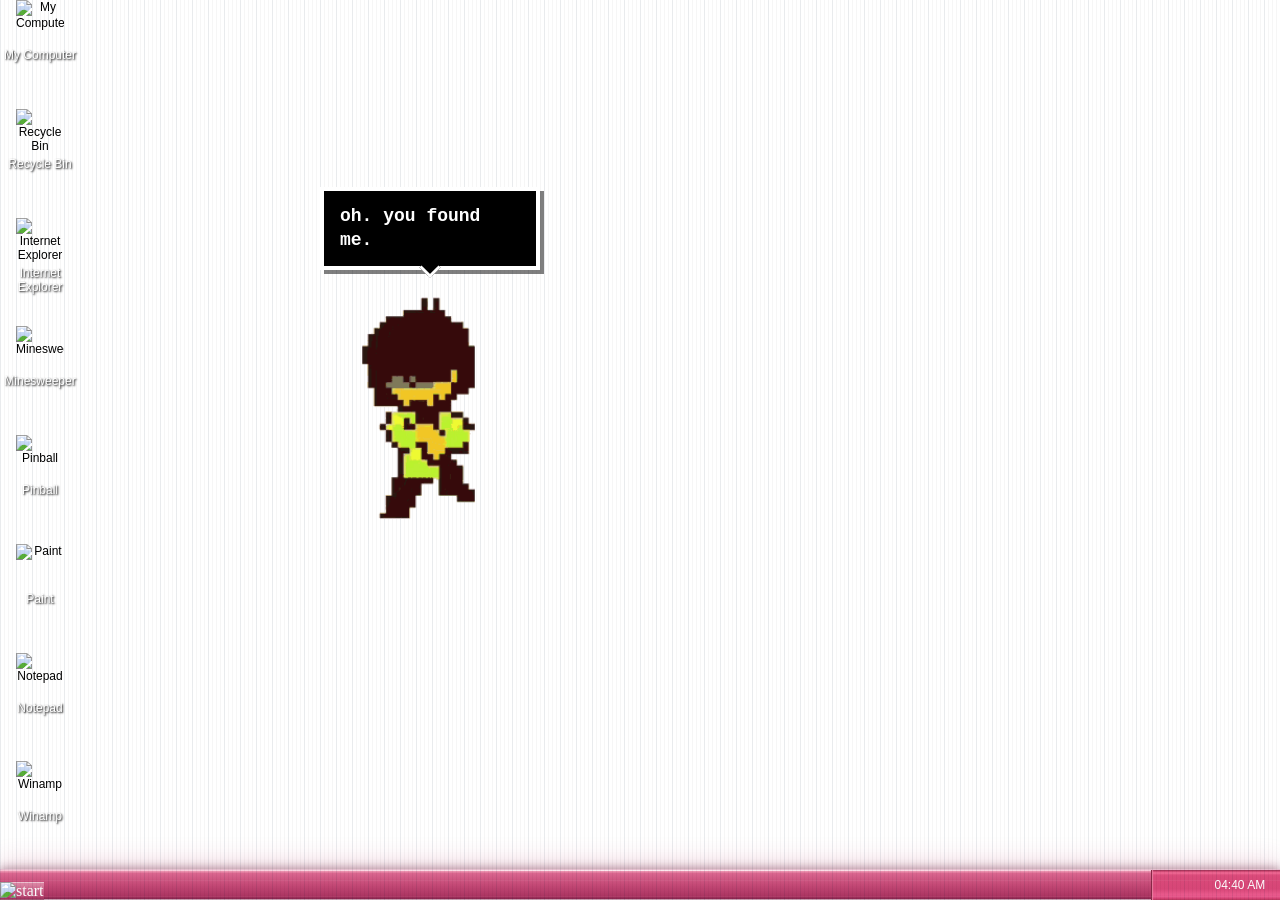
==== Bureau/Bureau.html @ 4ef2fa35 "Update Bureau.html" ====
<!DOCTYPE html>

<html lang="fr">
<head>

  <meta charset="UTF-8" />

  <meta
    name="viewport"
    content="width=device-width, initial-scale=1.0"
  />

  <title>Windows XPortfolio</title>

  <link
    rel="icon"
    type="image/ico"
    sizes="32x32"
    href="/Assets/Images/Windows_XP-min.ico"
  />

  <link rel="stylesheet" href="/Start_Menu/Log_Off/Base/Log_Off.css" />

  <link rel="stylesheet" href="/Start_Menu/Base/Start_Menu.css" />

  <link rel="stylesheet" href="/Open_Windows/Base/OpenWindow_Tooltip.css" />

  <link rel="stylesheet" href="/Start_Menu/All_Programs/Tooltip/Tooltip.css" />

  <link rel="stylesheet" href="/Bureau/Taskbar.css" />

  <link rel="stylesheet" href="/Open_Windows/Base/Open_Window.css" />

  <link
    rel="stylesheet"
    href="/Bureau/Bureau.css"
  />
  <script src="/Bureau/Bureau.js"></script>
  <script src="/Open_Windows/Minesweeper/Minesweeper.js"></script>



  <style>

    /*
     * =====================================================
     * DESKTOP
     * =====================================================
     */

    #desktop {

      position: relative;

      width: 100vw;

      height: calc(100vh - 30px);

      padding: 0;

      overflow: hidden;

    }


    /*
     * =====================================================
     * DESKTOP ICONS
     * =====================================================
     */

    #desktop .icon {

      position: absolute;

      margin: 0;

      user-select: none;

      -webkit-user-select: none;

      touch-action: none;

      box-sizing: border-box;

    }


    #desktop .icon.dragging {

      z-index: 9999;

      opacity: 0.85;

    }


    /*
     * =====================================================
     * PROJECTS FOLDER
     * =====================================================
     */

    #centered-folder {

      position: absolute;

      left: 50%;

      top: 50%;

      transform:
        translate(-50%, -50%);

    }


    /*
     * =====================================================
     * KRIS COMPANION
     * =====================================================
     */

    #kris-companion {

      position: absolute;

      left: 300px;

      top: 180px;

      width: 260px;

      height: 340px;

      z-index: 50000;

      cursor: grab;

      user-select: none;

      -webkit-user-select: none;

      touch-action: none;

      box-sizing: border-box;

    }


    #kris-companion.dragging {

      cursor: grabbing;

      z-index: 99999;

    }


    #kris-gif {

      position: absolute;

      left: 50%;

      bottom: 0;

      width: 230px;

      height: auto;

      transform:
        translateX(-50%);

      pointer-events: none;

      user-select: none;

      -webkit-user-drag: none;

    }


    /*
     * =====================================================
     * KRIS DIALOGUE
     * =====================================================
     */

    #kris-dialogue {

      position: absolute;

      left: 50%;

      bottom: 250px;

      transform:
        translateX(-50%);

      min-width: 220px;

      max-width: 340px;

      padding: 14px 16px;

      box-sizing: border-box;

      background: #000;

      border: 4px solid #fff;

      color: #fff;

      font-family:
        "Courier New",
        monospace;

      font-size: 18px;

      font-weight: bold;

      line-height: 1.3;

      z-index: 10000;

      pointer-events: none;

      white-space: normal;

      text-align: left;

      box-shadow:
        4px 4px 0 rgba(0,0,0,0.5);

    }


    #kris-dialogue.hidden {

      display: none;

    }


    #kris-dialogue::after {

      content: "";

      position: absolute;

      left: 50%;

      bottom: -9px;

      width: 12px;

      height: 12px;

      background: #000;

      border-right:
        3px solid #fff;

      border-bottom:
        3px solid #fff;

      transform:
        translateX(-50%)
        rotate(45deg);

    }

  </style>

</head>


<body>


<div
  id="main-content"
  style="
    background-repeat: no-repeat;
    background-position: center center;
    background-attachment: fixed;
    background-size: cover;
    min-height: 100vh;
  "
>


  <!-- =================================================
       TIME-BASED WALLPAPER
       ================================================= -->

  <script>

    function updateDesktopWallpaper() {

      const hour =
        new Date().getHours();

      let wallpaper;


      /*
       * MORNING
       * 06:00 - 11:59
       */

      if (
        hour >= 6 &&
        hour < 12
      ) {

        wallpaper =
          "https://media1.giphy.com/media/v1.Y2lkPTc5MGI3NjExdHV6ZTR1Zzg4NTF3dHZsOW1vNGtoOGxncTRybGpsamw1bHQzMWt0MCZlcD12MV9pbnRlcm5hbF9naWZfYnlfaWQmY3Q9Zw/13ZzYXkeIjcZy0/giphy.gif";

      }


      /*
       * AFTERNOON
       * 12:00 - 17:59
       */

      else if (
        hour >= 12 &&
        hour < 18
      ) {

        wallpaper =
          "https://media2.giphy.com/media/v1.Y2lkPTc5MGI3NjExam5kM2l4bGt3bzZnZWRxbGR2MWxsZ2VuNzVsdmczZ2d4Z2J1bjRtMSZlcD12MV9pbnRlcm5hbF9naWZfYnlfaWQmY3Q9Zw/NKicvKt6iisXS/giphy.gif";

      }


      /*
       * NIGHT
       * 18:00 - 05:59
       */

      else {

        wallpaper =
          "https://media0.giphy.com/media/v1.Y2lkPTc5MGI3NjExcmhsaDV5eDc4am52aXA3YzBlN21jNnRrOWt0c2xlbjBnZWNiaGJ0NiZlcD12MV9pbnRlcm5hbF9naWZfYnlfaWQmY3Q9Zw/lR5poYluERnRuaGQOd/giphy.gif";

      }


      const desktop =
        document.getElementById(
          "main-content"
        );


      if (desktop) {

        desktop.style.backgroundImage =
          `url("${wallpaper}")`;

      }

    }


    updateDesktopWallpaper();


    setInterval(
      updateDesktopWallpaper,
      60000
    );

  </script>


  <!-- =================================================
       DESKTOP
       ================================================= -->

  <div id="desktop">


    <!-- =================================================
         MY COMPUTER
         ================================================= -->

    <div
      class="icon"
      data-icon="my-computer"
      ondblclick="openWindow('My Computer')"
    >

      <img
        src="/Assets/Windows XP High Resolution Icon Pack avec MAOSX/Windows XP High Resolution Icon Pack/Windows XP Icons/My Computer.png"
        alt="My Computer"
      />

      <span>
        My Computer
      </span>

    </div>


    <!-- =================================================
         RECYCLE BIN
         ================================================= -->

    <div
      class="icon"
      data-icon="recycle-bin"
      ondblclick="openWindow('Recycle Bin (empty)')"
    >

      <img
        src="/Assets/Windows XP High Resolution Icon Pack avec MAOSX/Windows XP High Resolution Icon Pack/Windows XP Icons/Recycle Bin (empty).png"
        alt="Recycle Bin"
      />

      <span>
        Recycle Bin
      </span>

    </div>


    <!-- =================================================
         INTERNET EXPLORER
         ================================================= -->

    <div
      class="icon"
      data-icon="internet-explorer"
      ondblclick="openWindow('Internet Explorer 6')"
    >

      <img
        src="/Assets/Windows XP High Resolution Icon Pack avec MAOSX/Windows XP High Resolution Icon Pack/Windows XP Icons/Internet Explorer 6.png"
        alt="Internet Explorer"
      />

      <span>
        Internet Explorer
      </span>

    </div>


    <!-- =================================================
         MINESWEEPER
         ================================================= -->

    <div
      class="icon"
      data-icon="minesweeper"
      ondblclick="openWindow('Minesweeper'); SetLvl('Beginner')"
    >

      <img
        src="/Assets/Windows XP High Resolution Icon Pack avec MAOSX/Windows XP High Resolution Icon Pack/Windows XP Icons/Minesweeper.png"
        alt="Minesweeper"
      />

      <span>
        Minesweeper
      </span>

    </div>


    <!-- =================================================
         PINBALL
         ================================================= -->

    <div
      class="icon"
      data-icon="pinball"
      ondblclick="openWindow('Space Cadet Pinball')"
    >

      <img
        src="/Assets/Windows XP High Resolution Icon Pack avec MAOSX/Windows XP High Resolution Icon Pack/Windows XP Icons/Space Cadet Pinball.png"
        alt="Pinball"
      />

      <span>
        Pinball
      </span>

    </div>


    <!-- =================================================
         PAINT
         ================================================= -->

    <div
      class="icon"
      data-icon="paint"
      ondblclick="openWindow('Paint')"
    >

      <img
        src="/Assets/Windows XP High Resolution Icon Pack avec MAOSX/Windows XP High Resolution Icon Pack/Windows XP Icons/Paint.png"
        alt="Paint"
      />

      <span>
        Paint
      </span>

    </div>


    <!-- =================================================
         NOTEPAD
         ================================================= -->

    <div
      class="icon"
      data-icon="notepad"
      ondblclick="openWindow('Notepad')"
    >

      <img
        src="/Assets/Windows XP High Resolution Icon Pack avec MAOSX/Windows XP High Resolution Icon Pack/Windows XP Icons/Notepad.png"
        alt="Notepad"
      />

      <span>
        Notepad
      </span>

    </div>


    <!-- =================================================
         WINAMP
         ================================================= -->

    <div
      class="icon"
      data-icon="winamp"
      ondblclick="openRawWinamp()"
    >

      <img
        src="/Assets/Images/Winamp-logo.png"
        alt="Winamp"
      />

      <span>
        Winamp
      </span>

    </div>


    <!-- =================================================
         PROJECTS FOLDER
         ================================================= -->

  


    <!-- =================================================
         KRIS
         ================================================= -->

    <div
      id="kris-companion"
    >

      <div
        id="kris-dialogue"
        class="hidden"
      >

        <span
          id="kris-dialogue-text"
        ></span>

      </div>


      <img
        id="kris-gif"
        src="/Assets/krisdancinggif.gif"
        alt="Dancing Kris"
        draggable="false"
      />

    </div>

  </div>


  <!-- =================================================
       TASKBAR
       ================================================= -->

  <footer
    id="Desktop_Footer"
    class="footer_original"
  >

    <div
      class="footer__items left"
    >

      <div
        class="footer__start_menu"
        onclick="openStartMenu()"
      >

        <img
          src="/Assets/Images/windows_xp_start_button_normal.png"
          id="start-button"
          class="footer__start"
          alt="start"
        />

      </div>

    </div>


    <div
      class="footer__items right"
    >

      <img
        class="footer__icon"
        src="/Assets/Windows XP High Resolution Icon Pack avec MAOSX/Windows XP High Resolution Icon Pack/Windows XP Icons/Security - Ok.png"
        alt=""
      />


      <img
        class="footer__icon"
        src="/Assets/Windows XP High Resolution Icon Pack avec MAOSX/Windows XP High Resolution Icon Pack/Windows XP Icons/Volume.png"
        alt=""
      />


      <img
        class="footer__icon"
        src="/Assets/Windows XP High Resolution Icon Pack avec MAOSX/Windows XP High Resolution Icon Pack/Windows XP Icons/Safely Remove Hardware.png"
        alt=""
      />


      <div
        class="footer__time"
        id="footer-time"
      ></div>

    </div>

  </footer>

</div>



<script>
/* =====================================================
   DESKTOP ICON DRAG + MULTI-SELECTION + 19x8 GRID
   ===================================================== */

document.addEventListener("DOMContentLoaded", function () {

  const desktop = document.getElementById("desktop");

  if (!desktop) return;


  /* =====================================================
     SETTINGS
     ===================================================== */

  const GRID_COLUMNS = 19;
  const GRID_ROWS = 8;

  const icons = Array.from(
    desktop.querySelectorAll(".icon")
  );


  /* =====================================================
     SELECTION FRAME
     ===================================================== */

  let selectionFrame =
    document.getElementById("desktop-selection-frame");

  if (!selectionFrame) {

    selectionFrame =
      document.createElement("div");

    selectionFrame.id =
      "desktop-selection-frame";

    document.body.appendChild(
      selectionFrame
    );

  }


  /* =====================================================
     STATE
     ===================================================== */

  let selecting = false;

  let dragging = false;

  let draggedIcons = [];

  let selectionStartX = 0;

  let selectionStartY = 0;

  let dragStartMouseX = 0;

  let dragStartMouseY = 0;

  let originalPositions = [];


  /* =====================================================
     GRID
     ===================================================== */

  function getGridSize() {

    return {

      cellWidth:
        desktop.clientWidth /
        GRID_COLUMNS,

      cellHeight:
        desktop.clientHeight /
        GRID_ROWS

    };

  }


  function snapToGrid(x, y, icon) {

    const grid =
      getGridSize();


    /*
     * Keep the icon completely inside
     * the desktop.
     */

    const maxX =
      Math.max(
        0,
        desktop.clientWidth -
        icon.offsetWidth
      );

    const maxY =
      Math.max(
        0,
        desktop.clientHeight -
        icon.offsetHeight
      );


    let snappedX =
      Math.round(
        x /
        grid.cellWidth
      ) *
      grid.cellWidth;


    let snappedY =
      Math.round(
        y /
        grid.cellHeight
      ) *
      grid.cellHeight;


    snappedX =
      Math.max(
        0,
        Math.min(
          snappedX,
          maxX
        )
      );


    snappedY =
      Math.max(
        0,
        Math.min(
          snappedY,
          maxY
        )
      );


    return {

      x: Math.round(snappedX),

      y: Math.round(snappedY)

    };

  }


  /* =====================================================
     POSITION HELPERS
     ===================================================== */

  function getPosition(icon) {

    return {

      x:
        parseFloat(
          icon.style.left
        ) || 0,

      y:
        parseFloat(
          icon.style.top
        ) || 0

    };

  }


  function setPosition(icon, x, y) {

    icon.style.left =
      Math.round(x) +
      "px";

    icon.style.top =
      Math.round(y) +
      "px";

  }


  /* =====================================================
     CLEAR SELECTION
     ===================================================== */

  function clearSelection() {

    icons.forEach(
      function (icon) {

        icon.classList.remove(
          "desktop-selected"
        );

      }
    );

  }


  /* =====================================================
     SELECT ICONS INSIDE RECTANGLE
     ===================================================== */

  function updateSelection() {

    const left =
      Math.min(
        selectionStartX,
        window.event?.clientX ??
        selectionStartX
      );

    const top =
      Math.min(
        selectionStartY,
        window.event?.clientY ??
        selectionStartY
      );

  }


  function selectIconsInRectangle(
    rectangle
  ) {

    icons.forEach(
      function (icon) {

        const rect =
          icon.getBoundingClientRect();


        const intersects =
          rect.left <
            rectangle.right &&

          rect.right >
            rectangle.left &&

          rect.top <
            rectangle.bottom &&

          rect.bottom >
            rectangle.top;


        if (intersects) {

          icon.classList.add(
            "desktop-selected"
          );

        }

        else {

          icon.classList.remove(
            "desktop-selected"
          );

        }

      }
    );

  }


  /* =====================================================
     DESKTOP MOUSE DOWN
     ===================================================== */

  desktop.addEventListener(
    "mousedown",
    function (event) {

      if (event.button !== 0)
        return;


      /*
       * Clicking an icon starts
       * the icon drag system instead.
       */

      if (
        event.target.closest(".icon")
      ) {
        return;
      }


      /*
       * Don't select through windows.
       */

      if (
        event.target.closest(".window")
      ) {
        return;
      }


      selecting = true;


      selectionStartX =
        event.clientX;

      selectionStartY =
        event.clientY;


      selectionFrame.style.display =
        "block";


      selectionFrame.style.left =
        selectionStartX +
        "px";


      selectionFrame.style.top =
        selectionStartY +
        "px";


      selectionFrame.style.width =
        "0px";


      selectionFrame.style.height =
        "0px";


      clearSelection();


      event.preventDefault();

    }
  );


  /* =====================================================
     SELECTION MOUSE MOVE
     ===================================================== */

  document.addEventListener(
    "mousemove",
    function (event) {

      if (!selecting)
        return;


      const currentX =
        event.clientX;

      const currentY =
        event.clientY;


      const left =
        Math.min(
          selectionStartX,
          currentX
        );


      const top =
        Math.min(
          selectionStartY,
          currentY
        );


      const width =
        Math.abs(
          currentX -
          selectionStartX
        );


      const height =
        Math.abs(
          currentY -
          selectionStartY
        );


      selectionFrame.style.left =
        left +
        "px";


      selectionFrame.style.top =
        top +
        "px";


      selectionFrame.style.width =
        width +
        "px";


      selectionFrame.style.height =
        height +
        "px";


      const selectionRect =
        selectionFrame.getBoundingClientRect();


      selectIconsInRectangle(
        selectionRect
      );

    }
  );


  /* =====================================================
     SELECTION MOUSE UP
     ===================================================== */

  document.addEventListener(
    "mouseup",
    function () {

      if (!selecting)
        return;


      selecting = false;


      selectionFrame.style.display =
        "none";

    }
  );


  /* =====================================================
     ICON MOUSE DOWN
     ===================================================== */

  icons.forEach(
    function (icon) {

      icon.addEventListener(
        "mousedown",
        function (event) {

          if (event.button !== 0)
            return;


          /*
           * Don't allow the selection
           * rectangle to start.
           */

          event.stopPropagation();


          /*
           * If this icon isn't selected,
           * make it the only selected icon.
           *
           * If it IS selected, keep the
           * existing multi-selection.
           */

          if (
            !icon.classList.contains(
              "desktop-selected"
            )
          ) {

            clearSelection();

            icon.classList.add(
              "desktop-selected"
            );

          }


          draggedIcons =
            icons.filter(
              function (item) {

                return item.classList.contains(
                  "desktop-selected"
                );

              }
            );


          if (
            draggedIcons.length === 0
          ) {

            draggedIcons = [
              icon
            ];

          }


          dragging = true;


          dragStartMouseX =
            event.clientX;

          dragStartMouseY =
            event.clientY;


          originalPositions =
            draggedIcons.map(
              function (item) {

                const position =
                  getPosition(item);

                return {

                  icon: item,

                  x: position.x,

                  y: position.y

                };

              }
            );


          draggedIcons.forEach(
            function (item) {

              item.classList.add(
                "dragging"
              );

            }
          );


          event.preventDefault();

        }
      );


      /* =================================================
         TOUCH START
         ================================================= */

      icon.addEventListener(
        "touchstart",
        function (event) {

          const touch =
            event.touches[0];

          if (!touch)
            return;


          if (
            !icon.classList.contains(
              "desktop-selected"
            )
          ) {

            clearSelection();

            icon.classList.add(
              "desktop-selected"
            );

          }


          draggedIcons =
            icons.filter(
              function (item) {

                return item.classList.contains(
                  "desktop-selected"
                );

              }
            );


          if (
            draggedIcons.length === 0
          ) {

            draggedIcons = [
              icon
            ];

          }


          dragging = true;


          dragStartMouseX =
            touch.clientX;

          dragStartMouseY =
            touch.clientY;


          originalPositions =
            draggedIcons.map(
              function (item) {

                const position =
                  getPosition(item);

                return {

                  icon: item,

                  x: position.x,

                  y: position.y

                };

              }
            );


          draggedIcons.forEach(
            function (item) {

              item.classList.add(
                "dragging"
              );

            }
          );

        },
        {
          passive: true
        }
      );

    }
  );


  /* =====================================================
     MOVE SELECTED ICONS
     ===================================================== */

  document.addEventListener(
    "mousemove",
    function (event) {

      if (!dragging)
        return;


      const deltaX =
        event.clientX -
        dragStartMouseX;


      const deltaY =
        event.clientY -
        dragStartMouseY;


      originalPositions.forEach(
        function (original) {

          let x =
            original.x +
            deltaX;

          let y =
            original.y +
            deltaY;


          const maxX =
            Math.max(
              0,
              desktop.clientWidth -
              original.icon.offsetWidth
            );


          const maxY =
            Math.max(
              0,
              desktop.clientHeight -
              original.icon.offsetHeight
            );


          x =
            Math.max(
              0,
              Math.min(
                x,
                maxX
              )
            );


          y =
            Math.max(
              0,
              Math.min(
                y,
                maxY
              )
            );


          setPosition(
            original.icon,
            x,
            y
          );

        }
      );

    }
  );


  /* =====================================================
     TOUCH MOVE
     ===================================================== */

  document.addEventListener(
    "touchmove",
    function (event) {

      if (!dragging)
        return;


      const touch =
        event.touches[0];

      if (!touch)
        return;


      const deltaX =
        touch.clientX -
        dragStartMouseX;


      const deltaY =
        touch.clientY -
        dragStartMouseY;


      originalPositions.forEach(
        function (original) {

          let x =
            original.x +
            deltaX;

          let y =
            original.y +
            deltaY;


          const maxX =
            Math.max(
              0,
              desktop.clientWidth -
              original.icon.offsetWidth
            );


          const maxY =
            Math.max(
              0,
              desktop.clientHeight -
              original.icon.offsetHeight
            );


          x =
            Math.max(
              0,
              Math.min(
                x,
                maxX
              )
            );


          y =
            Math.max(
              0,
              Math.min(
                y,
                maxY
              )
            );


          setPosition(
            original.icon,
            x,
            y
          );

        }
      );


      event.preventDefault();

    },
    {
      passive: false
    }
  );


  /* =====================================================
     FINISH DRAG
     ===================================================== */

  function finishDrag() {

    if (!dragging)
      return;


    dragging = false;


    /*
     * Calculate how far the group moved.
     */

    if (
      originalPositions.length === 0
    ) {

      draggedIcons = [];

      return;

    }


    const firstOriginal =
      originalPositions[0];


    const firstCurrent =
      getPosition(
        firstOriginal.icon
      );


    const movedX =
      firstCurrent.x -
      firstOriginal.x;


    const movedY =
      firstCurrent.y -
      firstOriginal.y;


    /*
     * Snap the GROUP using the movement
     * of the first selected icon.
     *
     * This keeps selected icons together.
     */

    const snappedFirst =
      snapToGrid(
        firstOriginal.x +
        movedX,

        firstOriginal.y +
        movedY,

        firstOriginal.icon
      );


    const snapDeltaX =
      snappedFirst.x -
      firstCurrent.x;


    const snapDeltaY =
      snappedFirst.y -
      firstCurrent.y;


    originalPositions.forEach(
      function (original) {

        const current =
          getPosition(
            original.icon
          );


        let finalX =
          current.x +
          snapDeltaX;


        let finalY =
          current.y +
          snapDeltaY;


        const maxX =
          Math.max(
            0,
            desktop.clientWidth -
            original.icon.offsetWidth
          );


        const maxY =
          Math.max(
            0,
            desktop.clientHeight -
            original.icon.offsetHeight
          );


        finalX =
          Math.max(
            0,
            Math.min(
              finalX,
              maxX
            )
          );


        finalY =
          Math.max(
            0,
            Math.min(
              finalY,
              maxY
            )
          );


        setPosition(
          original.icon,
          finalX,
          finalY
        );


        saveIconPosition(
          original.icon
        );


        original.icon.classList.remove(
          "dragging"
        );

      }
    );


    draggedIcons = [];

    originalPositions = [];

  }


  /* =====================================================
     MOUSE UP
     ===================================================== */

  document.addEventListener(
    "mouseup",
    function () {

      finishDrag();

    },
    true
  );


  /* =====================================================
     TOUCH END
     ===================================================== */

  document.addEventListener(
    "touchend",
    function () {

      finishDrag();

    }
  );


  /* =====================================================
     SAVE POSITION
     ===================================================== */

  function saveIconPosition(icon) {

    const key =
      "desktop-icon-" +
      (
        icon.dataset.icon ||
        "unknown"
      );


    const position =
      getPosition(icon);


    localStorage.setItem(
      key,
      JSON.stringify({

        x:
          Math.round(
            position.x
          ),

        y:
          Math.round(
            position.y
          )

      })
    );

  }


  /* =====================================================
     RESTORE POSITIONS
     ===================================================== */

  const defaultPositions = [];


  /*
   * Create the initial positions using
   * the 19 x 8 grid.
   */

  icons.forEach(
    function (icon, index) {

      const key =
        "desktop-icon-" +
        (
          icon.dataset.icon ||
          index
        );


      const saved =
        localStorage.getItem(
          key
        );


      if (saved) {

        try {

          const position =
            JSON.parse(saved);


          setPosition(
            icon,
            position.x,
            position.y
          );


          return;

        }

        catch (error) {

          console.warn(
            "Could not restore icon position:",
            error
          );

        }

      }


      /*
       * Default layout:
       *
       * 19 columns
       * 8 rows
       */

      const column =
        Math.floor(
          index / GRID_ROWS
        );


      const row =
        index %
        GRID_ROWS;


      const grid =
        getGridSize();


      const x =
        column *
        grid.cellWidth;


      const y =
        row *
        grid.cellHeight;


      setPosition(
        icon,
        x,
        y
      );

    }
  );


  /* =====================================================
     KEEP GRID CORRECT AFTER RESIZE
     ===================================================== */

  let resizeTimer = null;


  window.addEventListener(
    "resize",
    function () {

      clearTimeout(
        resizeTimer
      );


      resizeTimer =
        setTimeout(
          function () {

            /*
             * We don't automatically move
             * saved icons on resize.
             *
             * This prevents icons from jumping
             * around unexpectedly.
             */

          },
          100
        );

    }
  );


});
</script>



<!-- =====================================================
     KRIS COMPANION
     ===================================================== -->

<script>

document.addEventListener(
  "DOMContentLoaded",
  function () {


    const kris =
      document.getElementById(
        "kris-companion"
      );


    const desktop =
      document.getElementById(
        "desktop"
      );


    const dialogue =
      document.getElementById(
        "kris-dialogue"
      );


    const dialogueText =
      document.getElementById(
        "kris-dialogue-text"
      );


    if (
      !kris ||
      !desktop ||
      !dialogue ||
      !dialogueText
    ) {

      console.error(
        "Kris Companion: Missing required element."
      );

      return;

    }


    /*
     * =================================================
     * KRIS GRID
     * =================================================
     *
     * Same basic grid concept as the desktop icons.
     *
     * BUT:
     *
     * Kris moves freely while dragging.
     *
     * He ONLY snaps when released.
     */

    const KRIS_GRID_X = 20;

    const KRIS_GRID_Y = 70;


    let dragging = false;

    let offsetX = 0;

    let offsetY = 0;

    let dialogueTimer = null;


    /*
     * =================================================
     * QUOTES
     * =================================================
     */

    const quotes = [

      "what are you doing.",

      "you opened that?",

      "wow.",

      "i'm watching you.",

      "this is productive.",

      "you have too much free time.",

      "i'm judging you.",

      "have you tried pressing X?",

      "the world is revolving.",

      "don't forget your [HeartShapedObject].",

      "you look like someone who would trust Spamton.",

      "NOELLE WOULD NOT APPROVE OF THIS.",

      "where's Susie when you need her?",

      "i wonder what Ralsei is baking.",

      "this desktop feels like a Dark World.",

      "did you just open another window?",

      "that's not very [[BIG SHOT]] of you.",

      "HEY EVERY !! IT'S ME.",

      "CHAOS, CHAOS!",

      "you ever wonder why the fountain is still there?",

      "Kris... where are we?",

      "this isn't Castle Town.",

      "the prophecy did not mention Windows XP.",

      "Susie would probably break this computer.",

      "Ralsei would probably say something nice.",

      "Lancer would probably eat the mouse.",

      "Queen would probably buy this computer.",

      "Berdly would explain why he's better at Minesweeper.",

      "Noelle is probably nervous about something right now.",

      "okay, serious question. why are there so many icons?",

      "you know you can just close the window, right?",

      "i've been dancing this entire time.",

      "my legs are getting tired. probably.",

      "do you think the Recycle Bin actually recycles anything?",

      "Internet Explorer? In this economy?",

      "wait. you actually use this?",

      "i have questions. many questions.",

      "you could be doing literally anything else right now.",

      "don't mind me. i'm just standing here.",

      "...",

      "... okay.",

      "this feels like a side quest.",

      "is this your save file?",

      "i think we're both lost.",

      "maybe try turning it off and on again.",

      "i've seen worse desktops.",

      "actually, no i haven't.",

      "WHY ARE YOU CLICKING THAT.",

      "hello???",

      "what is that.",

      "WHY.",

      "interesting choice.",

      "fascinating.",

      "i'm concerned.",

      "this computer has seen things.",

      "you are really committed to this.",

      "stop opening things.",

      "please.",

      "Kris.exe has stopped responding.",

      "my patience.exe has stopped responding.",

      "this is getting out of hand.",

      "okay this is actually kinda funny.",

      "i wasn't expecting that.",

      "you did WHAT.",

      "bruh.",

      "no way.",

      "what.",

      "what.",

      "WHAT.",

      "i'm just a little guy.",

      "i live here now.",

      "don't close me.",

      "i know what you did.",

      "i saw that.",

      "I SAW THAT."

    ];


    /*
     * =================================================
     * DRAG QUOTES
     * =================================================
     */

    const dragQuotes = [

      "HEY.",

      "WAIT.",

      "WHERE ARE WE GOING.",

      "why are you dragging me.",

      "put me down.",

      "NO.",

      "STOP.",

      "okay this is kinda fun.",

      "weeeeee.",

      "KRIS AIRLINES.",

      "i am being relocated.",

      "WHERE IS MY HOUSE.",

      "you can't just move me around.",

      "bro i'm not an icon.",

      "okay okay okay.",

      "let me dance over here.",

      "destination: unknown.",

      "this is not Castle Town."

    ];


    /*
     * =================================================
     * OPENING REACTIONS
     * =================================================
     */

    const openingReactions = {


      "My Computer": [

        "MY COMPUTER??",

        "you opened your own computer.",

        "very meta.",

        "welcome to My Computer.",

        "wow. computers inside computers.",

        "is this where i live now?"

      ],


      "Recycle Bin (empty)": [

        "the void.",

        "there is NOTHING in there.",

        "you threw nothing away.",

        "empty. just like my soul.",

        "the Recycle Bin has been spared.",

        "what were you expecting to find?"

      ],


      "Internet Explorer 6": [

        "INTERNET EXPLORER?!",

        "WHY.",

        "you actually opened Internet Explorer.",

        "this browser is older than half the internet.",

        "please don't browse anything.",

        "the internet is not ready for this."

      ],


      "Minesweeper": [

        "MINESWEEPER.",

        "don't click the bombs.",

        "this is serious business.",

        "Berdly would be screaming right now.",

        "okay. time to gamble.",

        "one wrong click and it's over."

      ],


      "Space Cadet Pinball": [

        "PINBALL?!",

        "SPACE CADET.",

        "now THIS is a good game.",

        "send it.",

        "FLIPPERS.",

        "i'm rooting for you."

      ],


      "Paint": [

        "PAINT.",

        "time to draw something stupid.",

        "MS Paint my beloved.",

        "make me a masterpiece.",

        "i hope you draw me.",

        "pixel art time."

      ],


      "Notepad": [

        "NOTEPAD.",

        "time to write secrets.",

        "don't type anything embarrassing.",

        "i can see what you're writing.",

        "probably.",

        "this is where lore begins."

      ]

    };


    /*
     * =================================================
     * WINAMP
     * =================================================
     */

    const winampReactions = [

      "WINAMP.",

      "IT REALLY WHIPS THE LLAMA'S ASS.",

      "oh we're listening to music now.",

      "music time.",

      "WINAMP?? in 2026??",

      "excellent choice.",

      "play something good."

    ];


    /*
     * =================================================
     * RANDOM QUOTE
     * =================================================
     */

    function randomQuote(
      list
    ) {

      return list[
        Math.floor(
          Math.random() *
          list.length
        )
      ];

    }


    /*
     * =================================================
     * TALK
     * =================================================
     */

    function talk(
      message,
      duration = 1500
    ) {

      clearTimeout(
        dialogueTimer
      );


      dialogueText.textContent =
        message;


      dialogue.classList.remove(
        "hidden"
      );


      dialogueTimer =
        setTimeout(
          function () {

            dialogue.classList.add(
              "hidden"
            );

          },
          duration
        );

    }


    /*
     * =================================================
     * WINDOW REACTION
     * =================================================
     */

    window.krisReactToWindow =
      function (
        windowName
      ) {

        let reaction;


        if (
          openingReactions[
            windowName
          ]
        ) {

          reaction =
            randomQuote(
              openingReactions[
                windowName
              ]
            );

        }

        else {

          reaction =
            randomQuote(
              quotes
            );

        }


        talk(
          reaction,
          1800
        );

      };


    /*
     * =================================================
     * HOOK openWindow
     * =================================================
     */

    if (
      typeof window.openWindow ===
      "function"
    ) {

      const originalOpenWindow =
        window.openWindow;


      window.openWindow =
        function (
          windowName
        ) {


          const result =
            originalOpenWindow.apply(
              this,
              arguments
            );


          setTimeout(
            function () {

              if (
                window.krisReactToWindow
              ) {

                window.krisReactToWindow(
                  windowName
                );

              }

            },
            80
          );


          return result;

        };

    }


    /*
     * =================================================
     * HOOK WINAMP
     * =================================================
     */

    if (
      typeof window.openRawWinamp ===
      "function"
    ) {

      const originalWinamp =
        window.openRawWinamp;


      window.openRawWinamp =
        function () {


          const result =
            originalWinamp.apply(
              this,
              arguments
            );


          setTimeout(
            function () {

              talk(
                randomQuote(
                  winampReactions
                ),
                1800
              );

            },
            80
          );


          return result;

        };

    }


    /*
     * =================================================
     * KRIS GRID SNAP
     * =================================================
     */

    function snapKrisToGrid(
      x,
      y
    ) {

      return {

        x:
          Math.round(
            x /
            KRIS_GRID_X
          ) *
          KRIS_GRID_X,

        y:
          Math.round(
            y /
            KRIS_GRID_Y
          ) *
          KRIS_GRID_Y

      };

    }


    /*
     * =================================================
     * KRIS MOUSE DOWN
     * =================================================
     */

    kris.addEventListener(
      "mousedown",
      function (event) {


        if (
          event.button !== 0
        ) return;


        /*
         * VERY IMPORTANT.
         *
         * This prevents Kris from activating
         * the desktop icon drag system.
         */

        event.preventDefault();

        event.stopPropagation();

        event.stopImmediatePropagation();


        dragging = true;


        const rect =
          kris.getBoundingClientRect();


        offsetX =
          event.clientX -
          rect.left;


        offsetY =
          event.clientY -
          rect.top;


        kris.classList.add(
          "dragging"
        );


        talk(
          randomQuote(
            dragQuotes
          ),
          1000
        );

      },
      true
    );


    /*
     * =================================================
     * KRIS MOUSE MOVE
     * =================================================
     *
     * FREE MOVEMENT.
     *
     * NO GRID HERE.
     */

    document.addEventListener(
      "mousemove",
      function (event) {


        if (
          !dragging
        ) return;


        event.preventDefault();

        event.stopPropagation();


        const desktopRect =
          desktop.getBoundingClientRect();


        let x =
          event.clientX -
          desktopRect.left -
          offsetX;


        let y =
          event.clientY -
          desktopRect.top -
          offsetY;


        const maxX =
          Math.max(
            0,
            desktop.clientWidth -
            kris.offsetWidth
          );


        const maxY =
          Math.max(
            0,
            desktop.clientHeight -
            kris.offsetHeight
          );


        x =
          Math.max(
            0,
            Math.min(
              x,
              maxX
            )
          );


        y =
          Math.max(
            0,
            Math.min(
              y,
              maxY
            )
          );


        /*
         * Kris moves freely.
         */

        kris.style.left =
          x +
          "px";


        kris.style.top =
          y +
          "px";

      },
      true
    );


    /*
     * =================================================
     * KRIS RELEASE
     * =================================================
     */

    document.addEventListener(
      "mouseup",
      function (event) {


        if (
          !dragging
        ) return;


        event.preventDefault();

        event.stopPropagation();


        dragging = false;


        const currentX =
          parseInt(
            kris.style.left
          ) || 0;


        const currentY =
          parseInt(
            kris.style.top
          ) || 0;


        /*
         * NOW snap Kris to the nearest grid.
         */

        const snapped =
          snapKrisToGrid(
            currentX,
            currentY
          );


        const maxX =
          Math.max(
            0,
            desktop.clientWidth -
            kris.offsetWidth
          );


        const maxY =
          Math.max(
            0,
            desktop.clientHeight -
            kris.offsetHeight
          );


        kris.style.left =
          Math.max(
            0,
            Math.min(
              snapped.x,
              maxX
            )
          ) +
          "px";


        kris.style.top =
          Math.max(
            0,
            Math.min(
              snapped.y,
              maxY
            )
          ) +
          "px";


        kris.classList.remove(
          "dragging"
        );


        /*
         * Save position.
         */

        localStorage.setItem(
          "kris-companion-position",
          JSON.stringify({

            x:
              parseInt(
                kris.style.left
              ) || 0,

            y:
              parseInt(
                kris.style.top
              ) || 0

          })
        );


        talk(
          randomQuote(
            dragQuotes
          ),
          1000
        );

      },
      true
    );


    /*
     * =================================================
     * TOUCH START
     * =================================================
     */

    kris.addEventListener(
      "touchstart",
      function (event) {


        const touch =
          event.touches[0];


        const rect =
          kris.getBoundingClientRect();


        dragging = true;


        offsetX =
          touch.clientX -
          rect.left;


        offsetY =
          touch.clientY -
          rect.top;


        kris.classList.add(
          "dragging"
        );


        talk(
          randomQuote(
            dragQuotes
          ),
          1000
        );

      },
      {
        passive: true
      }
    );


    /*
     * =================================================
     * TOUCH MOVE
     * =================================================
     *
     * Also completely free.
     */

    document.addEventListener(
      "touchmove",
      function (event) {


        if (
          !dragging
        ) return;


        event.preventDefault();


        const touch =
          event.touches[0];


        const desktopRect =
          desktop.getBoundingClientRect();


        let x =
          touch.clientX -
          desktopRect.left -
          offsetX;


        let y =
          touch.clientY -
          desktopRect.top -
          offsetY;


        const maxX =
          Math.max(
            0,
            desktop.clientWidth -
            kris.offsetWidth
          );


        const maxY =
          Math.max(
            0,
            desktop.clientHeight -
            kris.offsetHeight
          );


        x =
          Math.max(
            0,
            Math.min(
              x,
              maxX
            )
          );


        y =
          Math.max(
            0,
            Math.min(
              y,
              maxY
            )
          );


        kris.style.left =
          x +
          "px";


        kris.style.top =
          y +
          "px";


      },
      {
        passive: false
      }
    );


    /*
     * =================================================
     * TOUCH END
     * =================================================
     */

    document.addEventListener(
      "touchend",
      function () {


        if (
          !dragging
        ) return;


        dragging = false;


        const currentX =
          parseInt(
            kris.style.left
          ) || 0;


        const currentY =
          parseInt(
            kris.style.top
          ) || 0;


        /*
         * SNAP AFTER RELEASE.
         */

        const snapped =
          snapKrisToGrid(
            currentX,
            currentY
          );


        const maxX =
          Math.max(
            0,
            desktop.clientWidth -
            kris.offsetWidth
          );


        const maxY =
          Math.max(
            0,
            desktop.clientHeight -
            kris.offsetHeight
          );


        kris.style.left =
          Math.max(
            0,
            Math.min(
              snapped.x,
              maxX
            )
          ) +
          "px";


        kris.style.top =
          Math.max(
            0,
            Math.min(
              snapped.y,
              maxY
            )
          ) +
          "px";


        kris.classList.remove(
          "dragging"
        );


        localStorage.setItem(
          "kris-companion-position",
          JSON.stringify({

            x:
              parseInt(
                kris.style.left
              ) || 0,

            y:
              parseInt(
                kris.style.top
              ) || 0

          })
        );


      }
    );


    /*
     * =================================================
     * RESTORE KRIS
     * =================================================
     */

    const savedPosition =
      localStorage.getItem(
        "kris-companion-position"
      );


    if (
      savedPosition
    ) {

      try {

        const position =
          JSON.parse(
            savedPosition
          );


        kris.style.left =
          position.x +
          "px";


        kris.style.top =
          position.y +
          "px";

      }

      catch (error) {

        console.warn(
          "Kris Companion: Couldn't restore position.",
          error
        );

      }

    }


    /*
     * =================================================
     * FIRST MESSAGE
     * =================================================
     */

    setTimeout(
      function () {

        talk(
          "oh. you found me.",
          2500
        );

      },
      1000
    );


    /*
     * =================================================
     * FAST RANDOM YAPPING
     * =================================================
     */

    function randomComment() {


      if (
        !dragging
      ) {

        talk(
          randomQuote(
            quotes
          ),
          1500
        );

      }


      /*
       * New comment every 3-7 seconds.
       */

      const nextDelay =
        3000 +
        Math.random() *
        4000;


      setTimeout(
        randomComment,
        nextDelay
      );

    }


    setTimeout(
      randomComment,
      3500
    );


    /*
     * =================================================
     * RANDOM YAP BURSTS
     * =================================================
     */

    function yapBurst() {


      if (
        !dragging
      ) {

        talk(
          randomQuote(
            quotes
          ),
          900
        );

      }


      const nextBurst =
        15000 +
        Math.random() *
        25000;


      setTimeout(
        yapBurst,
        nextBurst
      );

    }


    setTimeout(
      yapBurst,
      12000
    );

  }
);

</script>
  
</body>
</html>
---- Start_Menu/Log_Off/Base/Log_Off.css ----
.modal-open {
  filter: saturate(0);
  transition: filter 2s;
}

.hAvTsp {
  font-family: Tahoma, "Noto Sans", sans-serif;
  position: absolute;
  inset: 0px;
  display: flex;
  -webkit-box-pack: center;
  justify-content: center;
}

.hAvTsp .modal {
  margin-top: 30vh;
  width: 300px;
  height: 190px;
  border: 1px solid black;
  display: flex;
  flex-direction: column;
}

.hAvTsp .header {
  height: 42px;
  display: flex;
  padding-left: 10px;
  -webkit-box-align: center;
  align-items: center;

  /* Rose */
  background: rgb(134, 31, 67);
}

.hAvTsp .header__text {
  font-size: 17px;
  color: rgb(255, 255, 255);
  flex: 1 1 0%;
}

.hAvTsp .header__img {
  width: auto;
  height: 30px;
  margin-right: 5px;
}

.hAvTsp .content {
  flex: 1 1 0%;

  /* Rose XP gradient */
  background: linear-gradient(
    to right,
    rgb(196, 49, 101) 0%,
    rgb(229, 54, 130) 47%,
    rgb(229, 54, 130) 53%,
    rgb(196, 49, 101) 100%
  );

  display: flex;
  -webkit-box-align: center;
  align-items: center;
  justify-content: space-around;
  padding: 0px 30px;
  position: relative;
}

.hAvTsp .content::before {
  content: "";
  display: block;
  position: absolute;
  height: 2px;
  top: 0px;
  left: 0px;
  right: 0px;

  background: linear-gradient(
    to right,
    transparent 0px,
    rgba(255, 255, 255, 0.3) 40%,
    rgba(255, 255, 255, 0.3) 60%,
    transparent 100%
  );
}

.hAvTsp .button-container {
  display: flex;
  flex-direction: column;
  -webkit-box-align: center;
  align-items: center;
  color: rgb(255, 255, 255);
}

.hAvTsp .button-img {
  height: 30px;
  width: 30px;
}

.hAvTsp .button-img:hover {
  filter: brightness(1.1);
}

.hAvTsp .button-img:active {
  filter: brightness(0.6);
}

element.style {
  border: 1px solid rgb(255, 255, 255);
  border-radius: 3px;
}

.hAvTsp .button-text {
  padding-top: 3px;
  font-weight: bold;
  font-size: 11px;
}

.hAvTsp .Log_Off_Footer {
  height: 42px;

  /* Rose */
  background: rgb(134, 31, 67);

  display: flex;
  -webkit-box-pack: end;
  justify-content: flex-end;
  -webkit-box-align: center;
  align-items: center;
}

.hAvTsp .footer__button {
  font-size: 11px;
  padding: 0px 8px;
  line-height: 10px;
  background: rgb(240, 240, 240);
  margin-right: 10px;
  height: 16px;
  border-radius: 1px;

  box-shadow:
    rgb(176, 40, 82) 2px 2px 4px 1px,
    white 2px 2px 2px 0px,
    rgb(255, 137, 171) 0px 0px 0px 1px inset,
    rgb(255, 137, 171) 2px -2px inset;

  border: none;
  outline: none;
}

.hAvTsp .footer__button:hover {
  box-shadow:
    black 1px 1px,
    white 1px 1px 2px 0px,
    rgb(218, 91, 130) 0px 0px 0px 1px inset,
    rgb(218, 91, 130) 2px -2px inset;
}

.hAvTsp .footer__button:hover:active {
  box-shadow: none;
  background: rgb(220, 220, 220);
}

.button-container.disable {
  color: gray;
}

.button-container.disable .button-img {
  opacity: 0.3;
}

.button-container.disable .button-img:hover {
  filter: none;
}

.button-container.disable .button-img:active {
  filter: none;
}
---- Start_Menu/Base/Start_Menu.css ----
.BigRectangle {
  /*overflow: hidden;*/
  border-radius: 5px;
  position: absolute;
  left: 0px;
  box-shadow: rgba(0, 0, 0, 0.5) 2px 4px 2px;
  bottom: 100%;
}

.OCD {
  font-size: 11px;
  line-height: 14px;
  display: flex;
  flex-direction: column;
  -webkit-box-align: center;
  align-items: center;
  background-color: rgb(214, 91, 132);
  border-top-left-radius: 5px;
  border-top-right-radius: 5px;
  position: relative;
  width: 100%;
  height: 100%;
}

.StartMenuHeader {
  position: relative;
  font-family: trebuc, sans-serif;
  font-size: 14px;
  font-weight: 700;
  text-shadow: rgba(0, 0, 0, 0.7) 1px 1px;
  align-self: flex-start;
  display: flex;
  -webkit-box-align: center;
  align-items: center;
  color: rgb(255, 255, 255);
  height: 50px;
  padding: 6px 5px 5px;
  width: 405px;
  border-top-left-radius: 5px;
  border-top-right-radius: 5px;

  background: linear-gradient(
    rgb(206, 68, 111) 0%,
    rgb(194, 58, 101) 12%,
    rgb(194, 58, 101) 20%,
    rgb(198, 62, 105) 32%,
    rgb(203, 67, 110) 33%,
    rgb(209, 74, 117) 47%,
    rgb(214, 81, 125) 54%,
    rgb(219, 89, 133) 60%,
    rgb(223, 96, 140) 65%,
    rgb(228, 107, 149) 77%,
    rgb(231, 112, 153) 79%,
    rgb(235, 123, 162) 90%,
    rgb(238, 128, 167) 100%
  );
}

.StartMenuHeader::before {
  content: "";
  display: block;
  position: absolute;
  top: 1px;
  left: 0px;
  width: 100%;
  height: 3px;

  background: linear-gradient(
    to right,
    transparent 0px,
    rgba(255, 255, 255, 0.3) 1%,
    rgba(255, 255, 255, 0.5) 2%,
    rgba(255, 255, 255, 0.5) 95%,
    rgba(255, 255, 255, 0.3) 98%,
    rgba(255, 255, 255, 0.2) 99%,
    transparent 100%
  );

  box-shadow:
    rgb(194, 58, 101) 0px -1px 1px inset;
}

.StartMenuHeader img {
  width: 42px;
  height: 42px;
  margin-right: 5px;
  border-radius: 3px;
  border: 2px solid rgba(222, 222, 222, 0.8);
}

.Menu {
  display: flex;
  margin: 0px 2px;
  position: relative;

  border-top: 1px solid rgb(205, 104, 137);
  box-shadow: rgb(205, 104, 137) 0px 1px;

  width: auto;
  height: 100%;
}

.OrangeLine {
  display: block;
  position: absolute;
  left: 0px;
  right: 0px;
  top: -6px;
  height: 2px;

  background: linear-gradient(
    to right,
    rgba(0, 0, 0, 0) 0%,
    rgb(218, 91, 130) 50%,
    rgba(0, 0, 0, 0) 100%
  );

  border: 0px;
}

.LeftMenu {
  background-color: rgb(255, 255, 255);
  padding: 6px 5px 0px;
  width: 200px;
  display: flex;
  flex-direction: column;
  color: black;
  font-family: trebuc, sans-serif;
  font-size: 11px;
}

.RightMenu {
  background-color: rgb(255, 218, 229);

  border-left: 1px solid rgba(190, 65, 108, 0.37);

  padding: 6px 5px 5px;
  width: 190px;

  color: rgb(107, 19, 52);

  font-family: trebuc, sans-serif;
  font-size: 11px;
}

.RightMenu .MenuItemImg {
  margin-right: 3px;
  width: 22px;
  height: 22px;
}

.Menu .RightMenu .ItemMenu {
  width: 179px;
  height: 26px;
  margin-bottom: 4px;
  line-height: 13px;
}

.Menu .RightMenu .ItemMenu:nth-child(-n + 5) .MenuItemTxt,
.Menu .LeftMenu .ItemMenu:nth-child(-n + 2) .MenuItemTxt,
.Menu .LeftMenu .ItemMenu:last-child .MenuItemTxt {
  font-weight: 700;
}

.ItemMenu {
  display: flex;
  -webkit-box-align: center;
  align-items: center;
  margin-bottom: 4px;
  height: 34px;
  padding: 1px;
}

.ItemMenu img {
  margin-right: 3px;
}


/* =========================================
   ROSE HOVER
   ========================================= */

.ItemMenu:hover {
  color: white;
  background-color: rgb(205, 75, 119);
}

.ItemMenu:hover .MenuItemSubtxt {
  color: white;
}

.ItemMenu:hover .MenuArrow {
  border-left-color: white;
}

.MenuItemImg {
  width: 35px;
  height: 35px;
}

.MenuItemTxts {
  display: flex;
  flex-direction: column;
  -webkit-box-pack: center;
  justify-content: center;
  height: 100%;
  position: relative;
}

.MenuItemSubtxt {
  color: rgba(0, 0, 0, 0.4);
  line-height: 12px;
  margin-bottom: 1px;
}

.MenuSeparator {
  height: 2px;

  background: linear-gradient(
      to right,
      rgba(0, 0, 0, 0) 0%,
      rgba(180, 60, 100, 0.1) 50%,
      rgba(0, 0, 0, 0) 100%
    )
    content-box;

  border-top: 3px solid transparent;
  border-bottom: 3px solid transparent;
}

.AllProgMenu {
  position: static;
  margin-bottom: 5px;
}

.AllProgTxt {
  display: flex;
  align-items: center;
  justify-content: center;
  font-weight: 700;
  gap: 5px;
  font-size: 12px;
  line-height: 14px;
  height: 25px;
}

.AllProgMenu:hover {
  color: white;
  background-color: rgb(205, 75, 119);
}

.AllProgImg {
  width: 20px;
}

.MenuArrow {
  border-width: 3.5px 0px 3.5px 3.5px;
  border-top-style: solid;
  border-bottom-style: solid;
  border-left-style: solid;
  border-top-color: transparent;
  border-bottom-color: transparent;
  border-image: initial;
  border-right-style: initial;
  border-right-color: initial;

  border-left-color: rgb(107, 19, 52);

  position: absolute;
  left: 140px;
}


/*
.AllProgMenuDropDown {
  position: absolute;
  z-index: 1;
  left: 100%;
  bottom: -1px;
  background-color: white;
  padding-left: 1px;
  box-shadow: rgb(205, 104, 137) 0px 0px 0px 1px inset,
    rgba(0, 0, 0, 0.5) 2px 3px 3px;
}

.AllProgMenuDropDownItem {
  height: 25px;
  display: flex;
  -webkit-box-align: center;
  align-items: center;
  padding: 0px 22px 0px 10px;
  box-shadow: rgb(205, 75, 119) 3px 0px inset;
  position: relative;
  color: black;
}
*/


.footer_item {
  font-family: trebuc, sans-serif;
  font-size: 11px;
  padding: 3px;
  display: flex;
  margin-right: 10px;
  -webkit-box-align: center;
  align-items: center;
}

.footer_item img {
  width: 25px;
  height: 25px;
  margin-right: 5px;
}


/* =========================================
   ROSE START MENU FOOTER
   ========================================= */

.FooterStartMenu {
  position: relative;
  display: flex;
  align-self: flex-end;
  -webkit-box-align: center;
  align-items: center;
  -webkit-box-pack: end;
  justify-content: flex-end;

  color: rgb(255, 255, 255);

  height: 40px;
  width: 100%;

  background: linear-gradient(
    rgb(214, 91, 132) 0%,
    rgb(210, 94, 136) 3%,
    rgb(216, 101, 143) 5%,
    rgb(216, 101, 143) 17%,
    rgb(211, 98, 140) 21%,
    rgb(207, 96, 140) 26%,
    rgb(203, 92, 136) 29%,
    rgb(196, 87, 131) 39%,
    rgb(186, 78, 123) 49%,
    rgb(181, 75, 119) 57%,
    rgb(176, 70, 115) 62%,
    rgb(172, 67, 111) 72%,
    rgb(168, 64, 108) 75%,
    rgb(163, 61, 104) 83%,
    rgb(157, 57, 100) 88%
  );
}
---- Bureau/Taskbar.css ----
#taskbar {
  font-family: trebuc, sans-serif;
  font-size: 12px;
  color: white;
  display: flex;
  align-items: center;
  border-radius: 2px;
  height: 22px;
  padding-left: 2px;
  margin-bottom: 2px;
  min-width: max-content;
}

.taskbar-item {
  display: flex;
  align-items: center;
  border-radius: 2px;
  height: 22px;
  padding-left: 10px;
  padding-right: 50px;
  margin-bottom: 2px;
  min-width: max-content;
  background-color: rgba(57, 127, 240, 255);
  box-shadow: rgba(0, 0, 0, 0.3) -1px 0px inset,
    rgba(255, 255, 255, 0.2) 1px 1px 1px inset;
}

.taskbar-item img {
  margin-right: 5px;
}

.taskbar-item:hover {
  background-color: rgba(57, 150, 255, 255);
}

/* .taskbar-item.active {
  background-color: rgba(26, 80, 183, 255);
} */
---- Bureau/Bureau.css ----
body {
  margin: 0;
  padding: 0;
  overflow: hidden;
}

#desktop {
  display: flex;
  flex-direction: column;
  align-items: flex-start;
  padding: 20px;

  font-family: trebuc, sans-serif;
  font-size: 12px;
  width: max-content;
}

#centered-folder {
  position: fixed;
  left: 50%;
  top: 50%;
  transform: translate(-50%, -50%);
}

.icon {
  display: flex;
  flex-direction: column;
  align-items: center;
  width: 80px;
  cursor: pointer;
  margin-bottom: 15px;
  justify-content: center;
  align-items: center;
  text-align: center;
}

.icon img {
  width: 48px;
  height: 48px;
}

.icon span {
  color: white;
  font-size: 12px;
  text-shadow: 1px 1px 2px black;
}

.hidden {
  display: none;
}

#clock {
  color: white;
}

.show {
  display: block !important;
}


/* =========================================
   ROSE WINDOWS XP TASKBAR
   ========================================= */

#Desktop_Footer {
  position: fixed;
  bottom: 0;
  left: 0;
  width: 100%;
  height: 30px;
  color: #fff;

  background: linear-gradient(
    rgb(134, 31, 67) 0px,
    rgb(196, 49, 101) 3%,
    rgb(229, 54, 130) 6%,
    rgb(230, 68, 144) 10%,
    rgb(229, 56, 131) 12%,
    rgb(224, 43, 113) 15%,
    rgb(218, 38, 99) 18%,
    rgb(214, 35, 91) 20%,
    rgb(213, 34, 88) 23%,
    rgb(214, 33, 87) 38%,
    rgb(219, 36, 93) 54%,
    rgb(223, 37, 98) 86%,
    rgb(220, 36, 95) 89%,
    rgb(212, 33, 88) 92%,
    rgb(192, 29, 78) 95%,
    rgb(165, 25, 65) 98%
  );

  /* DO NOT REMOVE THESE */
  display: flex;
  align-items: flex-end;
  justify-content: space-between;
  padding: 0;
  z-index: 1000;
}


.footer__items {
  display: flex;
  align-items: flex-end;
}

.footer__items.left {
  gap: 5px;
}


/* =========================================
   ROSE SYSTEM TRAY / CLOCK
   ========================================= */

.footer__items.right {
  align-items: center;
  height: 30px;
  padding: 0 10px;
  position: relative;

  background: linear-gradient(
    rgb(150, 42, 78) 1%,
    rgb(222, 83, 126) 6%,
    rgb(241, 108, 151) 10%,
    rgb(228, 86, 132) 14%,
    rgb(218, 74, 122) 19%,
    rgb(215, 70, 119) 63%,
    rgb(232, 88, 139) 81%,
    rgb(229, 84, 136) 88%,
    rgb(224, 79, 131) 91%,
    rgb(215, 69, 119) 94%,
    rgb(198, 57, 103) 97%,
    rgb(161, 39, 75) 100%
  );

  border-left: 1px solid rgb(135, 40, 70);

  box-shadow:
    rgb(255, 137, 171) 1px 0px 1px inset;
}


.footer__start {
  cursor: pointer;
}

.footer__start_menu img {
  display: block;
  padding: 0;
  margin: 0;
}

#start-button {
  height: auto;
}

.footer__icon {
  width: 16px;
  height: 16px;
}

.footer__text {
  font-family: trebuc, sans-serif;
  font-size: 12px;
  color: white;
}

.footer__time {
  font-family: trebuc, sans-serif;
  font-size: 12px;
  color: white;
  margin: 0px 0.4em;
}


/* =========================================
   OLD COMPUTER SCREEN PIXEL / DOT EFFECT
   ========================================= */


/* =========================================
   CRT SCREEN + PIXEL GRID EFFECT
   ========================================= */

#main-content {
    position: relative;
}

/* CRT screen texture overlay */
#main-content::before {
    content: "";
    position: absolute;
    inset: 0;

    /* Don't block buttons, windows, etc. */
    pointer-events: none;

    /* Keep the texture above the wallpaper */
    z-index: 9999;

    background-image:

        /* Horizontal pixel grid */
        linear-gradient(
            rgba(255, 255, 255, 0.07) 1px,
            transparent 1px
        ),

        /* Vertical pixel grid */
        linear-gradient(
            90deg,
            rgba(0, 40, 80, 0.08) 1px,
            transparent 1px
        ),

        /* Vertical CRT lines */
        repeating-linear-gradient(
            90deg,
            rgba(0, 0, 0, 0.05) 0px,
            rgba(0, 0, 0, 0.05) 1px,
            transparent 1px,
            transparent 4px
        );

    background-size:
        16px 16px,
        16px 16px,
        4px 100%;

    opacity: 0.7;
}
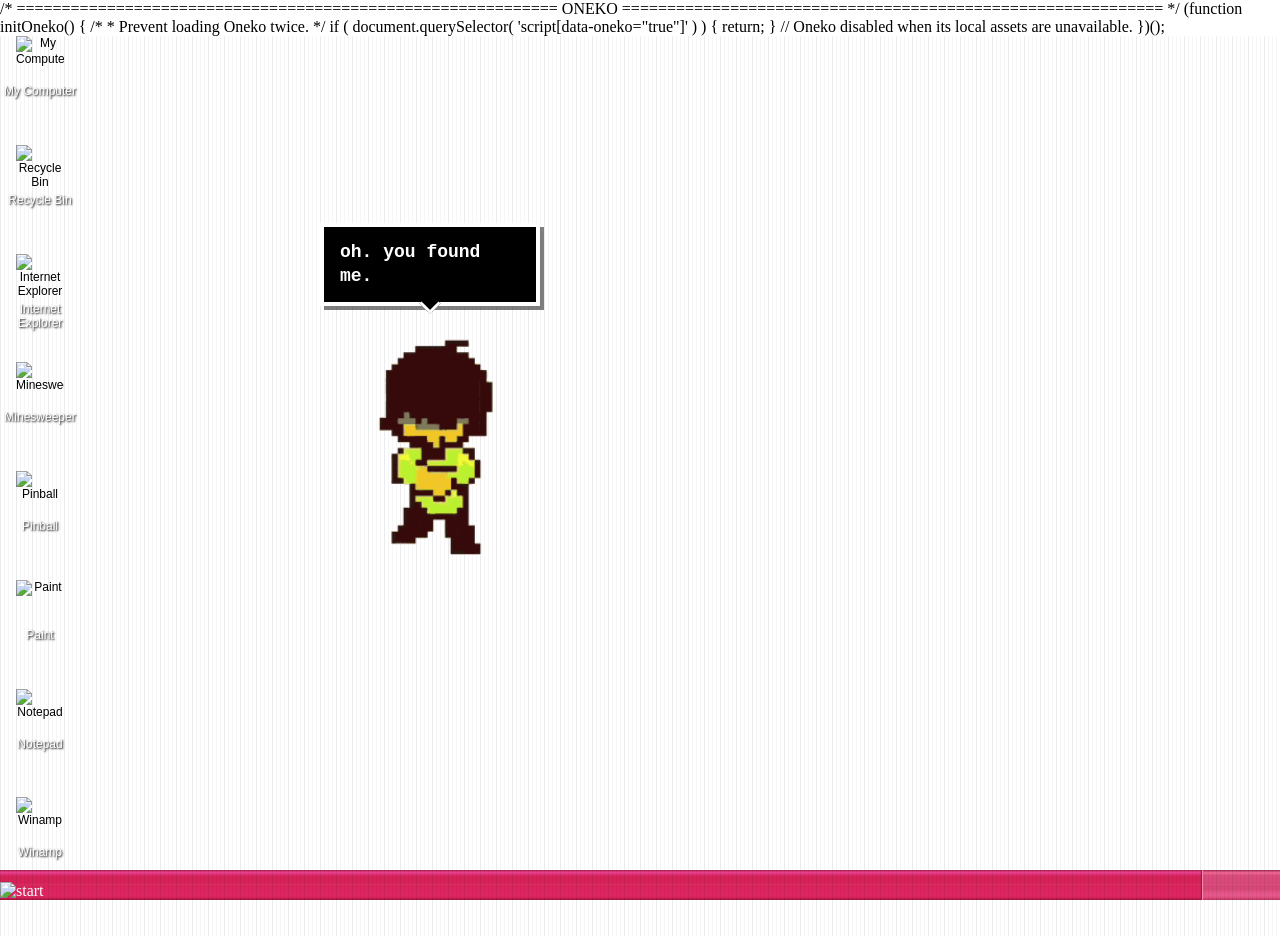
==== commit d84ebd70: "Update Bureau.html" ====
--- a/Bureau/Bureau.html
+++ b/Bureau/Bureau.html
@@ -35,8 +35,5144 @@
     rel="stylesheet"
     href="/Bureau/Bureau.css"
   />
-  <script src="/Bureau/Bureau.js"></script>
+
   <script src="/Open_Windows/Minesweeper/Minesweeper.js"></script>
+
+  <script>
+let startMenuHTML = "";
+let openWindowHTML = "";
+let openLogOffHTML = "";
+let turnOffComputerHTML = "";
+
+let zIndexCounter = 1;
+const savedZ = localStorage.getItem("zIndexCounter");
+if (savedZ !== null) {
+  zIndexCounter = parseInt(savedZ, 10);
+}
+
+let isResizingGlobal = false;
+
+let currentTooltipContainer = null;
+let currentLabel = null;
+
+let recentlyClosedStartMenu = false;
+
+let hoverTooltipMouseEnterHandler = null;
+let hoverTooltipMouseLeaveHandler = null;
+
+async function loadHTML(filePath) {
+  const res = await fetch(filePath);
+  if (!res.ok) throw new Error(`Loading error : ${filePath}`);
+  return await res.text();
+}
+
+loadHTML("/Start_Menu/Base/Start_Menu.html")
+  .then((html) => (startMenuHTML = html))
+  .catch((error) => console.error("Start Menu failed to load:", error));
+
+loadHTML("/Open_Windows/Base/Open_Window.html")
+  .then((html) => (openWindowHTML = html))
+  .catch((error) => console.error("Window template failed to load:", error));
+
+loadHTML("/Start_Menu/Log_Off/Base/Log_Off.html")
+  .then((html) => (openLogOffHTML = html))
+  .catch((error) => console.error("Log Off failed to load:", error));
+
+loadHTML("/Start_Menu/Turn_Off_Computer/Turn_Off_Computer.html")
+  .then((html) => (turnOffComputerHTML = html))
+  .catch((error) => console.error("Turn Off Computer failed to load:", error));
+
+function playSoundOnPage(path, defaultSoundPath, onLoadCallback) {
+  if (window.location.pathname.endsWith(path)) {
+    window.addEventListener("load", function () {
+      let soundPath = defaultSoundPath;
+
+      if (
+        path === "/Bureau/Bureau.html" &&
+        localStorage.getItem("fromSwitchUser") === "1"
+      ) {
+        soundPath = "/Assets/Sounds/Resume_Users.mp3";
+        localStorage.removeItem("fromSwitchUser");
+      }
+
+      const guestUser = document.getElementById("guest-user");
+
+      if (guestUser && guestUser.querySelector("#loaded")) {
+        soundPath = "/Assets/Sounds/Resume_Users.mp3";
+      }
+
+      const audio = new Audio(soundPath);
+
+      audio.play().catch((error) =>
+        console.error("Audio error:", error)
+      );
+
+      if (typeof onLoadCallback === "function") {
+        onLoadCallback();
+      }
+    });
+  }
+}
+
+/*
+ * Windows XP startup sound
+ *
+ * LinkedIn startup opening has been completely removed.
+ */
+playSoundOnPage(
+  "/Bureau/Bureau.html",
+  "/Assets/Sounds/windows-xp-startup.mp3"
+);
+
+playSoundOnPage(
+  "/Start_Menu/Log_Off/Transition/Switch_User.html",
+  "/Assets/Sounds/Switch_Users.mp3"
+);
+
+document.addEventListener("DOMContentLoaded", () => {
+  updateTaskbarVisibility();
+
+  function updateClock() {
+    const now = new Date().toLocaleTimeString([], {
+      hour12: true,
+      hour: "2-digit",
+      minute: "2-digit",
+    });
+
+    const footerTime = document.getElementById("footer-time");
+
+    if (footerTime) {
+      footerTime.textContent = now;
+    }
+  }
+
+  updateClock();
+  setInterval(updateClock, 52000);
+
+  const startBtn = document.getElementById("start-button");
+
+  if (startBtn) {
+    startBtn.addEventListener("mouseenter", () => {
+      startBtn.src =
+        "/Assets/Images/windows_xp_start_button_hover.png";
+    });
+
+    startBtn.addEventListener("mouseleave", () => {
+      startBtn.src =
+        "/Assets/Images/windows_xp_start_button_normal.png";
+    });
+
+    startBtn.addEventListener("mousedown", () => {
+      startBtn.src =
+        "/Assets/Images/windows_xp_start_button_onclick.png";
+    });
+
+    startBtn.addEventListener("mouseup", () => {
+      const isHovering = startBtn.matches(":hover");
+
+      startBtn.src = isHovering
+        ? "/Assets/Images/windows_xp_start_button_hover.png"
+        : "/Assets/Images/windows_xp_start_button_normal.png";
+    });
+  }
+});
+
+document.addEventListener("click", function (event) {
+  const menu = document.getElementById("StartMenu");
+  const startMenuBtn = document.querySelector(".footer__start_menu");
+
+  if (
+    menu &&
+    startMenuBtn &&
+    !menu.contains(event.target) &&
+    !startMenuBtn.contains(event.target)
+  ) {
+    menu.remove();
+  }
+});
+
+function openWindow(appName) {
+  let windowTooltipContainer = null;
+  let windowCurrentLabel = null;
+
+  createTaskbar();
+
+  injectStyle(
+    "bureau-styles",
+    "/Open_Windows/Base/Open_Window.css"
+  );
+
+  injectStyle(
+    "taskbar-styles",
+    "/Bureau/Taskbar.css"
+  );
+
+  injectStyle(
+    `window-${appName}`,
+    `/Open_Windows/${appName}/${appName}.css`
+  );
+
+  const taskbar = document.getElementById("taskbar");
+
+  if (document.getElementById(`window-${appName}`)) return;
+
+  const windowElement = document.createElement("div");
+
+  windowElement.id = `window-${appName}`;
+  windowElement.classList.add("window");
+
+  const personalizedHTML = openWindowHTML.replace(
+    /\$\{appName\}/g,
+    appName
+  );
+
+  windowElement.innerHTML = personalizedHTML;
+
+  if (appName === "Minesweeper") {
+    const maximazeButton = windowElement.querySelector(
+      ".header-button--maximaze"
+    );
+
+    if (maximazeButton) {
+      maximazeButton.removeAttribute("onclick");
+      maximazeButton.disabled = true;
+      maximazeButton.style.opacity = "0.5";
+      maximazeButton.style.pointerEvents = "none";
+
+      windowElement.style.width = "auto";
+      windowElement.style.height = "auto";
+    }
+  } else {
+    makeResizable(windowElement);
+
+    const header = windowElement.querySelector(".window-header");
+
+    if (header) {
+      header.setAttribute(
+        "ondblclick",
+        `maximazeWindow('${appName}')`
+      );
+    }
+  }
+
+  if (appName === "Space Cadet Pinball") {
+    windowElement.style.visibility = "hidden";
+    windowElement.style.opacity = "0";
+  }
+
+  fetch(`/Open_Windows/${appName}/${appName}.html`)
+    .then((response) => {
+      if (!response.ok) {
+        throw new Error("Fichier introuvable");
+      }
+
+      return response.text();
+    })
+    .then((htmlContent) => {
+      const contentContainer =
+        windowElement.querySelector(".window-content");
+
+      if (contentContainer) {
+        contentContainer.innerHTML = htmlContent;
+      } else {
+        windowElement.innerHTML = htmlContent;
+      }
+
+      const labelDivs = windowElement.querySelectorAll(
+        ".drop_down_label, .Minesweeper_drop_down_label"
+      );
+
+      labelDivs.forEach((labelDiv) => {
+        labelDiv.addEventListener("click", function () {
+          if (
+            windowTooltipContainer &&
+            windowTooltipContainer.parentNode
+          ) {
+            windowTooltipContainer.removeAttribute(
+              "data-tooltip-initialized"
+            );
+
+            windowTooltipContainer.parentNode.removeChild(
+              windowTooltipContainer
+            );
+
+            windowTooltipContainer = null;
+          }
+
+          windowCurrentLabel = labelDiv;
+
+          const fileName = labelDiv.textContent.trim();
+
+          fetch(
+            `/Open_Windows/${appName}/Tooltip/${fileName}.html`
+          )
+            .then((response) => response.text())
+            .then((htmlContent) => {
+              const container = document.createElement("div");
+
+              container.className = "window-tooltip";
+              container.innerHTML = htmlContent;
+
+              observeMinesweeperTooltipLoad();
+              observeSecondaryTooltipRows(appName);
+
+              labelDiv.parentNode.insertBefore(
+                container,
+                labelDiv.nextSibling
+              );
+
+              windowTooltipContainer = container;
+
+              const closeDivs =
+                container.querySelectorAll(".drop-down__text");
+
+              closeDivs.forEach((div) => {
+                const txt = div.textContent
+                  .trim()
+                  .toLowerCase();
+
+                if (txt === "close" || txt === "exit") {
+                  div.setAttribute(
+                    "onclick",
+                    `closeWindow('${appName}')`
+                  );
+                }
+              });
+            })
+            .catch((err) => {
+              console.error(
+                "Erreur de chargement du fichier HTML:",
+                err
+              );
+            });
+        });
+
+        labelDiv.addEventListener("mouseenter", function () {
+          if (!windowTooltipContainer) return;
+          if (windowCurrentLabel === labelDiv) return;
+
+          if (
+            windowTooltipContainer &&
+            windowTooltipContainer.parentNode
+          ) {
+            windowTooltipContainer.removeAttribute(
+              "data-tooltip-initialized"
+            );
+
+            windowTooltipContainer.parentNode.removeChild(
+              windowTooltipContainer
+            );
+
+            windowTooltipContainer = null;
+          }
+
+          windowCurrentLabel = labelDiv;
+
+          const fileName = labelDiv.textContent.trim();
+
+          fetch(
+            `/Open_Windows/${appName}/Tooltip/${fileName}.html`
+          )
+            .then((response) => response.text())
+            .then((htmlContent) => {
+              const container = document.createElement("div");
+
+              container.className = "window-tooltip";
+              container.innerHTML = htmlContent;
+
+              observeMinesweeperTooltipLoad();
+              observeSecondaryTooltipRows(appName);
+
+              labelDiv.parentNode.insertBefore(
+                container,
+                labelDiv.nextSibling
+              );
+
+              windowTooltipContainer = container;
+
+              const closeDivs =
+                container.querySelectorAll(".drop-down__text");
+
+              closeDivs.forEach((div) => {
+                const txt = div.textContent
+                  .trim()
+                  .toLowerCase();
+
+                if (txt === "close" || txt === "exit") {
+                  div.setAttribute(
+                    "onclick",
+                    `closeWindow('${appName}')`
+                  );
+                }
+              });
+            })
+            .catch((err) => {
+              console.error(
+                "Erreur de chargement du fichier HTML:",
+                err
+              );
+            });
+        });
+      });
+
+      windowElement.addEventListener("mousedown", function (event) {
+        const isOnLabel = Array.from(labelDivs).some((label) =>
+          label.contains(event.target)
+        );
+
+        const isOnTooltip =
+          windowTooltipContainer &&
+          windowTooltipContainer.contains(event.target);
+
+        if (
+          !isOnLabel &&
+          !isOnTooltip &&
+          windowTooltipContainer
+        ) {
+          if (
+            windowTooltipContainer &&
+            windowTooltipContainer.parentNode
+          ) {
+            windowTooltipContainer.removeAttribute(
+              "data-tooltip-initialized"
+            );
+
+            windowTooltipContainer.parentNode.removeChild(
+              windowTooltipContainer
+            );
+
+            windowTooltipContainer = null;
+            windowCurrentLabel = null;
+          }
+        }
+      });
+    })
+    .catch((error) => {
+      console.error("Erreur de chargement :", error);
+    });
+
+  document.body.appendChild(windowElement);
+
+  windowElement.style.top = "115px";
+  windowElement.style.left = "115px";
+
+  makeDraggable(windowElement);
+
+  if (!document.getElementById(`taskbar-${appName}`)) {
+    const taskbarItem = document.createElement("div");
+
+    taskbarItem.id = `taskbar-${appName}`;
+    taskbarItem.classList.add("taskbar-item");
+
+    taskbarItem.innerHTML = `
+      <img
+        src="/Assets/Windows XP High Resolution Icon Pack avec MAOSX/Windows XP High Resolution Icon Pack/Windows XP Icons/${appName}.png"
+        width="16"
+      >
+      <span>${appName}</span>
+    `;
+
+    taskbarItem.onmousedown = () =>
+      toggleWindow(appName);
+
+    taskbar.appendChild(taskbarItem);
+  }
+
+  window.addEventListener("mousedown", function (event) {
+    const windowEl = windowElement;
+
+    if (!windowEl) return;
+
+    const isInWindow = windowEl.contains(event.target);
+
+    const isInTooltip =
+      windowTooltipContainer &&
+      windowTooltipContainer.contains(event.target);
+
+    if (
+      !isInWindow &&
+      !isInTooltip &&
+      windowTooltipContainer
+    ) {
+      windowTooltipContainer.removeAttribute(
+        "data-tooltip-initialized"
+      );
+
+      windowTooltipContainer.remove();
+
+      windowTooltipContainer = null;
+      windowCurrentLabel = null;
+    }
+  });
+}
+
+function observeSecondaryTooltipRows(appName) {
+  const windowElement = document.getElementById(
+    `window-${appName}`
+  );
+
+  if (!windowElement) return;
+
+  const observer = new MutationObserver(() => {
+    const tooltipWindows = Array.from(
+      windowElement.querySelectorAll(
+        ".window-tooltip:not([data-tooltip-initialized])"
+      )
+    ).filter((el) => el.offsetParent !== null);
+
+    tooltipWindows.forEach((tooltipWindow) => {
+      tooltipWindow.setAttribute(
+        "data-tooltip-initialized",
+        "true"
+      );
+
+      const dropDownRows =
+        tooltipWindow.querySelectorAll(".drop-down__row");
+
+      let windowSecondTooltip = null;
+      let windowSecondCurrentRow = null;
+
+      dropDownRows.forEach((row) => {
+        row.addEventListener("mouseenter", function () {
+          const textDiv =
+            row.querySelector(".drop-down__text");
+
+          if (!textDiv) return;
+
+          const fileName = textDiv.textContent.trim();
+
+          if (windowSecondCurrentRow === row) return;
+
+          if (windowSecondTooltip?.parentNode) {
+            windowSecondTooltip.parentNode.removeChild(
+              windowSecondTooltip
+            );
+
+            windowSecondTooltip = null;
+          }
+
+          windowSecondCurrentRow = row;
+
+          const allowedTooltips = [
+            "Encoding",
+            "Explorer Bar",
+            "Go to",
+            "Mail and News",
+            "New",
+            "Send",
+            "Text Size",
+            "Toolbars",
+            "Arrange Icons by",
+            "Links",
+            "Pop-up Blocker",
+          ];
+
+          if (!allowedTooltips.includes(fileName)) return;
+
+          fetch(
+            `/Open_Windows/${appName}/Sub_Tooltip/${fileName}.html`
+          )
+            .then((response) => {
+              if (!response.ok) {
+                if (response.status === 404) return null;
+
+                throw new Error(
+                  `Erreur HTTP: ${response.status}`
+                );
+              }
+
+              return response.text();
+            })
+            .then((htmlContent) => {
+              if (!htmlContent) return;
+
+              const container =
+                document.createElement("div");
+
+              container.className =
+                "window-Sub_tooltip";
+
+              container.innerHTML = htmlContent;
+
+              const tooltipWindow =
+                row.closest(".window-tooltip");
+
+              if (!tooltipWindow) return;
+
+              const reference =
+                row.querySelector(".drop-down__text");
+
+              const referenceRect =
+                reference.getBoundingClientRect();
+
+              const parentRect =
+                tooltipWindow.getBoundingClientRect();
+
+              const offsetX =
+                referenceRect.left - parentRect.left;
+
+              const offsetY =
+                referenceRect.bottom -
+                parentRect.top +
+                5;
+
+              container.style.position = "absolute";
+
+              container.style.left =
+                `${offsetX + 110}px`;
+
+              container.style.top =
+                `${offsetY - 5}px`;
+
+              tooltipWindow.appendChild(container);
+
+              windowSecondTooltip = container;
+            })
+            .catch(() => {});
+        });
+      });
+    });
+  });
+
+  observer.observe(windowElement, {
+    childList: true,
+    subtree: true,
+  });
+}
+
+function updateCheckmarkInTooltip() {
+  const selectedLevel =
+    localStorage.getItem("SelectedLevel");
+
+  if (!selectedLevel) return;
+
+  const minesweeperMenu =
+    document.querySelector(".Minesweeper_drop_down");
+
+  if (!minesweeperMenu) return;
+
+  const rows =
+    minesweeperMenu.querySelectorAll(".drop-down__row");
+
+  rows.forEach((row) => {
+    const checkContainer =
+      row.querySelector(".drop-down__check");
+
+    const textContainer =
+      row.querySelector(".drop-down__text");
+
+    if (!checkContainer || !textContainer) return;
+
+    checkContainer.innerHTML = "";
+
+    const levelText =
+      textContainer.textContent.trim().toLowerCase();
+
+    const selectedText =
+      selectedLevel.trim().toLowerCase();
+
+    if (levelText === selectedText) {
+      const img = document.createElement("img");
+
+      img.src =
+        "/Assets/Images/Tooltip_CheckMark.png";
+
+      img.alt = "Check Mark";
+
+      checkContainer.appendChild(img);
+    }
+  });
+}
+
+function observeMinesweeperTooltipLoad() {
+  const observer = new MutationObserver(() => {
+    const tooltip = document.querySelector(
+      ".Minesweeper_drop_down"
+    );
+
+    if (tooltip) {
+      updateCheckmarkInTooltip();
+      observer.disconnect();
+    }
+  });
+
+  observer.observe(document.body, {
+    childList: true,
+    subtree: true,
+  });
+}
+
+function openRawWinamp() {
+  if (
+    document.getElementById("app") ||
+    document.getElementById("webamp")
+  ) {
+    return;
+  }
+
+  const winampDiv =
+    document.createElement("div");
+
+  winampDiv.id = "app";
+
+  winampDiv.style.position = "absolute";
+  winampDiv.style.left = "0";
+  winampDiv.style.top = "0";
+
+  document.body.appendChild(winampDiv);
+
+  const script =
+    document.createElement("script");
+
+  script.src =
+    "https://unpkg.com/webamp@latest/built/webamp.bundle.min.js";
+
+  script.onload = () => {
+    if (typeof Webamp === "undefined") {
+      console.error("Webamp is not loaded!");
+      return;
+    }
+
+// Clear Webamp's saved playlist/state so it starts fresh
+localStorage.removeItem("webamp");
+sessionStorage.removeItem("webamp");
+
+const webamp = new Webamp({
+  initialTracks: [
+    {
+      metaData: {
+        artist: "Aikakone",
+        title: "Anna mun bailaa",
+      },
+      url: "/Assets/Sounds/Anna mun bailaa.mp3",
+    },
+    {
+      metaData: {
+        artist: "Aikakone",
+        title: "Odota",
+      },
+      url: "/Assets/Sounds/Odota.mp3",
+    },
+    {
+      metaData: {
+        artist: "Movetron",
+        title: "Romeo Ja Julia (Original Mix)",
+      },
+      url: "/Assets/Sounds/Romeo Ja Julia (Original Mix).mp3",
+    },
+        {
+      metaData: {
+        artist: "Evangelion Finally",
+        title: "KOMM, SUSSER TOD M-10 Director's Edit Version",
+      },
+      url: "/Assets/Sounds/KOMM, SUSSER TOD M-10 Directors Edit Version _ Evangelion Finally.mp3",
+    },
+  ],
+});
+
+webamp.renderWhenReady(winampDiv).then(() => {
+  const observer = new MutationObserver(() => {
+    const webampDiv = document.getElementById("webamp");
+
+    if (webampDiv) {
+      observer.disconnect();
+
+      const classObserver = new MutationObserver((mutations) => {
+        mutations.forEach((mutation) => {
+          if (mutation.attributeName === "class") {
+            if (
+              webampDiv.classList.contains("window-inactive")
+            ) {
+              webampDiv.classList.remove("window-inactive");
+            }
+
+            const inactiveChildren =
+              webampDiv.querySelectorAll(".window-inactive");
+
+            inactiveChildren.forEach((el) => {
+              el.classList.remove("window-inactive");
+
+              el.style.setProperty(
+                "background-color",
+                "transparent",
+                "important"
+              );
+            });
+
+            webampDiv.style.setProperty(
+              "background-color",
+              "",
+              "important"
+            );
+          }
+        });
+      });
+
+      classObserver.observe(webampDiv, {
+        attributes: true,
+        subtree: true,
+      });
+
+      zIndexCounter++;
+
+      webampDiv.style.zIndex =
+        zIndexCounter.toString();
+
+      webampDiv.classList.add(
+        "window",
+        "no-bg"
+      );
+
+      updateTaskbarHighlight();
+
+      const windowEl =
+        document.querySelector(
+          "#webamp .window"
+        );
+
+      // Do not force Webamp's dimensions. Webamp manages its own window size.
+      // The previous observer repeatedly forced width/height to 0px.
+      if (!windowEl) {
+        console.warn("Webamp window element was not found after render.");
+      }
+
+      webampDiv.addEventListener(
+        "mousedown",
+        () => {
+          zIndexCounter++;
+
+          webampDiv.style.zIndex =
+            zIndexCounter;
+
+          updateTaskbarHighlight();
+        }
+      );
+    }
+  });
+
+  observer.observe(document.body, {
+    childList: true,
+    subtree: true,
+  });
+});
+
+
+    webamp.onClose(() => {
+      if (taskbarItem) taskbarItem.remove();
+
+      if (winampDiv.parentNode) {
+        winampDiv.parentNode.removeChild(winampDiv);
+      }
+
+      if (script.parentNode) {
+        script.parentNode.removeChild(script);
+      }
+
+      const webampContainer =
+        document.getElementById("webamp");
+
+      if (
+        webampContainer &&
+        webampContainer.parentNode
+      ) {
+        webampContainer.parentNode.removeChild(
+          webampContainer
+        );
+      }
+    });
+
+    setTimeout(() => {
+      const closeBtn =
+        document.getElementById("close");
+
+      if (closeBtn) {
+        closeBtn.addEventListener(
+          "click",
+          () => {
+            if (winampDiv.parentNode) {
+              winampDiv.parentNode.removeChild(
+                winampDiv
+              );
+            }
+
+            if (script.parentNode) {
+              script.parentNode.removeChild(
+                script
+              );
+            }
+
+            const webampContainer =
+              document.getElementById("webamp");
+
+            if (
+              webampContainer &&
+              webampContainer.parentNode
+            ) {
+              webampContainer.parentNode.removeChild(
+                webampContainer
+              );
+
+              updateTaskbarHighlight();
+            }
+          }
+        );
+      }
+    }, 1150);
+
+    setTimeout(() => {
+      const minimizeBtn =
+        document.querySelector(
+          "#webamp #minimize"
+        );
+
+      if (minimizeBtn) {
+        minimizeBtn.addEventListener(
+          "click",
+          () => {
+            const win =
+              document.getElementById("webamp");
+
+            if (win) {
+              win.style.display = "none";
+            }
+
+            updateTaskbarHighlight();
+          }
+        );
+      }
+    }, 1000);
+  };
+
+  winampDiv.appendChild(script);
+
+  let taskbarItem =
+    document.getElementById("taskbar-Winamp");
+
+  if (!document.getElementById("taskbar-Winamp")) {
+    taskbarItem =
+      document.createElement("div");
+
+    taskbarItem.id = "taskbar-Winamp";
+
+    taskbarItem.classList.add(
+      "taskbar-item"
+    );
+
+    taskbarItem.innerHTML = `
+      <img
+        src="/Assets/Images/Winamp-logo.png"
+        width="16"
+      >
+      <span>Winamp</span>
+    `;
+
+    taskbarItem.onmousedown = () => {
+      const winampWindow =
+        document.getElementById("webamp");
+
+      if (!winampWindow) return;
+
+      const winampZ =
+        parseInt(
+          winampWindow.style.zIndex || "0",
+          10
+        );
+
+      if (
+        winampWindow.style.display === "none" ||
+        getComputedStyle(winampWindow).display ===
+          "none"
+      ) {
+        winampWindow.style.display = "block";
+
+        zIndexCounter++;
+
+        winampWindow.style.zIndex =
+          zIndexCounter;
+
+        updateTaskbarHighlight();
+      } else if (winampZ < zIndexCounter) {
+        zIndexCounter++;
+
+        winampWindow.style.zIndex =
+          zIndexCounter;
+
+        updateTaskbarHighlight();
+      } else if (winampZ >= zIndexCounter) {
+        winampWindow.style.display = "none";
+
+        updateTaskbarHighlight();
+      }
+    };
+
+    taskbar.appendChild(taskbarItem);
+  }
+}
+
+
+/* ============================================================
+   AUTO-START WEBAMP
+   ============================================================ */
+
+document.addEventListener("DOMContentLoaded", function () {
+
+  /*
+   * Wait a moment for the desktop to finish loading.
+   * This uses your EXISTING openRawWinamp() function,
+   * so there is still only one Webamp implementation.
+   */
+
+  setTimeout(function () {
+
+    if (typeof window.openRawWinamp === "function") {
+      window.openRawWinamp();
+    }
+
+  }, 500);
+
+});
+
+
+
+function waitForGameToLoad() {
+  console.log("waitForGameToLoad started");
+
+  const iframe =
+    document.getElementById("pinball-frame");
+
+  const iframeDoc =
+    iframe.contentDocument ||
+    iframe.contentWindow.document;
+
+  const observer =
+    new MutationObserver(() => {
+      checkGameReady();
+    });
+
+  const styleObserver =
+    new MutationObserver(() => {
+      checkGameReady();
+    });
+
+  function checkGameReady() {
+    try {
+      const canvas =
+        iframeDoc.querySelector(
+          "canvas.emscripten#canvas"
+        );
+
+      const statusElement =
+        iframeDoc.querySelector("#status");
+
+      console.log(
+        `Canvas found: ${!!canvas}, Status element found: ${!!statusElement}`
+      );
+
+      if (canvas) {
+        console.log(
+          `Canvas display: ${canvas.style.display}, Width: ${canvas.width}, Height: ${canvas.height}`
+        );
+      }
+
+      const isGameLoaded =
+        statusElement &&
+        (
+          statusElement.innerHTML === "" ||
+          statusElement.style.display === "none"
+        ) &&
+        canvas &&
+        canvas.style.display !== "none" &&
+        (
+          canvas.width > 0 ||
+          canvas.clientWidth > 0
+        );
+
+      console.log(
+        `Game loaded: ${isGameLoaded}`
+      );
+
+      if (isGameLoaded) {
+        observer.disconnect();
+        styleObserver.disconnect();
+
+        const finalWidth =
+          canvas.width ||
+          canvas.clientWidth ||
+          600;
+
+        const finalHeight =
+          canvas.height ||
+          canvas.clientHeight ||
+          440;
+
+        applyCanvasDimensionsToWindow(
+          finalWidth,
+          finalHeight
+        );
+
+        resizeWindow(
+          finalWidth,
+          finalHeight
+        );
+
+        setTimeout(() => {
+          showWindow();
+          hideLoading();
+        }, 100);
+
+        return;
+      }
+
+      if (
+        canvas &&
+        !canvas.dataset.observed
+      ) {
+        canvas.dataset.observed = "true";
+
+        styleObserver.observe(canvas, {
+          attributes: true,
+          attributeFilter: [
+            "style",
+            "width",
+            "height",
+          ],
+        });
+      }
+    } catch (e) {
+      console.error(
+        "Error accessing iframe:",
+        e
+      );
+
+      observer.disconnect();
+      styleObserver.disconnect();
+
+      applyCanvasDimensionsToWindow(
+        600,
+        440
+      );
+
+      resizeWindow(
+        600,
+        440
+      );
+
+      setTimeout(() => {
+        showWindow();
+        hideLoading();
+      }, 100);
+    }
+  }
+
+  observer.observe(iframeDoc.body, {
+    childList: true,
+    subtree: true,
+    attributes: true,
+    attributeFilter: ["style"],
+  });
+
+  checkGameReady();
+
+  const fallbackTimeout = setTimeout(() => {
+    observer.disconnect();
+    styleObserver.disconnect();
+
+    console.log(
+      "Fallback: using default dimensions"
+    );
+
+    applyCanvasDimensionsToWindow(
+      600,
+      440
+    );
+
+    resizeWindow(
+      600,
+      440
+    );
+
+    showWindow();
+    hideLoading();
+  }, 30000);
+
+  const originalDisconnect =
+    observer.disconnect;
+
+  observer.disconnect = function () {
+    clearTimeout(fallbackTimeout);
+
+    originalDisconnect.call(this);
+  };
+}
+
+function showWindow() {
+  const windowElement =
+    window.parent.document.getElementById(
+      "window-Space Cadet Pinball"
+    );
+
+  const iframe =
+    document.getElementById(
+      "pinball-frame"
+    );
+
+  if (windowElement) {
+    windowElement.style.visibility =
+      "visible";
+
+    windowElement.style.opacity = "1";
+
+    console.log(
+      "Window is now visible"
+    );
+  }
+
+  if (iframe) {
+    iframe.style.visibility =
+      "visible";
+  }
+}
+
+function hideLoading() {
+  const loading =
+    document.getElementById("loading");
+
+  if (loading) {
+    loading.style.opacity = "0";
+
+    setTimeout(() => {
+      loading.style.display = "none";
+    }, 300);
+  }
+}
+
+function applyCanvasDimensionsToWindow(
+  canvasWidth,
+  canvasHeight
+) {
+  const headerHeight = 30;
+  const borderWidth = 3;
+
+  const totalWidth =
+    canvasWidth + borderWidth;
+
+  const totalHeight =
+    canvasHeight + headerHeight;
+
+  const existingStyles =
+    window.parent.document.querySelectorAll(
+      "style[data-pinball-resize]"
+    );
+
+  existingStyles.forEach((style) =>
+    style.remove()
+  );
+
+  const style =
+    document.createElement("style");
+
+  style.setAttribute(
+    "data-pinball-resize",
+    "true"
+  );
+
+  style.textContent = `
+    #window-Space\\ Cadet\\ Pinball.window {
+      width: ${totalWidth}px !important;
+      height: ${totalHeight}px !important;
+      min-width: ${totalWidth}px !important;
+      min-height: ${totalHeight}px !important;
+      max-width: ${totalWidth}px !important;
+      max-height: ${totalHeight}px !important;
+    }
+
+    #window-Space\\ Cadet\\ Pinball {
+      height: ${canvasHeight}px !important;
+      overflow: hidden !important;
+    }
+  `;
+
+  window.parent.document.head.appendChild(
+    style
+  );
+
+  console.log(
+    `Canvas dimensions applied to CSS: ${canvasWidth}x${canvasHeight} -> Window: ${totalWidth}x${totalHeight}`
+  );
+
+  applyInlineStyles(
+    canvasWidth,
+    canvasHeight,
+    totalWidth,
+    totalHeight
+  );
+}
+
+function applyInlineStyles(
+  canvasWidth,
+  canvasHeight,
+  totalWidth,
+  totalHeight
+) {
+  const windowElement =
+    window.parent.document.getElementById(
+      "window-Space Cadet Pinball"
+    );
+
+  if (windowElement) {
+    windowElement.style.setProperty(
+      "width",
+      `${totalWidth}px`,
+      "important"
+    );
+
+    windowElement.style.setProperty(
+      "height",
+      `${totalHeight}px`,
+      "important"
+    );
+
+    console.log(
+      `Inline styles applied to window: ${totalWidth}x${totalHeight}`
+    );
+  }
+}
+
+function resizeWindow(
+  canvasWidth,
+  canvasHeight
+) {
+  let windowElement =
+    window.parent.document.getElementById(
+      "window-Space Cadet Pinball"
+    );
+
+  if (!windowElement) {
+    windowElement =
+      window.parent.document.querySelector(
+        '[data-app-name="Space Cadet Pinball"]'
+      );
+  }
+
+  if (windowElement) {
+    const headerHeight = 30;
+    const borderWidth = 3;
+
+    const totalWidth =
+      canvasWidth + borderWidth;
+
+    const totalHeight =
+      canvasHeight + headerHeight;
+
+    windowElement.style.width =
+      totalWidth + "px";
+
+    windowElement.style.height =
+      totalHeight + "px";
+
+    console.log(
+      `Window resized to: ${totalWidth}x${totalHeight} (canvas: ${canvasWidth}x${canvasHeight})`
+    );
+  } else {
+    console.warn(
+      "Could not find window elements"
+    );
+  }
+}
+
+function openSimpleModal(
+  id,
+  htmlContent,
+  cssHref =
+    "/Start_Menu/Log_Off/Base/Log_Off.css"
+) {
+  injectStyle(
+    "Log_Off-styles",
+    cssHref
+  );
+
+  const modalDiv =
+    document.createElement("div");
+
+  modalDiv.id = id;
+  modalDiv.innerHTML = htmlContent;
+
+  modalDiv.style.position = "fixed";
+  modalDiv.style.zIndex = "99999";
+  modalDiv.style.left = "0";
+  modalDiv.style.top = "0";
+  modalDiv.style.width = "100vw";
+  modalDiv.style.height = "100vh";
+
+  document.body.appendChild(
+    modalDiv
+  );
+
+  Array.from(
+    document.body.children
+  ).forEach((child) => {
+    if (child.id !== id) {
+      child.classList.add(
+        "modal-open"
+      );
+    }
+  });
+
+  const closeBtn =
+    modalDiv.querySelector(
+      ".footer__button"
+    );
+
+  if (closeBtn) {
+    closeBtn.addEventListener(
+      "click",
+      () => {
+        Array.from(
+          document.body.children
+        ).forEach((child) => {
+          child.classList.remove(
+            "modal-open"
+          );
+        });
+
+        document.body.classList.remove(
+          "modal-open"
+        );
+
+        modalDiv.remove();
+      }
+    );
+  }
+}
+
+function openLogOff() {
+  openSimpleModal(
+    "Log_Off",
+    openLogOffHTML
+  );
+}
+
+function turnOffComputer() {
+  openSimpleModal(
+    "Turn_Off_Computer",
+    turnOffComputerHTML
+  );
+}
+
+window.turnOffComputer =
+  turnOffComputer;
+
+function switchUser() {
+  injectStyle(
+    "Switch_User-styles",
+    "/Loader_Login/Login_Screen.css"
+  );
+
+  const windows =
+    Array.from(
+      document.querySelectorAll(
+        '[id^="window-"]'
+      )
+    );
+
+  const windowStates =
+    windows.map((win) => ({
+      appName:
+        win.id.replace(
+          "window-",
+          ""
+        ),
+
+      left: win.style.left,
+      top: win.style.top,
+      width: win.style.width,
+      height: win.style.height,
+      display: win.style.display,
+      zIndex: win.style.zIndex,
+    }));
+
+  localStorage.setItem(
+    "openWindows",
+    JSON.stringify(
+      windowStates
+    )
+  );
+
+  localStorage.setItem(
+    "zIndexCounter",
+    zIndexCounter
+  );
+
+  window.location.href =
+    "/Start_Menu/Log_Off/Transition/Switch_User.html";
+}
+
+function logOff() {
+  const icones =
+    document.getElementById(
+      "desktop"
+    );
+
+  const taskbarHidden =
+    document.getElementById(
+      "Desktop_Footer"
+    );
+
+  const logOff =
+    document.getElementById(
+      "Log_Off"
+    );
+
+  let step = 0;
+
+  const interval =
+    setInterval(() => {
+      switch (step) {
+        case 0:
+          Array.from(
+            document.body.children
+          ).forEach((child) => {
+            child.classList.remove(
+              "modal-open"
+            );
+          });
+
+          document.body.classList.remove(
+            "modal-open"
+          );
+          break;
+
+        case 1:
+          if (logOff) {
+            logOff.style.display =
+              "none";
+          }
+
+          if (icones) {
+            icones.style.display =
+              "none";
+          }
+          break;
+
+        case 2:
+          if (taskbarHidden) {
+            taskbarHidden.style.display =
+              "none";
+          }
+          break;
+
+        case 3:
+          clearInterval(interval);
+
+          window.location.href =
+            "/Start_Menu/Log_Off/Transition/Login.html";
+
+          return;
+      }
+
+      step++;
+    }, 250);
+}
+
+function PowerState(event) {
+  const icones =
+    document.getElementById(
+      "desktop"
+    );
+
+  const taskbarHidden =
+    document.getElementById(
+      "Desktop_Footer"
+    );
+
+  const turnOffComputer =
+    document.getElementById(
+      "Turn_Off_Computer"
+    );
+
+  const targetId =
+    event?.target?.id;
+
+  localStorage.setItem(
+    "powerAction",
+    targetId
+  );
+
+  let step = 0;
+
+  const interval =
+    setInterval(() => {
+      switch (step) {
+        case 0:
+          Array.from(
+            document.body.children
+          ).forEach((child) =>
+            child.classList.remove(
+              "modal-open"
+            )
+          );
+
+          document.body.classList.remove(
+            "modal-open"
+          );
+          break;
+
+        case 1:
+          if (turnOffComputer) {
+            turnOffComputer.style.display =
+              "none";
+          }
+
+          if (icones) {
+            icones.style.display =
+              "none";
+          }
+          break;
+
+        case 2:
+          if (taskbarHidden) {
+            taskbarHidden.style.display =
+              "none";
+          }
+          break;
+
+        case 3:
+          clearInterval(interval);
+
+          window.location.href =
+            "/Start_Menu/Turn_Off_Computer/Shut_Down/Shut_Down.html";
+
+          break;
+      }
+
+      step++;
+    }, 250);
+}
+
+function closeWindow(appName) {
+  const windowElement =
+    document.getElementById(
+      `window-${appName}`
+    );
+
+  const taskbarItem =
+    document.getElementById(
+      `taskbar-${appName}`
+    );
+
+  if (windowElement) {
+    windowElement.remove();
+  }
+
+  if (taskbarItem) {
+    taskbarItem.remove();
+  }
+
+  const styleLink =
+    document.getElementById(
+      `css-window-${appName}`
+    );
+
+  if (
+    styleLink &&
+    styleLink.tagName === "LINK"
+  ) {
+    styleLink.remove();
+  }
+
+  updateTaskbarVisibility();
+}
+
+function toggleWindow(appName) {
+  const windowElement =
+    document.getElementById(
+      `window-${appName}`
+    );
+
+  const taskbarItem =
+    document.getElementById(
+      `taskbar-${appName}`
+    );
+
+  if (!windowElement || !taskbarItem) {
+    return;
+  }
+
+  const isHidden =
+    windowElement.style.display ===
+    "none";
+
+  const isInactive =
+    windowElement.classList.contains(
+      "window-inactive"
+    );
+
+  if (isInactive && !isHidden) {
+    return;
+  }
+
+  const isOnTop =
+    parseInt(
+      windowElement.style.zIndex
+    ) === zIndexCounter;
+
+  if (isHidden) {
+    windowElement.style.removeProperty(
+      "display"
+    );
+
+    windowElement.classList.remove(
+      "window-inactive"
+    );
+
+    zIndexCounter++;
+
+    windowElement.style.zIndex =
+      zIndexCounter;
+
+    updateTaskbarHighlight(
+      appName,
+      true
+    );
+  } else {
+    if (isOnTop) {
+      windowElement.style.display =
+        "none";
+
+      windowElement.classList.add(
+        "window-inactive"
+      );
+
+      updateTaskbarHighlight(
+        appName,
+        false
+      );
+    } else {
+      zIndexCounter++;
+
+      windowElement.style.zIndex =
+        zIndexCounter;
+
+      updateTaskbarHighlight(
+        appName,
+        true
+      );
+    }
+  }
+}
+
+function maximazeWindow(appName) {
+  const windowElement =
+    document.getElementById(
+      `window-${appName}`
+    );
+
+  const taskbarItem =
+    document.getElementById(
+      `taskbar-${appName}`
+    );
+
+  if (!windowElement || !taskbarItem) {
+    return;
+  }
+
+  const footerHeight = 35;
+
+  const maxWidth =
+    document.documentElement.clientWidth;
+
+  const maxHeight =
+    document.documentElement.clientHeight -
+    footerHeight;
+
+  const isMaximized =
+    windowElement.dataset.maximized ===
+    "true";
+
+  const maximizeButton =
+    windowElement.querySelector(
+      ".header-button--maximaze, .header_button--maximized"
+    );
+
+  if (!isMaximized) {
+    windowElement.dataset.originalWidth =
+      windowElement.offsetWidth;
+
+    windowElement.dataset.originalHeight =
+      windowElement.offsetHeight;
+
+    windowElement.dataset.originalLeft =
+      windowElement.style.left;
+
+    windowElement.dataset.originalTop =
+      windowElement.style.top;
+
+    windowElement.style.left =
+      "0px";
+
+    windowElement.style.top =
+      "0px";
+
+    windowElement.style.width =
+      `${maxWidth}px`;
+
+    windowElement.style.height =
+      `${maxHeight}px`;
+
+    windowElement.dataset.maximized =
+      "true";
+
+    windowElement.style.zIndex =
+      zIndexCounter;
+
+    if (maximizeButton) {
+      maximizeButton.classList.remove(
+        "header-button--maximaze"
+      );
+
+      maximizeButton.classList.remove(
+        "header_button--maximaze"
+      );
+
+      maximizeButton.classList.add(
+        "header-button--maximized"
+      );
+
+      maximizeButton.classList.add(
+        "header_button--maximized"
+      );
+    }
+
+    updateTaskbarHighlight(
+      appName,
+      true
+    );
+  } else {
+    windowElement.style.width =
+      `${windowElement.dataset.originalWidth}px`;
+
+    windowElement.style.height =
+      `${windowElement.dataset.originalHeight}px`;
+
+    windowElement.style.left =
+      windowElement.dataset.originalLeft;
+
+    windowElement.style.top =
+      windowElement.dataset.originalTop;
+
+    windowElement.dataset.maximized =
+      "false";
+
+    windowElement.style.zIndex =
+      zIndexCounter;
+
+    if (maximizeButton) {
+      maximizeButton.classList.remove(
+        "header-button--maximized"
+      );
+
+      maximizeButton.classList.remove(
+        "header_button--maximized"
+      );
+
+      maximizeButton.classList.add(
+        "header-button--maximaze"
+      );
+
+      maximizeButton.classList.add(
+        "header_button--maximaze"
+      );
+    }
+
+    updateTaskbarHighlight(
+      appName,
+      false
+    );
+  }
+}
+
+function makeDraggable(element) {
+  const header =
+    element.querySelector(
+      ".window-header"
+    );
+
+  let offsetX = 0;
+  let offsetY = 0;
+  let isDragging = false;
+
+  header.addEventListener(
+    "mousedown",
+    (e) => {
+      if (isResizingGlobal) return;
+
+      isDragging = true;
+
+      offsetX =
+        e.clientX -
+        element.offsetLeft;
+
+      offsetY =
+        e.clientY -
+        element.offsetTop;
+
+      element.style.zIndex =
+        zIndexCounter;
+
+      updateTaskbarHighlight();
+
+      document.addEventListener(
+        "mousemove",
+        moveWindow
+      );
+
+      document.addEventListener(
+        "mouseup",
+        () => {
+          isDragging = false;
+
+          document.removeEventListener(
+            "mousemove",
+            moveWindow
+          );
+        }
+      );
+    }
+  );
+
+  function moveWindow(e) {
+    if (!isDragging) return;
+
+    let newX =
+      e.clientX - offsetX;
+
+    let newY =
+      e.clientY - offsetY;
+
+    const screenWidth =
+      window.innerWidth;
+
+    const screenHeight =
+      window.innerHeight;
+
+    const windowWidth =
+      element.offsetWidth;
+
+    const windowHeight =
+      element.offsetHeight;
+
+    newX = Math.max(
+      0,
+      Math.min(
+        screenWidth -
+          windowWidth,
+        newX
+      )
+    );
+
+    newY = Math.max(
+      0,
+      Math.min(
+        screenHeight -
+          windowHeight,
+        newY
+      )
+    );
+
+    element.style.left =
+      `${newX}px`;
+
+    element.style.top =
+      `${newY}px`;
+  }
+
+  element.addEventListener(
+    "mousedown",
+    () => {
+      zIndexCounter++;
+
+      element.style.zIndex =
+        zIndexCounter;
+
+      updateTaskbarHighlight();
+    }
+  );
+}
+
+function makeResizable(windowElement) {
+  const minWidth = 150;
+  const minHeight = 115;
+
+  let isResizing = false;
+
+  let startX;
+  let startY;
+  let startWidth;
+  let startHeight;
+  let startTop;
+  let startLeft;
+  let resizeDir = "";
+
+  let iframe;
+
+  windowElement.addEventListener(
+    "mousedown",
+    (e) => {
+      const rect =
+        windowElement.getBoundingClientRect();
+
+      const borderSize = 2;
+
+      const mouseX =
+        e.clientX;
+
+      const mouseY =
+        e.clientY;
+
+      const onLeft =
+        mouseX >= rect.left &&
+        mouseX <=
+          rect.left +
+            borderSize;
+
+      const onRight =
+        mouseX >=
+          rect.right -
+            borderSize &&
+        mouseX <=
+          rect.right;
+
+      const onTop =
+        mouseY >= rect.top &&
+        mouseY <=
+          rect.top +
+            borderSize;
+
+      const onBottom =
+        mouseY >=
+          rect.bottom -
+            borderSize &&
+        mouseY <=
+          rect.bottom;
+
+      resizeDir = "";
+
+      if (onRight) resizeDir += "e";
+      if (onLeft) resizeDir += "w";
+      if (onTop) resizeDir += "n";
+      if (onBottom) resizeDir += "s";
+
+      if (resizeDir !== "") {
+        isResizing = true;
+        isResizingGlobal = true;
+
+        startX = e.clientX;
+        startY = e.clientY;
+
+        startWidth = rect.width;
+        startHeight = rect.height;
+
+        startTop = rect.top;
+        startLeft = rect.left;
+
+        iframe =
+          windowElement.querySelector(
+            "iframe"
+          );
+
+        if (iframe) {
+          iframe.style.pointerEvents =
+            "none";
+        }
+
+        document.addEventListener(
+          "mousemove",
+          onMouseMove
+        );
+
+        document.addEventListener(
+          "mouseup",
+          onMouseUp
+        );
+
+        e.preventDefault();
+      }
+    }
+  );
+
+  windowElement.addEventListener(
+    "mousemove",
+    (e) => {
+      if (isResizing) {
+        if (
+          resizeDir.includes("n") &&
+          resizeDir.includes("e")
+        ) {
+          windowElement.style.cursor =
+            "nesw-resize";
+        } else if (
+          resizeDir.includes("s") &&
+          resizeDir.includes("w")
+        ) {
+          windowElement.style.cursor =
+            "nesw-resize";
+        } else if (
+          resizeDir.includes("n") &&
+          resizeDir.includes("w")
+        ) {
+          windowElement.style.cursor =
+            "nwse-resize";
+        } else if (
+          resizeDir.includes("s") &&
+          resizeDir.includes("e")
+        ) {
+          windowElement.style.cursor =
+            "nwse-resize";
+        } else if (
+          resizeDir.includes("e") ||
+          resizeDir.includes("w")
+        ) {
+          windowElement.style.cursor =
+            "ew-resize";
+        } else if (
+          resizeDir.includes("n") ||
+          resizeDir.includes("s")
+        ) {
+          windowElement.style.cursor =
+            "ns-resize";
+        }
+
+        return;
+      }
+
+      const rect =
+        windowElement.getBoundingClientRect();
+
+      const borderSize = 2;
+
+      const mouseX =
+        e.clientX;
+
+      const mouseY =
+        e.clientY;
+
+      const onLeft =
+        mouseX >= rect.left &&
+        mouseX <=
+          rect.left +
+            borderSize;
+
+      const onRight =
+        mouseX >=
+          rect.right -
+            borderSize &&
+        mouseX <=
+          rect.right;
+
+      const onTop =
+        mouseY >= rect.top &&
+        mouseY <=
+          rect.top +
+            borderSize;
+
+      const onBottom =
+        mouseY >=
+          rect.bottom -
+            borderSize &&
+        mouseY <=
+          rect.bottom;
+
+      if (
+        (onLeft && onTop) ||
+        (onRight && onBottom)
+      ) {
+        windowElement.style.cursor =
+          "nwse-resize";
+      } else if (
+        (onRight && onTop) ||
+        (onLeft && onBottom)
+      ) {
+        windowElement.style.cursor =
+          "nesw-resize";
+      } else if (
+        onLeft ||
+        onRight
+      ) {
+        windowElement.style.cursor =
+          "ew-resize";
+      } else if (
+        onTop ||
+        onBottom
+      ) {
+        windowElement.style.cursor =
+          "ns-resize";
+      } else {
+        windowElement.style.cursor =
+          "default";
+      }
+    }
+  );
+
+  function onMouseMove(e) {
+    if (!isResizing) return;
+
+    const dx =
+      e.clientX - startX;
+
+    const dy =
+      e.clientY - startY;
+
+    if (resizeDir.includes("e")) {
+      let newWidth =
+        startWidth + dx;
+
+      if (newWidth < minWidth) {
+        newWidth = minWidth;
+      }
+
+      windowElement.style.width =
+        newWidth + "px";
+    }
+
+    if (resizeDir.includes("s")) {
+      let newHeight =
+        startHeight + dy;
+
+      if (newHeight < minHeight) {
+        newHeight = minHeight;
+      }
+
+      windowElement.style.height =
+        newHeight + "px";
+    }
+
+    if (resizeDir.includes("w")) {
+      let newWidth =
+        startWidth - dx;
+
+      let newLeft =
+        startLeft + dx;
+
+      if (newWidth < minWidth) {
+        newLeft -=
+          minWidth -
+          newWidth;
+
+        newWidth =
+          minWidth;
+      }
+
+      windowElement.style.width =
+        newWidth + "px";
+
+      windowElement.style.left =
+        newLeft + "px";
+    }
+
+    if (resizeDir.includes("n")) {
+      let newHeight =
+        startHeight - dy;
+
+      let newTop =
+        startTop + dy;
+
+      if (newHeight < minHeight) {
+        newTop -=
+          minHeight -
+          newHeight;
+
+        newHeight =
+          minHeight;
+      }
+
+      windowElement.style.height =
+        newHeight + "px";
+
+      windowElement.style.top =
+        newTop + "px";
+    }
+  }
+
+  function onMouseUp() {
+    isResizing = false;
+    isResizingGlobal = false;
+
+    if (iframe) {
+      iframe.style.pointerEvents =
+        "auto";
+    }
+
+    document.removeEventListener(
+      "mousemove",
+      onMouseMove
+    );
+
+    document.removeEventListener(
+      "mouseup",
+      onMouseUp
+    );
+  }
+}
+
+function updateTaskbarHighlight() {
+  const windows =
+    Array.from(
+      document.querySelectorAll(
+        ".window"
+      )
+    ).filter(
+      (win) =>
+        win.style.display !== "none"
+    );
+
+  const webampDiv =
+    document.getElementById(
+      "webamp"
+    );
+
+  if (
+    webampDiv &&
+    webampDiv.style.display !==
+      "none" &&
+    !windows.includes(webampDiv)
+  ) {
+    windows.push(webampDiv);
+  }
+
+  let topWindow = null;
+  let maxZ = -1;
+
+  windows.forEach((win) => {
+    const z =
+      parseInt(
+        win.style.zIndex || 0,
+        10
+      );
+
+    if (z > maxZ) {
+      maxZ = z;
+      topWindow = win;
+    }
+  });
+
+  document
+    .querySelectorAll(
+      ".taskbar-item"
+    )
+    .forEach((item) => {
+      item.style.background = "";
+      item.style.backgroundColor = "";
+      item.style.boxShadow = "";
+    });
+
+  windows.forEach((win) => {
+    const isTop =
+      win === topWindow;
+
+    const headerBg =
+      win.querySelector &&
+      win.querySelector(
+        ".window-header-background"
+      );
+
+    const headerButtons =
+      win.querySelector &&
+      win.querySelector(
+        ".window-header-buttons"
+      );
+
+    if (isTop) {
+      win.classList.remove(
+        "window-inactive"
+      );
+
+      win.style.backgroundColor =
+        "";
+
+      if (headerBg) {
+        headerBg.style.background =
+          "";
+      }
+
+      if (headerButtons) {
+        headerButtons.style.opacity =
+          "1";
+      }
+    } else {
+      win.classList.add(
+        "window-inactive"
+      );
+
+      if (headerBg) {
+        headerBg.style.background =
+          `
+          linear-gradient(
+            rgb(205, 115, 145) 0%,
+            rgb(215, 125, 155) 3%,
+            rgb(225, 145, 170) 6%,
+            rgb(228, 150, 175) 8%,
+            rgb(220, 135, 165) 14%,
+            rgb(215, 125, 155) 17%,
+            rgb(208, 110, 145) 25%,
+            rgb(210, 115, 150) 56%,
+            rgb(220, 135, 165) 81%,
+            rgb(215, 125, 155) 89%,
+            rgb(205, 105, 140) 94%,
+            rgb(200, 100, 135) 97%,
+            rgb(235, 175, 195) 115%
+          )
+        `;
+      }
+
+      if (headerButtons) {
+        headerButtons.style.opacity =
+          "0.4";
+      }
+    }
+  });
+
+  if (topWindow) {
+    let topAppId;
+
+    if (topWindow.id === "webamp") {
+      topAppId = "Winamp";
+    } else {
+      topAppId =
+        topWindow.id.replace(
+          "window-",
+          ""
+        );
+    }
+
+    const taskbarItem =
+      document.getElementById(
+        `taskbar-${topAppId}`
+      );
+
+    if (taskbarItem) {
+      taskbarItem.style.background =
+        `
+        linear-gradient(
+          180deg,
+          rgba(255, 195, 218, 0.95) 0%,
+          rgba(235, 100, 145, 0.95) 45%,
+          rgba(185, 45, 95, 0.98) 100%
+        )
+      `;
+
+      taskbarItem.style.boxShadow =
+        `
+        inset 0 1px 0 rgba(255,255,255,.55),
+        inset 0 -1px 0 rgba(100,15,45,.3),
+        0 0 8px rgba(255,120,165,.35)
+      `;
+    }
+  }
+
+  if (
+    !updateTaskbarHighlight._blurListenerAdded
+  ) {
+    document.addEventListener(
+      "mousedown",
+      (event) => {
+        const windows =
+          Array.from(
+            document.querySelectorAll(
+              ".window"
+            )
+          ).filter(
+            (win) =>
+              win.style.display !==
+              "none"
+          );
+
+        const webampDiv =
+          document.getElementById(
+            "webamp"
+          );
+
+        if (
+          webampDiv &&
+          webampDiv.style.display !==
+            "none" &&
+          !windows.includes(
+            webampDiv
+          )
+        ) {
+          windows.push(webampDiv);
+        }
+
+        let clickedOnWindow =
+          null;
+
+        let clickedOnTaskbar =
+          null;
+
+        windows.forEach((win) => {
+          let appId;
+
+          if (win.id === "webamp") {
+            appId = "Winamp";
+          } else {
+            appId =
+              win.id.replace(
+                "window-",
+                ""
+              );
+          }
+
+          const taskbarItem =
+            document.getElementById(
+              `taskbar-${appId}`
+            );
+
+          if (
+            win.contains(
+              event.target
+            )
+          ) {
+            clickedOnWindow = win;
+          }
+
+          if (
+            taskbarItem &&
+            taskbarItem.contains(
+              event.target
+            )
+          ) {
+            clickedOnTaskbar = win;
+          }
+        });
+
+        if (
+          !clickedOnWindow &&
+          !clickedOnTaskbar
+        ) {
+          windows.forEach((win) => {
+            win.classList.add(
+              "window-inactive"
+            );
+
+            const headerBg =
+              win.querySelector &&
+              win.querySelector(
+                ".window-header-background"
+              );
+
+            const headerButtons =
+              win.querySelector &&
+              win.querySelector(
+                ".window-header-buttons"
+              );
+
+            if (headerBg) {
+              headerBg.style.background =
+                `
+                linear-gradient(
+                  rgb(205, 115, 145) 0%,
+                  rgb(215, 125, 155) 3%,
+                  rgb(225, 145, 170) 6%,
+                  rgb(228, 150, 175) 8%,
+                  rgb(220, 135, 165) 14%,
+                  rgb(215, 125, 155) 17%,
+                  rgb(208, 110, 145) 25%,
+                  rgb(210, 115, 150) 56%,
+                  rgb(220, 135, 165) 81%,
+                  rgb(215, 125, 155) 89%,
+                  rgb(205, 105, 140) 94%,
+                  rgb(200, 100, 135) 97%,
+                  rgb(235, 175, 195) 115%
+                )
+              `;
+            }
+
+            if (headerButtons) {
+              headerButtons.style.opacity =
+                "0.4";
+            }
+          });
+
+          document
+            .querySelectorAll(
+              ".taskbar-item"
+            )
+            .forEach((item) => {
+              item.style.background =
+                "";
+
+              item.style.backgroundColor =
+                "";
+
+              item.style.boxShadow =
+                "";
+            });
+        } else {
+          const win =
+            clickedOnWindow ||
+            clickedOnTaskbar;
+
+          if (
+            win &&
+            win.classList.contains(
+              "window-inactive"
+            )
+          ) {
+            win.classList.remove(
+              "window-inactive"
+            );
+
+            zIndexCounter++;
+
+            win.style.zIndex =
+              zIndexCounter;
+
+            updateTaskbarHighlight();
+          }
+        }
+      }
+    );
+
+    updateTaskbarHighlight._blurListenerAdded =
+      true;
+  }
+}
+
+function createTaskbar() {
+  if (
+    !document.getElementById(
+      "taskbar"
+    )
+  ) {
+    const taskbar =
+      document.createElement(
+        "div"
+      );
+
+    taskbar.id = "taskbar";
+
+    const start_menu =
+      document.querySelector(
+        ".footer__start_menu"
+      );
+
+    if (start_menu) {
+      start_menu.insertAdjacentElement(
+        "afterend",
+        taskbar
+      );
+    }
+  }
+}
+
+function updateTaskbarVisibility() {
+  const taskbar =
+    document.getElementById(
+      "taskbar"
+    );
+
+  if (
+    taskbar &&
+    taskbar.children.length ===
+      0
+  ) {
+    taskbar.remove();
+  }
+}
+
+async function openStartMenu() {
+  if (recentlyClosedStartMenu) {
+    return;
+  }
+
+  injectStyle(
+    "StartMenu-styles",
+    "/Start_Menu/Base/Start_Menu.css"
+  );
+
+  if (!startMenuHTML) {
+    try {
+      startMenuHTML = await loadHTML(
+        "/Start_Menu/Base/Start_Menu.html"
+      );
+    } catch (error) {
+      console.error("Start Menu failed to load:", error);
+      return;
+    }
+  }
+
+  const container =
+    document.querySelector(
+      ".footer__start_menu"
+    );
+
+  if (!container) return;
+
+  const existingMenu =
+    container.querySelector(
+      "#StartMenu"
+    );
+
+  if (existingMenu) {
+    existingMenu.remove();
+
+    recentlyClosedStartMenu =
+      true;
+
+    setTimeout(() => {
+      recentlyClosedStartMenu =
+        false;
+    }, 115);
+
+    return;
+  }
+
+  const StartMenu =
+    document.createElement(
+      "div"
+    );
+
+  StartMenu.id = "StartMenu";
+  StartMenu.innerHTML =
+    startMenuHTML;
+
+  setTimeout(() => {
+    container.appendChild(
+      StartMenu
+    );
+
+    attachHoverTooltip();
+
+    document.addEventListener(
+      "mousedown",
+      handleOutsideClick
+    );
+  }, 10);
+
+  function handleOutsideClick(e) {
+    setTimeout(() => {
+      const startMenu =
+        document.getElementById(
+          "StartMenu"
+        );
+
+      if (
+        startMenu &&
+        !startMenu.contains(
+          e.target
+        )
+      ) {
+        startMenu.remove();
+
+        document.removeEventListener(
+          "mousedown",
+          handleOutsideClick
+        );
+
+        recentlyClosedStartMenu =
+          true;
+
+        setTimeout(() => {
+          recentlyClosedStartMenu =
+            false;
+        }, 115);
+      }
+    }, 0);
+  }
+}
+
+function attachHoverTooltip() {
+  injectStyle(
+    "hover-info-styles",
+    "/Start_Menu/All_Programs/Tooltip/tooltip.css"
+  );
+
+  let tooltipHierarchy = [];
+
+  const menu =
+    document.querySelector(
+      ".AllProgMenu"
+    ) ||
+    document.querySelector(
+      ".ItemMenu"
+    );
+
+  if (!menu) return;
+
+  const createTooltip = (
+    content,
+    parent
+  ) => {
+    let level = 0;
+
+    const tooltip =
+      document.createElement(
+        "div"
+      );
+
+    tooltip.className =
+      "hover-info";
+
+    tooltip.innerHTML =
+      content;
+
+    const infoitm =
+      parent.closest(
+        ".hover-infoitm"
+      );
+
+    const tooltipParent =
+      parent.closest(
+        ".hover-info"
+      );
+
+    if (
+      infoitm &&
+      tooltipParent
+    ) {
+      const rectInfoitm =
+        infoitm.getBoundingClientRect();
+
+      const rectTooltip =
+        tooltipParent.getBoundingClientRect();
+
+      const ecart =
+        rectTooltip.bottom -
+        rectInfoitm.bottom;
+    }
+
+    const rect =
+      parent.getBoundingClientRect();
+
+    console.log(
+      "Parent Rect:",
+      rect
+    );
+
+    tooltip.style.visibility =
+      "hidden";
+
+    tooltip.style.position =
+      "absolute";
+
+    document.body.appendChild(
+      tooltip
+    );
+
+    const parentTooltip =
+      parent.closest(
+        ".hover-info"
+      );
+
+    const specificTooltip =
+      parent.closest(
+        ".hover-infotxt"
+      );
+
+    if (
+      parentTooltip &&
+      parentTooltip.dataset.level
+    ) {
+      level =
+        parseInt(
+          parentTooltip.dataset.level,
+          10
+        ) + 1;
+    }
+
+    tooltip.dataset.level =
+      level.toString();
+
+    let tooltipName = "";
+
+    const infotxt =
+      parent.querySelector(
+        ".hover-infotxt"
+      );
+
+    if (infotxt) {
+      tooltipName =
+        infotxt.textContent.trim();
+    }
+
+    if (level === 0) {
+      tooltip.style.visibility =
+        "";
+
+      tooltip.style.left =
+        `${rect.right}px`;
+
+      tooltip.style.top =
+        `${405 - rect.height}px`;
+    } else if (
+      tooltipName ===
+      "Accessories"
+    ) {
+      tooltip.style.visibility =
+        "";
+
+      tooltip.style.left =
+        `${rect.right - 112}px`;
+
+      tooltip.style.top =
+        `${rect.height - 30}px`;
+    } else if (
+      tooltipName ===
+      "Games"
+    ) {
+      tooltip.style.visibility =
+        "";
+
+      tooltip.style.left =
+        `${rect.right - 112}px`;
+
+      tooltip.style.top =
+        `${rect.height - 22}px`;
+    } else if (
+      tooltipName ===
+      "Startup"
+    ) {
+      tooltip.style.visibility =
+        "";
+
+      tooltip.style.left =
+        `${rect.right - 112}px`;
+
+      tooltip.style.top =
+        `${rect.height - 3}px`;
+    } else if (
+      tooltipName ===
+      "Accessibility"
+    ) {
+      tooltip.style.visibility =
+        "";
+
+      tooltip.style.left =
+        `${rect.right - 329}px`;
+
+      tooltip.style.top =
+        `${rect.height + 90}px`;
+    } else if (
+      tooltipName ===
+      "Communication"
+    ) {
+      tooltip.style.visibility =
+        "";
+
+      tooltip.style.left =
+        `${rect.right - 329}px`;
+
+      tooltip.style.top =
+        `${rect.height + 90}px`;
+    } else if (
+      tooltipName ===
+      "Entertainement"
+    ) {
+      tooltip.style.visibility =
+        "";
+
+      tooltip.style.left =
+        `${rect.right - 329}px`;
+
+      tooltip.style.top =
+        `${rect.height + 44}px`;
+    } else if (
+      tooltipName ===
+      "System Tools"
+    ) {
+      tooltip.style.visibility =
+        "";
+
+      tooltip.style.left =
+        `${rect.right - 329}px`;
+
+      tooltip.style.top =
+        `${rect.height + 182}px`;
+    }
+
+    const itemMenu =
+      parent.closest(
+        ".ItemMenu"
+      );
+
+    if (
+      itemMenu &&
+      itemMenu.id ===
+        "Connect To"
+    ) {
+      tooltip.style.left =
+        `${rect.right + 48}px`;
+
+      tooltip.style.top =
+        `${rect.height + 256}px`;
+    } else if (
+      itemMenu &&
+      itemMenu.id ===
+        "My Recent Documents"
+    ) {
+      tooltip.style.left =
+        `${rect.right + 48}px`;
+
+      tooltip.style.top =
+        `${rect.height + 34}px`;
+    }
+
+    tooltip.style.zIndex =
+      9999;
+
+    if (
+      parent.classList.contains(
+        "AllProgTxt"
+      )
+    ) {
+      parent.appendChild(
+        tooltip
+      );
+    } else if (
+      parent.classList.contains(
+        "hover-infotxt"
+      )
+    ) {
+      parent.appendChild(
+        tooltip
+      );
+    } else if (
+      specificTooltip
+    ) {
+      specificTooltip.appendChild(
+        tooltip
+      );
+    } else {
+      parent.appendChild(
+        tooltip
+      );
+    }
+
+    return tooltip;
+  };
+
+  const closeAllTooltips =
+    () => {
+      tooltipHierarchy.forEach(
+        (t) => t.remove()
+      );
+
+      tooltipHierarchy = [];
+    };
+
+  const isMouseOverAnyTooltip =
+    () => {
+      return (
+        tooltipHierarchy.some(
+          (t) =>
+            t.matches(
+              ":hover"
+            )
+        ) ||
+        menu.matches(":hover") ||
+        document.querySelector(
+          ".ItemMenu:hover"
+        ) ||
+        document.querySelector(
+          ".hover-infoitm:hover"
+        ) ||
+        document.querySelector(
+          ".hover-infotxt:hover"
+        )
+      );
+    };
+
+  const scheduleTooltipClose =
+    () => {
+      if (
+        !isMouseOverAnyTooltip()
+      ) {
+        closeAllTooltips();
+      }
+    };
+
+  const handleMouseEnter =
+    async (e) => {
+      const target =
+        e.target.closest(
+          ".AllProgMenu, .ItemMenu, .hover-infoitm"
+        );
+
+      if (!target) return;
+
+      let contentFile = null;
+
+      const textElement =
+        target.querySelector(
+          ".hover-infotxt"
+        );
+
+      const allowedTexts = [
+        "Accessories",
+        "Games",
+        "Startup",
+        "Accessibility",
+        "Communication",
+        "Entertainement",
+        "System Tools",
+      ];
+
+      if (textElement) {
+        const text =
+          textElement.textContent.trim();
+
+        if (
+          allowedTexts.includes(
+            text
+          )
+        ) {
+          contentFile =
+            `/Start_Menu/All_Programs/Sub_Tooltip/${text}.html`;
+        }
+      }
+
+      if (!contentFile) {
+        const textTest =
+          target.querySelector(
+            ".AllProgTxt"
+          );
+
+        if (textTest) {
+          const text =
+            textTest.textContent.trim();
+
+          if (
+            text ===
+            "All Programs"
+          ) {
+            contentFile =
+              "/Start_Menu/All_Programs/Tooltip/Tooltip.html";
+          }
+        }
+      }
+
+      if (!contentFile) {
+        let itemMenu = null;
+
+        if (
+          target.classList &&
+          target.classList.contains(
+            "ItemMenu"
+          ) &&
+          (
+            target.id ===
+              "Connect To" ||
+            target.id ===
+              "My Recent Documents"
+          )
+        ) {
+          itemMenu = target;
+
+          contentFile =
+            `/Start_Menu/Tooltip/${itemMenu.id}.html`;
+        }
+
+        if (!itemMenu) return;
+      }
+
+      if (!contentFile) return;
+
+      if (!target.dataset.tooltipId) {
+        target.dataset.tooltipId =
+          `tt-${Date.now()}-${Math.random()
+            .toString(36)}`;
+      }
+
+      const existing =
+        tooltipHierarchy.find(
+          (t) =>
+            t.dataset.parent ===
+              target.dataset.tooltipId &&
+            t.dataset.file ===
+              contentFile
+        );
+
+      if (existing) return;
+
+      const content =
+        await loadHTML(
+          contentFile
+        );
+
+      const tooltip =
+        createTooltip(
+          content,
+          target
+        );
+
+      attachTooltipListeners(
+        tooltip
+      );
+
+      const text =
+        textElement
+          ? textElement.textContent.trim()
+          : "";
+
+      if (
+        allowedTexts.includes(
+          text
+        )
+      ) {
+        target.addEventListener(
+          "mouseleave",
+          function onLeave() {
+            tooltip.remove();
+
+            tooltipHierarchy =
+              tooltipHierarchy.filter(
+                (t) =>
+                  t !== tooltip
+              );
+
+            target.removeEventListener(
+              "mouseleave",
+              onLeave
+            );
+          }
+        );
+      }
+
+      const currentLevel =
+        parseInt(
+          tooltip.dataset.level,
+          10
+        );
+
+      tooltipHierarchy =
+        tooltipHierarchy.filter(
+          (t) => {
+            const tooltipLevel =
+              parseInt(
+                t.dataset.level,
+                10
+              );
+
+            if (
+              tooltipLevel ===
+                currentLevel &&
+              t !== tooltip
+            ) {
+              t.remove();
+              return false;
+            }
+
+            return true;
+          }
+        );
+
+      tooltip.dataset.parent =
+        target.dataset.tooltipId;
+
+      tooltip.dataset.file =
+        contentFile;
+
+      tooltipHierarchy.push(
+        tooltip
+      );
+    };
+
+  let lastActiveLevel =
+    null;
+
+  const attachTooltipListeners =
+    (tooltip) => {
+      tooltip.addEventListener(
+        "mouseenter",
+        (e) => {
+          const currentLevel =
+            parseInt(
+              e.currentTarget.dataset.level,
+              10
+            );
+
+          if (
+            lastActiveLevel !==
+              null &&
+            currentLevel <
+              lastActiveLevel
+          ) {
+            setTimeout(() => {
+              tooltipHierarchy =
+                tooltipHierarchy.filter(
+                  (t) => {
+                    const tooltipLevel =
+                      parseInt(
+                        t.dataset.level,
+                        10
+                      );
+
+                    if (
+                      tooltipLevel >
+                      currentLevel
+                    ) {
+                      t.remove();
+                      return false;
+                    }
+
+                    return true;
+                  }
+                );
+            }, 250);
+          }
+        }
+      );
+
+      tooltip.addEventListener(
+        "mouseleave",
+        (e) => {
+          const leavingLevel =
+            parseInt(
+              e.currentTarget.dataset.level,
+              10
+            );
+
+          lastActiveLevel =
+            leavingLevel;
+        }
+      );
+    };
+
+  if (
+    hoverTooltipMouseEnterHandler
+  ) {
+    document.body.removeEventListener(
+      "mouseenter",
+      hoverTooltipMouseEnterHandler,
+      true
+    );
+  }
+
+  if (
+    hoverTooltipMouseLeaveHandler
+  ) {
+    document.body.removeEventListener(
+      "mouseleave",
+      hoverTooltipMouseLeaveHandler,
+      true
+    );
+  }
+
+  hoverTooltipMouseEnterHandler =
+    function (e) {
+      if (
+        e.target.closest(
+          ".AllProgMenu, .ItemMenu, .hover-infoitm"
+        )
+      ) {
+        handleMouseEnter(e);
+      }
+    };
+
+  hoverTooltipMouseLeaveHandler =
+    function () {
+      scheduleTooltipClose();
+    };
+
+  document.body.addEventListener(
+    "mouseenter",
+    hoverTooltipMouseEnterHandler,
+    true
+  );
+
+  document.body.addEventListener(
+    "mouseleave",
+    hoverTooltipMouseLeaveHandler,
+    true
+  );
+}
+
+function injectStyle(
+  id,
+  href
+) {
+  const cssId =
+    `css-${id}`;
+
+  if (
+    !document.getElementById(
+      cssId
+    )
+  ) {
+    const link =
+      document.createElement(
+        "link"
+      );
+
+    link.id = cssId;
+    link.rel =
+      "stylesheet";
+
+    link.href =
+      href;
+
+    document.head.appendChild(
+      link
+    );
+  }
+}
+
+document.addEventListener(
+  "mousedown",
+  function (event) {
+    document
+      .querySelectorAll(
+        ".window"
+      )
+      .forEach((windowEl) => {
+        const labelDivs =
+          windowEl.querySelectorAll(
+            ".drop_down_label"
+          );
+
+        const tooltip =
+          windowEl.querySelector(
+            ".tooltip, .window-tooltip, .hover-info"
+          );
+
+        if (!tooltip) return;
+
+        const isOnLabel =
+          Array.from(
+            labelDivs
+          ).some((label) =>
+            label.contains(
+              event.target
+            )
+          );
+
+        const isOnTooltip =
+          tooltip.contains(
+            event.target
+          );
+
+        if (
+          !isOnLabel &&
+          !isOnTooltip
+        ) {
+          tooltip.parentNode.removeChild(
+            tooltip
+          );
+        }
+      });
+  }
+);
+
+document.addEventListener(
+  "click",
+  function (event) {
+    const tooltip =
+      event.target.closest(
+        ".window-tooltip"
+      );
+
+    if (tooltip) {
+      tooltip.remove();
+    }
+  }
+);
+
+setTimeout(() => {
+  const windowStates =
+    JSON.parse(
+      localStorage.getItem(
+        "openWindows"
+      ) || "[]"
+    );
+
+  windowStates.forEach(
+    ({
+      appName,
+      left,
+      top,
+      width,
+      height,
+      display,
+      zIndex,
+    }) => {
+      openWindow(
+        appName
+      );
+
+      const win =
+        document.getElementById(
+          `window-${appName}`
+        );
+
+      if (win) {
+        win.classList.add(
+          "window-inactive"
+        );
+
+        if (left) {
+          win.style.left =
+            left;
+        }
+
+        if (top) {
+          win.style.top =
+            top;
+        }
+
+        if (width) {
+          win.style.width =
+            width;
+        }
+
+        if (height) {
+          win.style.height =
+            height;
+        }
+
+        if (display) {
+          win.style.display =
+            display;
+        }
+
+        if (zIndex) {
+          win.style.zIndex =
+            zIndex;
+        }
+      }
+    }
+  );
+
+  localStorage.removeItem(
+    "openWindows"
+  );
+
+  localStorage.removeItem(
+    "zIndexCounter"
+  );
+}, 200);
+
+function writeDateTime() {
+  const textarea =
+    document.querySelector(
+      ".write"
+    );
+
+  if (!textarea) return;
+
+  const now =
+    new Date();
+
+  const dateOptions = {
+    year: "numeric",
+    month: "2-digit",
+    day: "2-digit",
+  };
+
+  const timeOptions = {
+    hour: "2-digit",
+    minute: "2-digit",
+  };
+
+  const dateStr =
+    now.toLocaleDateString(
+      "en-US",
+      dateOptions
+    );
+
+  const timeStr =
+    now.toLocaleTimeString(
+      "en-US",
+      timeOptions
+    );
+
+  textarea.value +=
+    `${timeStr} ${dateStr} \n`;
+}
+
+
+
+
+
+/* =========================================================
+   ROSE GLASS THEME + DESKTOP SELECTION + ICON GRID
+   ========================================================= */
+
+(function () {
+  "use strict";
+
+  /* ---------------------------------------------------------
+     ROSE COLORS
+     --------------------------------------------------------- */
+
+  const ROSE = {
+    dark: "#7b234f",
+    darker: "#581936",
+    main: "#c94f82",
+    light: "#e98daf",
+    pale: "#f7c1d2",
+    highlight: "#ffdce8",
+    taskbar: "#b83f70",
+    taskbarDark: "#762247",
+    active: "#d85b8d",
+    inactive: "#a83b69",
+    border: "#702044",
+    glass: "rgba(214, 88, 133, 0.72)",
+    glassLight: "rgba(255, 205, 222, 0.30)"
+  };
+
+  /* ---------------------------------------------------------
+     ROSE GLASS CSS
+     --------------------------------------------------------- */
+
+  function installRoseGlassTheme() {
+    if (document.getElementById("rose-glass-theme")) return;
+
+    const style = document.createElement("style");
+    style.id = "rose-glass-theme";
+
+    style.textContent = `
+      /* =====================================================
+         DESKTOP
+         ===================================================== */
+
+      #desktop {
+        position: relative;
+      }
+
+      /* =====================================================
+         MAIN XP TASKBAR
+         ===================================================== */
+
+      #Desktop_Footer {
+        background:
+          linear-gradient(
+            to bottom,
+            rgba(255, 211, 226, 0.78) 0%,
+            rgba(234, 139, 169, 0.90) 4%,
+            rgba(215, 91, 135, 0.94) 12%,
+            rgba(193, 65, 112, 0.96) 50%,
+            rgba(169, 48, 94, 0.98) 88%,
+            rgba(119, 31, 70, 1) 100%
+          ) !important;
+
+        border-top: 1px solid rgba(255, 230, 240, 0.8) !important;
+
+        box-shadow:
+          0 -1px 0 rgba(255,255,255,.55) inset,
+          0 -2px 8px rgba(80, 15, 42, .35),
+          0 -8px 25px rgba(190, 55, 105, .18);
+
+        backdrop-filter: blur(12px);
+        -webkit-backdrop-filter: blur(12px);
+      }
+
+      /* =====================================================
+         START BUTTON CONTAINER
+         ===================================================== */
+
+      #Desktop_Footer .footer__start_menu {
+        background:
+          linear-gradient(
+            to bottom,
+            rgba(255, 226, 235, .42),
+            rgba(196, 62, 111, .35)
+          );
+
+        box-shadow:
+          inset 0 1px rgba(255,255,255,.45),
+          inset 0 -1px rgba(91,20,52,.35);
+      }
+
+      /* =====================================================
+         DYNAMIC APP TASKBAR
+         ===================================================== */
+
+      #taskbar {
+        background:
+          linear-gradient(
+            to bottom,
+            rgba(246, 170, 194, .88) 0%,
+            rgba(218, 105, 145, .90) 6%,
+            rgba(194, 64, 112, .95) 50%,
+            rgba(156, 43, 84, .98) 100%
+          ) !important;
+
+        border-left: 1px solid rgba(255,255,255,.25);
+        border-right: 1px solid rgba(255,255,255,.15);
+
+        box-shadow:
+          inset 0 1px rgba(255,255,255,.35),
+          inset 0 -1px rgba(86,18,49,.4),
+          0 0 14px rgba(93, 17, 48, .28);
+
+        backdrop-filter: blur(14px);
+        -webkit-backdrop-filter: blur(14px);
+      }
+
+      /* =====================================================
+         TASKBAR ITEMS
+         ===================================================== */
+
+      #taskbar .taskbar-item {
+        position: relative;
+
+        background:
+          linear-gradient(
+            to bottom,
+            rgba(255, 209, 225, .30),
+            rgba(185, 55, 103, .42)
+          ) !important;
+
+        border-left: 1px solid rgba(255,255,255,.16);
+        border-right: 1px solid rgba(87,18,48,.22);
+
+        color: white !important;
+
+        text-shadow:
+          0 1px 1px rgba(70, 10, 35, .8);
+
+        box-shadow:
+          inset 0 1px rgba(255,255,255,.20),
+          inset 0 -1px rgba(74,12,39,.30);
+
+        backdrop-filter: blur(8px);
+        -webkit-backdrop-filter: blur(8px);
+
+        transition:
+          background .12s ease,
+          box-shadow .12s ease,
+          filter .12s ease;
+      }
+
+      #taskbar .taskbar-item:hover {
+        background:
+          linear-gradient(
+            to bottom,
+            rgba(255, 225, 236, .55),
+            rgba(211, 75, 124, .70)
+          ) !important;
+
+        box-shadow:
+          inset 0 1px rgba(255,255,255,.42),
+          inset 0 -1px rgba(86,15,46,.35),
+          0 0 8px rgba(255, 160, 193, .18);
+      }
+
+      #taskbar .taskbar-item img {
+        filter:
+          drop-shadow(0 1px 1px rgba(50, 5, 25, .65));
+      }
+
+      /* =====================================================
+         ACTIVE TASKBAR ITEM
+         ===================================================== */
+
+      #taskbar .taskbar-item.rose-active {
+        background:
+          linear-gradient(
+            to bottom,
+            rgba(255, 215, 230, .70),
+            rgba(220, 80, 130, .95) 40%,
+            rgba(171, 45, 91, .98)
+          ) !important;
+
+        box-shadow:
+          inset 0 1px rgba(255,255,255,.55),
+          inset 0 -1px rgba(76,12,39,.65),
+          0 0 7px rgba(255, 164, 194, .28);
+      }
+
+      /* =====================================================
+         WINDOWS
+         ===================================================== */
+
+      .window {
+        border-color: ${ROSE.border} !important;
+
+        box-shadow:
+          0 8px 28px rgba(57, 7, 30, .34),
+          0 2px 7px rgba(44, 5, 23, .25),
+          inset 0 0 0 1px rgba(255,255,255,.22);
+
+        background:
+          rgba(255, 225, 236, .13) !important;
+
+        backdrop-filter: blur(10px);
+        -webkit-backdrop-filter: blur(10px);
+      }
+
+      /* =====================================================
+         WINDOW HEADER
+         ===================================================== */
+
+      .window-header,
+      .window-header-background {
+        background:
+          linear-gradient(
+            rgb(143, 47, 86) 0%,
+            rgb(220, 106, 143) 3%,
+            rgb(241, 146, 174) 7%,
+            rgb(229, 117, 151) 14%,
+            rgb(205, 76, 119) 25%,
+            rgb(201, 72, 116) 55%,
+            rgb(211, 86, 128) 81%,
+            rgb(192, 60, 105) 94%,
+            rgb(155, 43, 81) 100%
+          ) !important;
+
+        box-shadow:
+          inset 0 1px rgba(255,255,255,.55),
+          inset 0 -1px rgba(91,17,48,.40);
+
+        color: white !important;
+
+        text-shadow:
+          0 1px 1px rgba(65, 8, 32, .8);
+      }
+
+      .window-header-background::after {
+        content: "";
+        position: absolute;
+        left: 0;
+        right: 0;
+        top: 1px;
+        height: 2px;
+
+        background:
+          linear-gradient(
+            to right,
+            transparent,
+            rgba(255,255,255,.65),
+            transparent
+          );
+
+        pointer-events: none;
+      }
+
+      /* =====================================================
+         WINDOW CONTENT GLASS
+         ===================================================== */
+
+      .window-content {
+        background:
+          linear-gradient(
+            135deg,
+            rgba(255,255,255,.22),
+            rgba(255,185,211,.08)
+          ) !important;
+
+        backdrop-filter: blur(7px);
+        -webkit-backdrop-filter: blur(7px);
+      }
+
+      /* =====================================================
+         WINDOW BUTTONS
+         ===================================================== */
+
+      .window-header-buttons button,
+      .header-button--close,
+      .header-button--maximaze,
+      .header-button--minimize,
+      .header-button--maximized,
+      [class*="header-button"] {
+        filter:
+          hue-rotate(300deg)
+          saturate(1.15);
+
+        box-shadow:
+          inset 0 1px rgba(255,255,255,.28);
+      }
+
+      /* =====================================================
+         INACTIVE WINDOWS
+         ===================================================== */
+
+      .window.window-inactive
+      .window-header-background {
+        background:
+          linear-gradient(
+            rgb(112, 48, 76) 0%,
+            rgb(159, 83, 110) 3%,
+            rgb(190, 117, 143) 7%,
+            rgb(181, 104, 133) 14%,
+            rgb(162, 82, 115) 25%,
+            rgb(166, 88, 119) 56%,
+            rgb(175, 99, 128) 81%,
+            rgb(160, 79, 111) 94%,
+            rgb(130, 61, 89) 100%
+          ) !important;
+
+        filter: saturate(.82);
+      }
+
+      /* =====================================================
+         START MENU / XP MENUS
+         ===================================================== */
+
+      #StartMenu,
+      .StartMenu,
+      .AllProgMenu,
+      .ItemMenu,
+      .hover-info {
+        border-color: rgba(105, 25, 59, .75) !important;
+
+        box-shadow:
+          0 8px 25px rgba(54, 7, 28, .35),
+          inset 0 1px rgba(255,255,255,.35);
+
+        backdrop-filter: blur(12px);
+        -webkit-backdrop-filter: blur(12px);
+      }
+
+      /* broad rose tint for existing blue XP menu gradients */
+      #StartMenu [style*="blue"],
+      .AllProgMenu [style*="blue"],
+      .ItemMenu [style*="blue"] {
+        filter: hue-rotate(300deg) saturate(1.05);
+      }
+
+      /* =====================================================
+         DESKTOP ICONS
+         ===================================================== */
+
+      #desktop .icon {
+        user-select: none;
+        -webkit-user-select: none;
+        touch-action: none;
+        cursor: default;
+      }
+
+      #desktop .icon.dragging {
+        opacity: .82;
+        z-index: 9999;
+
+        filter:
+          drop-shadow(0 4px 9px rgba(35, 3, 18, .45));
+      }
+
+      #desktop .icon.rose-selected {
+        background: rgba(224, 91, 140, .30) !important;
+
+        border: 1px solid rgba(255, 199, 218, .85);
+
+        box-shadow:
+          inset 0 0 0 1px rgba(121, 31, 67, .30),
+          0 0 8px rgba(244, 130, 168, .18);
+
+        border-radius: 2px;
+      }
+
+      /* =====================================================
+         SELECTION RECTANGLE
+         ===================================================== */
+
+      #desktop-selection-box {
+        position: absolute;
+
+        display: none;
+
+        pointer-events: none;
+
+        z-index: 9998;
+
+        box-sizing: border-box;
+
+        border: 1px solid rgba(255, 190, 215, .95);
+
+        background:
+          rgba(210, 76, 127, .22);
+
+        box-shadow:
+          inset 0 0 0 1px rgba(104, 28, 60, .28),
+          0 0 5px rgba(240, 117, 160, .18);
+      }
+
+      /* =====================================================
+         GRID
+         ===================================================== */
+
+      #desktop-grid-overlay {
+        position: absolute;
+
+        inset: 0;
+
+        pointer-events: none;
+
+        display: none;
+
+        z-index: 9990;
+
+        opacity: .42;
+
+        background-image:
+          linear-gradient(
+            rgba(255, 174, 203, .18) 1px,
+            transparent 1px
+          ),
+          linear-gradient(
+            90deg,
+            rgba(255, 174, 203, .18) 1px,
+            transparent 1px
+          );
+
+        background-size:
+          70px 70px;
+
+        background-position:
+          20px 20px;
+
+        mask-image:
+          linear-gradient(
+            to bottom,
+            rgba(0,0,0,.85),
+            rgba(0,0,0,.25)
+          );
+      }
+
+      /* =====================================================
+         SMALL GLASS HIGHLIGHT
+         ===================================================== */
+
+      #Desktop_Footer::before,
+      #taskbar::before {
+        content: "";
+
+        position: absolute;
+
+        left: 0;
+        right: 0;
+        top: 0;
+
+        height: 1px;
+
+        background:
+          linear-gradient(
+            to right,
+            transparent,
+            rgba(255,255,255,.65),
+            transparent
+          );
+
+        pointer-events: none;
+      }
+    `;
+
+    document.head.appendChild(style);
+  }
+
+  /* ---------------------------------------------------------
+     CREATE DESKTOP SELECTION BOX
+     --------------------------------------------------------- */
+
+  function installDesktopSelection() {
+    const desktop = document.getElementById("desktop");
+
+    if (!desktop) return;
+
+    if (!document.getElementById("desktop-selection-box")) {
+      const selection = document.createElement("div");
+      selection.id = "desktop-selection-box";
+      desktop.appendChild(selection);
+    }
+
+    if (!document.getElementById("desktop-grid-overlay")) {
+      const grid = document.createElement("div");
+      grid.id = "desktop-grid-overlay";
+      desktop.appendChild(grid);
+    }
+
+    const selectionBox =
+      document.getElementById("desktop-selection-box");
+
+    const gridOverlay =
+      document.getElementById("desktop-grid-overlay");
+
+    let selecting = false;
+
+    let startX = 0;
+    let startY = 0;
+
+    function clearSelections() {
+      desktop
+        .querySelectorAll(".icon.rose-selected")
+        .forEach((icon) => {
+          icon.classList.remove("rose-selected");
+        });
+    }
+
+    function pointInsideRectangle(rect, x, y) {
+      return (
+        x >= rect.left &&
+        x <= rect.right &&
+        y >= rect.top &&
+        y <= rect.bottom
+      );
+    }
+
+    function updateSelection(event) {
+      if (!selecting) return;
+
+      const desktopRect =
+        desktop.getBoundingClientRect();
+
+      const currentX =
+        event.clientX - desktopRect.left;
+
+      const currentY =
+        event.clientY - desktopRect.top;
+
+      const left = Math.min(startX, currentX);
+      const top = Math.min(startY, currentY);
+
+      const width =
+        Math.abs(currentX - startX);
+
+      const height =
+        Math.abs(currentY - startY);
+
+      selectionBox.style.display = "block";
+
+      selectionBox.style.left =
+        `${left}px`;
+
+      selectionBox.style.top =
+        `${top}px`;
+
+      selectionBox.style.width =
+        `${width}px`;
+
+      selectionBox.style.height =
+        `${height}px`;
+
+      const selectionRect = {
+        left,
+        top,
+        right: left + width,
+        bottom: top + height
+      };
+
+      desktop
+        .querySelectorAll(".icon")
+        .forEach((icon) => {
+          const iconLeft =
+            parseInt(icon.style.left || "0", 10);
+
+          const iconTop =
+            parseInt(icon.style.top || "0", 10);
+
+          const iconRight =
+            iconLeft + icon.offsetWidth;
+
+          const iconBottom =
+            iconTop + icon.offsetHeight;
+
+          const overlaps =
+            iconLeft < selectionRect.right &&
+            iconRight > selectionRect.left &&
+            iconTop < selectionRect.bottom &&
+            iconBottom > selectionRect.top;
+
+          if (overlaps) {
+            icon.classList.add("rose-selected");
+          } else {
+            icon.classList.remove("rose-selected");
+          }
+        });
+    }
+
+    desktop.addEventListener("mousedown", function (event) {
+      if (event.button !== 0) return;
+
+      /*
+       * Do not start selection when clicking an icon,
+       * a window, or another interactive element.
+       */
+      if (event.target.closest(".icon")) return;
+
+      if (event.target !== desktop) return;
+
+      const rect =
+        desktop.getBoundingClientRect();
+
+      startX =
+        event.clientX - rect.left;
+
+      startY =
+        event.clientY - rect.top;
+
+      selecting = true;
+
+      clearSelections();
+
+      selectionBox.style.display = "block";
+
+      selectionBox.style.left =
+        `${startX}px`;
+
+      selectionBox.style.top =
+        `${startY}px`;
+
+      selectionBox.style.width = "0px";
+      selectionBox.style.height = "0px";
+
+      event.preventDefault();
+    });
+
+    document.addEventListener("mousemove", function (event) {
+      if (!selecting) return;
+
+      updateSelection(event);
+    });
+
+    document.addEventListener("mouseup", function () {
+      if (!selecting) return;
+
+      selecting = false;
+
+      selectionBox.style.display = "none";
+    });
+
+    /*
+     * Click desktop with no drag = deselect.
+     */
+    desktop.addEventListener("click", function (event) {
+      if (
+        event.target === desktop &&
+        !selecting
+      ) {
+        clearSelections();
+      }
+    });
+  }
+
+  /* ---------------------------------------------------------
+     GRID SNAP
+     --------------------------------------------------------- */
+
+  const GRID_X = 70;
+  const GRID_Y = 70;
+
+  const GRID_ORIGIN_X = 20;
+  const GRID_ORIGIN_Y = 20;
+
+  const SNAP_DISTANCE = 28;
+
+  function nearestGrid(value, grid, origin) {
+    return (
+      origin +
+      Math.round(
+        (value - origin) / grid
+      ) *
+        grid
+    );
+  }
+
+  function getOtherIconPositions(currentIcon) {
+    const desktop =
+      document.getElementById("desktop");
+
+    if (!desktop) return [];
+
+    return Array.from(
+      desktop.querySelectorAll(".icon")
+    )
+      .filter((icon) => icon !== currentIcon)
+      .map((icon) => ({
+        x: parseInt(
+          icon.style.left || "0",
+          10
+        ),
+        y: parseInt(
+          icon.style.top || "0",
+          10
+        )
+      }));
+  }
+
+  function snapIconPosition(icon, rawX, rawY) {
+    let x = nearestGrid(
+      rawX,
+      GRID_X,
+      GRID_ORIGIN_X
+    );
+
+    let y = nearestGrid(
+      rawY,
+      GRID_Y,
+      GRID_ORIGIN_Y
+    );
+
+    /*
+     * First snap to the normal grid.
+     */
+
+    const otherIcons =
+      getOtherIconPositions(icon);
+
+    /*
+     * Then see if another icon is nearby.
+     * This makes icons "magnetically" line up.
+     */
+
+    let bestX = x;
+    let bestY = y;
+
+    let bestDistance =
+      Number.POSITIVE_INFINITY;
+
+    otherIcons.forEach((position) => {
+      const dx =
+        Math.abs(rawX - position.x);
+
+      const dy =
+        Math.abs(rawY - position.y);
+
+      /*
+       * Same-column snapping
+       */
+      if (dx <= SNAP_DISTANCE && dy <= 45) {
+        const distance = dx;
+
+        if (distance < bestDistance) {
+          bestDistance = distance;
+          bestX = position.x;
+        }
+      }
+
+      /*
+       * Same-row snapping
+       */
+      if (dy <= SNAP_DISTANCE && dx <= 45) {
+        const distance = dy;
+
+        if (distance < bestDistance) {
+          bestDistance = distance;
+          bestY = position.y;
+        }
+      }
+    });
+
+    return {
+      x: bestX,
+      y: bestY
+    };
+  }
+
+  /* ---------------------------------------------------------
+     PATCH EXISTING ICON DRAGGING
+     --------------------------------------------------------- */
+
+  function installIconSnapSystem() {
+    const desktop =
+      document.getElementById("desktop");
+
+    if (!desktop) return;
+
+    let draggedIcon = null;
+
+    /*
+     * Detect the icon currently being dragged.
+     *
+     * The existing Bureau.html drag system still does
+     * the actual movement. We simply snap its resulting
+     * position to our grid.
+     */
+
+    desktop
+      .querySelectorAll(".icon")
+      .forEach((icon) => {
+        icon.addEventListener(
+          "mousedown",
+          function (event) {
+            if (event.button !== 0) return;
+
+            draggedIcon = icon;
+
+            const grid =
+              document.getElementById(
+                "desktop-grid-overlay"
+              );
+
+            if (grid) {
+              grid.style.display = "block";
+            }
+          },
+          true
+        );
+      });
+
+    document.addEventListener(
+      "mousemove",
+      function () {
+        if (!draggedIcon) return;
+
+        /*
+         * The original drag handler has already updated
+         * left/top by this point.
+         */
+
+        const rawX =
+          parseInt(
+            draggedIcon.style.left || "0",
+            10
+          );
+
+        const rawY =
+          parseInt(
+            draggedIcon.style.top || "0",
+            10
+          );
+
+        const snapped =
+          snapIconPosition(
+            draggedIcon,
+            rawX,
+            rawY
+          );
+
+        draggedIcon.style.left =
+          `${snapped.x}px`;
+
+        draggedIcon.style.top =
+          `${snapped.y}px`;
+      },
+      true
+    );
+
+    document.addEventListener(
+      "mouseup",
+      function () {
+        if (!draggedIcon) return;
+
+        const snapped =
+          snapIconPosition(
+            draggedIcon,
+            parseInt(
+              draggedIcon.style.left || "0",
+              10
+            ),
+            parseInt(
+              draggedIcon.style.top || "0",
+              10
+            )
+          );
+
+        draggedIcon.style.left =
+          `${snapped.x}px`;
+
+        draggedIcon.style.top =
+          `${snapped.y}px`;
+
+        /*
+         * Save position using the same localStorage
+         * format as the existing desktop system.
+         */
+
+        if (draggedIcon.dataset.icon) {
+          localStorage.setItem(
+            "desktop-icon-" +
+              draggedIcon.dataset.icon,
+            JSON.stringify({
+              x: snapped.x,
+              y: snapped.y
+            })
+          );
+        }
+
+        draggedIcon.classList.remove(
+          "dragging"
+        );
+
+        const grid =
+          document.getElementById(
+            "desktop-grid-overlay"
+          );
+
+        if (grid) {
+          grid.style.display = "none";
+        }
+
+        draggedIcon = null;
+      },
+      true
+    );
+  }
+
+  /* ---------------------------------------------------------
+     MAKE DYNAMIC TASKBAR ITEMS ROSE
+     --------------------------------------------------------- */
+
+  function refreshRoseTaskbar() {
+    const taskbar =
+      document.getElementById("taskbar");
+
+    if (!taskbar) return;
+
+    taskbar
+      .querySelectorAll(".taskbar-item")
+      .forEach((item) => {
+        item.style.setProperty(
+          "color",
+          "#fff",
+          "important"
+        );
+
+        item.style.setProperty(
+          "text-shadow",
+          "0 1px 1px rgba(70,10,35,.8)",
+          "important"
+        );
+      });
+  }
+
+  /* ---------------------------------------------------------
+     FORCE ACTIVE TASKBAR COLOR
+     --------------------------------------------------------- */
+
+  function patchTaskbarHighlight() {
+    if (
+      typeof updateTaskbarHighlight !==
+      "function"
+    ) {
+      return;
+    }
+
+    const original =
+      updateTaskbarHighlight;
+
+    /*
+     * Don't patch repeatedly.
+     */
+
+    if (
+      updateTaskbarHighlight
+        ._rosePatched
+    ) {
+      return;
+    }
+
+    function roseHighlight() {
+      original.apply(this, arguments);
+
+      const taskbar =
+        document.getElementById("taskbar");
+
+      if (!taskbar) return;
+
+      taskbar
+        .querySelectorAll(".taskbar-item")
+        .forEach((item) => {
+          /*
+           * The original function gives the active
+           * item an inline blue background.
+           * Remove that blue and replace it.
+           */
+
+          const background =
+            item.style.backgroundColor;
+
+          if (
+            background &&
+            (
+              background.includes("26, 80, 183") ||
+              background.includes(
+                "rgb(26, 80, 183)"
+              )
+            )
+          ) {
+            item.style.backgroundColor =
+              "rgba(211, 75, 124, .95)";
+
+            item.style.boxShadow =
+              `
+              inset 0 1px rgba(255,255,255,.55),
+              inset 0 -1px rgba(76,12,39,.65),
+              0 0 7px rgba(255,164,194,.28)
+              `;
+
+            item.classList.add(
+              "rose-active"
+            );
+          }
+        });
+
+      refreshRoseTaskbar();
+    }
+
+    roseHighlight._rosePatched = true;
+
+    /*
+     * Replace global function.
+     */
+    window.updateTaskbarHighlight =
+      roseHighlight;
+  }
+
+  /* ---------------------------------------------------------
+     REMOVE ANY OLD LINKEDIN WINDOW
+     --------------------------------------------------------- */
+
+  function removeLinkedInEverywhere() {
+    /*
+     * Remove an already-open LinkedIn window.
+     */
+
+    document
+      .querySelectorAll(
+        '[id*="LinkedIn"], [data-app-name*="LinkedIn"]'
+      )
+      .forEach((element) => {
+        element.remove();
+      });
+
+    /*
+     * Remove LinkedIn taskbar entry.
+     */
+
+    document
+      .querySelectorAll(
+        '[id="taskbar-LinkedIn"]'
+      )
+      .forEach((element) => {
+        element.remove();
+      });
+
+    /*
+     * Clean saved window state.
+     */
+
+    try {
+      const saved =
+        JSON.parse(
+          localStorage.getItem(
+            "openWindows"
+          ) || "[]"
+        );
+
+      const filtered =
+        saved.filter(
+          (windowState) =>
+            windowState.appName !==
+            "LinkedIn"
+        );
+
+      localStorage.setItem(
+        "openWindows",
+        JSON.stringify(filtered)
+      );
+    } catch (error) {
+      console.warn(
+        "Could not clean LinkedIn from saved windows:",
+        error
+      );
+    }
+  }
+
+  /* ---------------------------------------------------------
+     OBSERVE NEW WINDOWS / TASKBAR
+     --------------------------------------------------------- */
+
+  function installDynamicObserver() {
+    const observer =
+      new MutationObserver(() => {
+        refreshRoseTaskbar();
+        removeLinkedInEverywhere();
+
+        const grid =
+          document.getElementById(
+            "desktop-grid-overlay"
+          );
+
+        if (grid) {
+          grid.style.pointerEvents =
+            "none";
+        }
+      });
+
+    observer.observe(
+      document.body,
+      {
+        childList: true,
+        subtree: true
+      }
+    );
+  }
+
+  /* ---------------------------------------------------------
+     START EVERYTHING
+     --------------------------------------------------------- */
+
+  function initializeRoseSystem() {
+    installRoseGlassTheme();
+
+    removeLinkedInEverywhere();
+
+    installDesktopSelection();
+
+    /*
+     * The original icon drag system below owns dragging,
+     * collision prevention and grid snapping. Do not install
+     * the older overlay snap listener here; it fights the main
+     * drag handler and causes icons to jump/collide.
+     */
+
+    installDynamicObserver();
+
+    /*
+     * updateTaskbarHighlight may not exist yet
+     * depending on script execution order.
+     */
+
+    setTimeout(() => {
+      patchTaskbarHighlight();
+      refreshRoseTaskbar();
+    }, 50);
+
+    setTimeout(() => {
+      patchTaskbarHighlight();
+      refreshRoseTaskbar();
+    }, 500);
+
+    setTimeout(() => {
+      patchTaskbarHighlight();
+      refreshRoseTaskbar();
+    }, 1500);
+  }
+
+  if (
+    document.readyState ===
+    "loading"
+  ) {
+    document.addEventListener(
+      "DOMContentLoaded",
+      initializeRoseSystem
+    );
+  } else {
+    initializeRoseSystem();
+  }
+})();
+
+
+
+/* ============================================================
+   ROSE GLASS THEME
+   ============================================================ */
+
+(function initRoseTheme() {
+  function applyRoseTheme() {
+    if (document.getElementById("rose-glass-theme")) return;
+
+    const style = document.createElement("style");
+    style.id = "rose-glass-theme";
+
+    style.textContent = `
+      /* ======================================================
+         COLORS
+         ====================================================== */
+
+      :root {
+        --rose-dark: #9b2457;
+        --rose-deep: #b72f67;
+        --rose: #d84c82;
+        --rose-light: #ed78a5;
+        --rose-lighter: #f5a0bd;
+        --rose-highlight: #ffd4e3;
+
+        --glass-white: rgba(255,255,255,0.24);
+        --glass-white-strong: rgba(255,255,255,0.38);
+      }
+
+
+      /* ======================================================
+         DESKTOP FOOTER
+         
+         LIGHTER ROSE VERSION
+         ====================================================== */
+
+      #Desktop_Footer {
+        background:
+          linear-gradient(
+            to bottom,
+
+            /* glossy top */
+            rgba(255, 215, 230, 0.78) 0%,
+
+            rgba(255, 190, 215, 0.58) 4%,
+
+            /* light rose */
+            rgba(244, 139, 174, 0.98) 10%,
+
+            rgba(235, 112, 153, 0.98) 28%,
+
+            rgba(225, 91, 139, 0.98) 52%,
+
+            rgba(211, 70, 121, 0.99) 76%,
+
+            rgba(193, 53, 103, 1) 100%
+          ) !important;
+
+        border-top:
+          1px solid rgba(255,255,255,0.65) !important;
+
+        box-shadow:
+          0 -1px 0 rgba(255,255,255,0.5) inset,
+          0 -2px 8px rgba(255,105,155,0.20),
+          0 -5px 18px rgba(120,20,60,0.18);
+
+        backdrop-filter: blur(10px);
+        -webkit-backdrop-filter: blur(10px);
+      }
+
+
+      /* ======================================================
+         START BUTTON AREA
+         ====================================================== */
+
+      #Desktop_Footer .footer__start_menu {
+        filter:
+          drop-shadow(0 1px 2px rgba(70,0,30,0.25));
+      }
+
+
+      /* ======================================================
+         DYNAMIC TASKBAR
+         ====================================================== */
+
+      #taskbar {
+        background: transparent !important;
+      }
+
+
+      .taskbar-item {
+        position: relative;
+
+        background:
+          linear-gradient(
+            to bottom,
+
+            rgba(255,218,232,0.58) 0%,
+            rgba(255,184,211,0.42) 5%,
+            rgba(230,91,139,0.95) 16%,
+            rgba(211,61,113,0.98) 45%,
+            rgba(185,40,91,1) 100%
+          ) !important;
+
+        border:
+          1px solid rgba(255,205,225,0.40) !important;
+
+        box-shadow:
+          0 1px 0 rgba(255,255,255,0.45) inset,
+          0 -1px 0 rgba(110,10,45,0.25) inset,
+          1px 0 1px rgba(100,10,45,0.35) inset,
+          0 1px 3px rgba(90,0,35,0.18);
+
+        backdrop-filter: blur(8px);
+        -webkit-backdrop-filter: blur(8px);
+      }
+
+
+      .taskbar-item:hover {
+        background:
+          linear-gradient(
+            to bottom,
+            rgba(255,230,240,0.72),
+            rgba(244,129,169,0.98) 25%,
+            rgba(215,67,119,1) 100%
+          ) !important;
+
+        box-shadow:
+          0 1px 0 rgba(255,255,255,0.55) inset,
+          0 0 7px rgba(255,130,175,0.28);
+
+        filter: brightness(1.05);
+      }
+
+
+      /* ======================================================
+         ACTIVE TASKBAR ITEM
+         ====================================================== */
+
+      .taskbar-item.active {
+        background:
+          linear-gradient(
+            to bottom,
+            rgba(247,157,188,0.72),
+            rgba(194,42,92,0.98) 35%,
+            rgba(153,22,65,1) 100%
+          ) !important;
+
+        box-shadow:
+          0 1px 0 rgba(255,255,255,0.20) inset,
+          0 1px 2px rgba(70,0,25,0.45) inset;
+      }
+
+
+      /* ======================================================
+         ROSE GLASS WINDOWS
+         ====================================================== */
+
+      .window {
+        border:
+          1px solid rgba(255,215,230,0.62) !important;
+
+        border-radius: 8px;
+
+        background:
+          linear-gradient(
+            135deg,
+            rgba(255,190,215,0.48),
+            rgba(207,55,108,0.92)
+          ) !important;
+
+        box-shadow:
+          0 8px 25px rgba(70,0,30,0.32),
+          0 1px 0 rgba(255,255,255,0.50) inset,
+          0 0 0 1px rgba(120,10,50,0.25);
+
+        backdrop-filter: blur(14px);
+        -webkit-backdrop-filter: blur(14px);
+      }
+
+
+      /* ======================================================
+         WINDOW TOPBAR
+         ====================================================== */
+
+      .window-header-background {
+        background:
+          linear-gradient(
+            to bottom,
+
+            rgba(255,220,233,0.82) 0%,
+            rgba(255,188,214,0.66) 4%,
+            rgba(246,125,165,0.98) 11%,
+            rgba(232,86,135,0.99) 30%,
+            rgba(213,56,111,1) 60%,
+            rgba(189,35,88,1) 85%,
+            rgba(158,23,69,1) 100%
+          ) !important;
+
+        border-top-left-radius: 7px;
+        border-top-right-radius: 7px;
+
+        box-shadow:
+          0 1px 0 rgba(255,255,255,0.52) inset,
+          0 2px 5px rgba(120,10,50,0.18);
+
+        backdrop-filter: blur(12px);
+        -webkit-backdrop-filter: blur(12px);
+      }
+
+
+      /* ======================================================
+         WINDOW TOPBAR SHINE
+         ====================================================== */
+
+      .window-header-background::before {
+        opacity: 1 !important;
+
+        background:
+          linear-gradient(
+            to right,
+            rgba(255,255,255,0.42),
+            rgba(255,255,255,0.10),
+            transparent
+          ) !important;
+      }
+
+
+      .window-header-background::after {
+        opacity: 1 !important;
+
+        background:
+          linear-gradient(
+            to left,
+            rgba(255,255,255,0.25),
+            transparent
+          ) !important;
+      }
+
+
+      /* ======================================================
+         INACTIVE WINDOW
+         ====================================================== */
+
+      .window.window-inactive {
+        filter: saturate(0.72);
+      }
+
+
+      .window.window-inactive .window-header-background {
+        background:
+          linear-gradient(
+            to bottom,
+            rgba(218,169,188,0.72),
+            rgba(187,111,140,0.82) 30%,
+            rgba(157,76,108,0.90) 65%,
+            rgba(126,52,81,0.96) 100%
+          ) !important;
+      }
+
+
+      /* ======================================================
+         WINDOW BUTTONS
+         ====================================================== */
+
+      .header-button--minimize,
+      .header-button--maximaze,
+      .header-button--maximized {
+
+        background-image:
+          radial-gradient(
+            circle at 85% 85%,
+            #a71954 0%,
+            #cf3975 42%,
+            #ee78a6 67%,
+            #ffc9dd 88%,
+            #fff 100%
+          ) !important;
+
+        box-shadow:
+          #8e1649 0 -1px 2px 1px inset,
+          rgba(255,255,255,0.35) 0 1px 1px inset !important;
+      }
+
+
+      .header-button--close {
+        background-image:
+          radial-gradient(
+            circle at 85% 85%,
+            #941442 0%,
+            #c52d65 45%,
+            #ed719d 68%,
+            #ffc8dc 88%,
+            #fff 100%
+          ) !important;
+
+        box-shadow:
+          #7d1038 0 -1px 2px 1px inset,
+          rgba(255,255,255,0.30) 0 1px 1px inset !important;
+      }
+
+
+      /* ======================================================
+         DESKTOP SELECTION FRAME
+         ====================================================== */
+
+      #desktop-selection-frame {
+        position: fixed;
+
+        display: none;
+
+        pointer-events: none;
+
+        z-index: 999999;
+
+        box-sizing: border-box;
+
+        border:
+          1px solid rgba(70,150,235,0.95);
+
+        background:
+          rgba(80,155,235,0.20);
+
+        box-shadow:
+          0 0 0 1px rgba(255,255,255,0.16) inset;
+      }
+
+
+      /* ======================================================
+         SELECTED DESKTOP ICON
+         ====================================================== */
+
+      #desktop .desktop-selected {
+        background:
+          rgba(70,150,235,0.32) !important;
+
+        outline:
+          1px solid rgba(120,190,255,0.78);
+      }
+
+
+      /* ======================================================
+         ICONS
+         ====================================================== */
+
+      #desktop .icon {
+        box-sizing: border-box;
+      }
+
+
+      #desktop .icon img {
+        filter:
+          drop-shadow(
+            0 2px 2px rgba(0,0,0,0.35)
+          );
+      }
+
+
+      #desktop .icon:hover img {
+        filter:
+          drop-shadow(
+            0 2px 3px rgba(0,0,0,0.45)
+          )
+          brightness(1.06);
+      }
+    `;
+
+    document.head.appendChild(style);
+  }
+
+
+  if (document.readyState === "loading") {
+    document.addEventListener("DOMContentLoaded", applyRoseTheme);
+  } else {
+    applyRoseTheme();
+  }
+})();
+
+
+/* ============================================================
+   DESKTOP SELECTION RECTANGLE
+   ============================================================ */
+
+/* ============================================================
+   DESKTOP SELECTION + MULTI-ICON DRAGGING + 19x8 GRID
+   ============================================================ */
+
+<script src="/desktop-icon-system.js"></script>
+<script>
+  DesktopIconSystem.init({
+    desktopSelector: '#desktop',
+    iconSelector: '.icon',
+    columns: 19,
+    rows: 8,
+  });
+</script>
+
+
+/* ============================================================
+   ONEKO
+   ============================================================ */
+
+(function initOneko() {
+
+  /*
+   * Prevent loading Oneko twice.
+   */
+
+  if (
+    document.querySelector(
+      'script[data-oneko="true"]'
+    )
+  ) {
+    return;
+  }
+
+
+  // Oneko disabled when its local assets are unavailable.
+
+})();
+  </script>
 
 
 
@@ -732,6 +5868,7 @@
   let dragStartMouseY = 0;
 
   let originalPositions = [];
+  let lastValidPositions = [];
 
 
   /* =====================================================
@@ -865,6 +6002,77 @@
 
 
   /* =====================================================
+     ICON COLLISION HELPERS
+     ===================================================== */
+
+  function rectFor(icon, x, y) {
+    return {
+      left: x,
+      top: y,
+      right: x + icon.offsetWidth,
+      bottom: y + icon.offsetHeight
+    };
+  }
+
+
+  function rectanglesOverlap(a, b) {
+    return (
+      a.left < b.right &&
+      a.right > b.left &&
+      a.top < b.bottom &&
+      a.bottom > b.top
+    );
+  }
+
+
+  function canPlaceDraggedIcons(positions) {
+    const moving = new Set(
+      positions.map((item) => item.icon)
+    );
+
+    const stationary = icons.filter(
+      (icon) => !moving.has(icon)
+    );
+
+    const movingRects = positions.map((item) => ({
+      icon: item.icon,
+      rect: rectFor(item.icon, item.x, item.y)
+    }));
+
+    /* Never allow a moving icon to overlap a stationary icon. */
+    for (const movingItem of movingRects) {
+      for (const stationaryIcon of stationary) {
+        const pos = getPosition(stationaryIcon);
+        if (
+          rectanglesOverlap(
+            movingItem.rect,
+            rectFor(stationaryIcon, pos.x, pos.y)
+          )
+        ) {
+          return false;
+        }
+      }
+    }
+
+    /* Also protect against overlap inside a multi-selection. */
+    for (let i = 0; i < movingRects.length; i++) {
+      for (let j = i + 1; j < movingRects.length; j++) {
+        if (
+          rectanglesOverlap(
+            movingRects[i].rect,
+            movingRects[j].rect
+          )
+        ) {
+          return false;
+        }
+      }
+    }
+
+    return true;
+  }
+
+
+  /* =====================================================
      CLEAR SELECTION
      ===================================================== */
 
@@ -1229,6 +6437,15 @@
               }
             );
 
+          lastValidPositions =
+            originalPositions.map(function (position) {
+              return {
+                icon: position.icon,
+                x: position.x,
+                y: position.y
+              };
+            });
+
 
           draggedIcons.forEach(
             function (item) {
@@ -1373,62 +6590,63 @@
         dragStartMouseY;
 
 
-      originalPositions.forEach(
-        function (original) {
-
-          let x =
-            original.x +
-            deltaX;
-
-          let y =
-            original.y +
-            deltaY;
-
-
-          const maxX =
-            Math.max(
-              0,
-              desktop.clientWidth -
-              original.icon.offsetWidth
-            );
-
-
-          const maxY =
-            Math.max(
-              0,
-              desktop.clientHeight -
-              original.icon.offsetHeight
-            );
-
-
-          x =
-            Math.max(
-              0,
-              Math.min(
-                x,
-                maxX
-              )
-            );
-
-
-          y =
-            Math.max(
-              0,
-              Math.min(
-                y,
-                maxY
-              )
-            );
-
-
-          setPosition(
-            original.icon,
+      const candidates =
+        originalPositions.map(function (original) {
+
+          let x = original.x + deltaX;
+          let y = original.y + deltaY;
+
+          const maxX = Math.max(
+            0,
+            desktop.clientWidth - original.icon.offsetWidth
+          );
+
+          const maxY = Math.max(
+            0,
+            desktop.clientHeight - original.icon.offsetHeight
+          );
+
+          x = Math.max(0, Math.min(x, maxX));
+          y = Math.max(0, Math.min(y, maxY));
+
+          return {
+            icon: original.icon,
             x,
             y
+          };
+        });
+
+
+      /*
+       * Collision rule: if the requested position would overlap
+       * another desktop icon, keep the group at its last valid
+       * position instead of letting icons stack on top of each other.
+       */
+      if (canPlaceDraggedIcons(candidates)) {
+        candidates.forEach(function (candidate) {
+          setPosition(
+            candidate.icon,
+            candidate.x,
+            candidate.y
           );
-
-        }
-      );
+        });
+
+        lastValidPositions = candidates.map(function (candidate) {
+          return {
+            icon: candidate.icon,
+            x: candidate.x,
+            y: candidate.y
+          };
+        });
+      } else {
+        lastValidPositions.forEach(function (position) {
+          setPosition(
+            position.icon,
+            position.x,
+            position.y
+          );
+        });
+      }
 
     }
   );
@@ -1445,81 +6663,68 @@
       if (!dragging)
         return;
 
-
-      const touch =
-        event.touches[0];
-
-      if (!touch)
-        return;
-
+      const touch = event.touches[0];
+      if (!touch) return;
 
       const deltaX =
         touch.clientX -
         dragStartMouseX;
 
-
       const deltaY =
         touch.clientY -
         dragStartMouseY;
 
-
-      originalPositions.forEach(
-        function (original) {
-
-          let x =
-            original.x +
-            deltaX;
-
-          let y =
-            original.y +
-            deltaY;
-
-
-          const maxX =
-            Math.max(
-              0,
-              desktop.clientWidth -
-              original.icon.offsetWidth
-            );
-
-
-          const maxY =
-            Math.max(
-              0,
-              desktop.clientHeight -
-              original.icon.offsetHeight
-            );
-
-
-          x =
-            Math.max(
-              0,
-              Math.min(
-                x,
-                maxX
-              )
-            );
-
-
-          y =
-            Math.max(
-              0,
-              Math.min(
-                y,
-                maxY
-              )
-            );
-
-
-          setPosition(
-            original.icon,
+      const candidates =
+        originalPositions.map(function (original) {
+
+          let x = original.x + deltaX;
+          let y = original.y + deltaY;
+
+          const maxX = Math.max(
+            0,
+            desktop.clientWidth - original.icon.offsetWidth
+          );
+
+          const maxY = Math.max(
+            0,
+            desktop.clientHeight - original.icon.offsetHeight
+          );
+
+          x = Math.max(0, Math.min(x, maxX));
+          y = Math.max(0, Math.min(y, maxY));
+
+          return {
+            icon: original.icon,
             x,
             y
+          };
+        });
+
+      if (canPlaceDraggedIcons(candidates)) {
+        candidates.forEach(function (candidate) {
+          setPosition(
+            candidate.icon,
+            candidate.x,
+            candidate.y
           );
-
-        }
-      );
-
+        });
+
+        lastValidPositions = candidates.map(function (candidate) {
+          return {
+            icon: candidate.icon,
+            x: candidate.x,
+            y: candidate.y
+          };
+        });
+      } else {
+        lastValidPositions.forEach(function (position) {
+          setPosition(
+            position.icon,
+            position.x,
+            position.y
+          );
+        });
+      }
 
       event.preventDefault();
 
@@ -1607,59 +6812,47 @@
       firstCurrent.y;
 
 
-    originalPositions.forEach(
-      function (original) {
-
-        const current =
-          getPosition(
-            original.icon
-          );
-
-
-        let finalX =
-          current.x +
-          snapDeltaX;
-
-
-        let finalY =
-          current.y +
-          snapDeltaY;
-
-
-        const maxX =
-          Math.max(
-            0,
-            desktop.clientWidth -
-            original.icon.offsetWidth
-          );
-
-
-        const maxY =
-          Math.max(
-            0,
-            desktop.clientHeight -
-            original.icon.offsetHeight
-          );
-
-
-        finalX =
-          Math.max(
-            0,
-            Math.min(
-              finalX,
-              maxX
-            )
-          );
-
-
-        finalY =
-          Math.max(
-            0,
-            Math.min(
-              finalY,
-              maxY
-            )
-          );
+    const snappedCandidates =
+      originalPositions.map(function (original) {
+        const current = getPosition(original.icon);
+
+        let finalX = current.x + snapDeltaX;
+        let finalY = current.y + snapDeltaY;
+
+        const maxX = Math.max(
+          0,
+          desktop.clientWidth - original.icon.offsetWidth
+        );
+
+        const maxY = Math.max(
+          0,
+          desktop.clientHeight - original.icon.offsetHeight
+        );
+
+        finalX = Math.max(0, Math.min(finalX, maxX));
+        finalY = Math.max(0, Math.min(finalY, maxY));
+
+        return {
+          icon: original.icon,
+          x: finalX,
+          y: finalY
+        };
+      });
+
+    const finalPositions =
+      canPlaceDraggedIcons(snappedCandidates)
+        ? snappedCandidates
+        : lastValidPositions;
+
+    finalPositions.forEach(
+      function (position) {
+
+        const original = position;
+
+        const finalX = position.x;
+        const finalY = position.y;
+
+
 
 
         setPosition(
@@ -1685,6 +6878,7 @@
     draggedIcons = [];
 
     originalPositions = [];
+    lastValidPositions = [];
 
   }
 
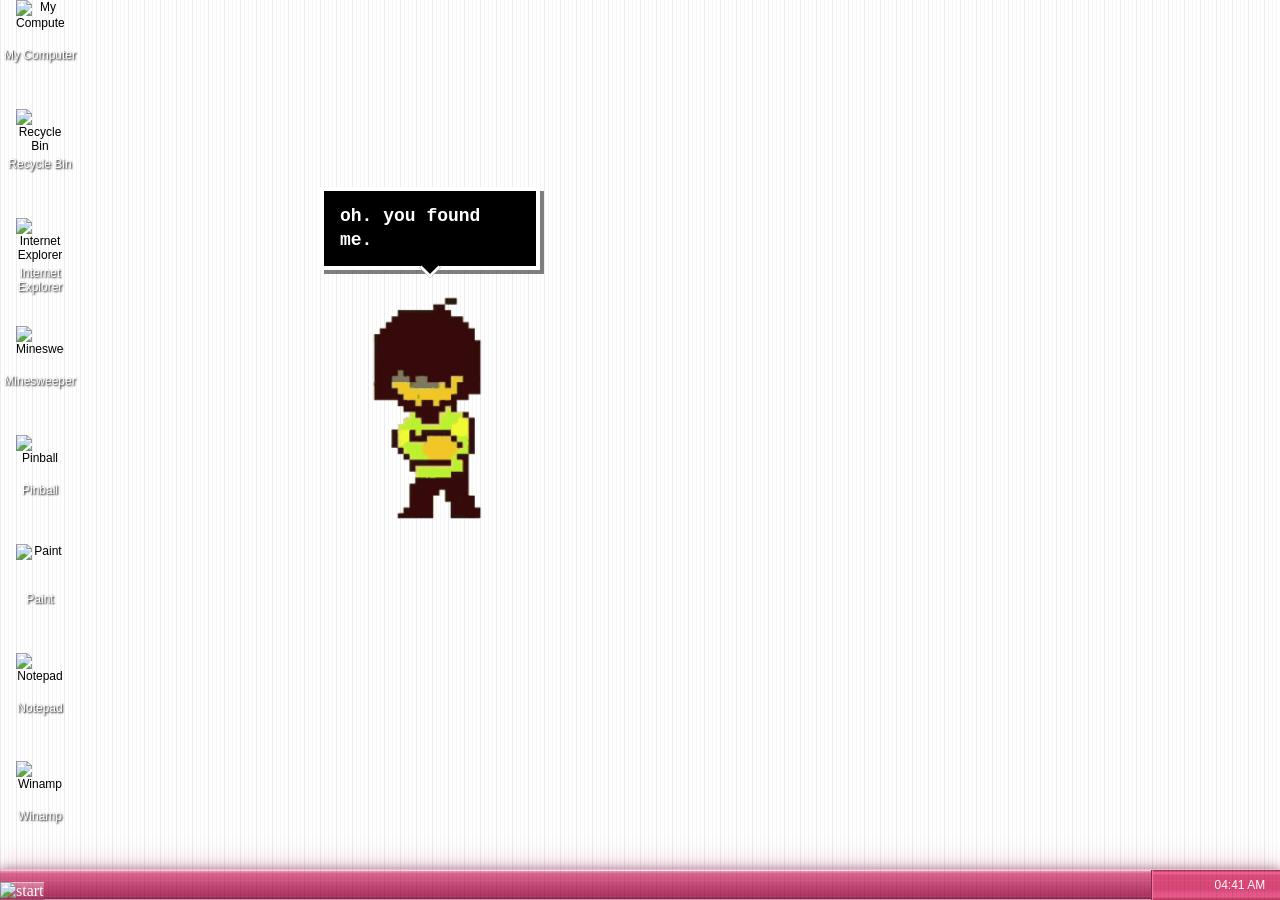
==== commit 7c535726: "Update Bureau.html" ====
--- a/Bureau/Bureau.html
+++ b/Bureau/Bureau.html
@@ -5139,15 +5139,654 @@
    DESKTOP SELECTION + MULTI-ICON DRAGGING + 19x8 GRID
    ============================================================ */
 
-<script src="/desktop-icon-system.js"></script>
-<script>
-  DesktopIconSystem.init({
-    desktopSelector: '#desktop',
-    iconSelector: '.icon',
-    columns: 19,
-    rows: 8,
-  });
-</script>
+(function initDesktopSelectionAndGrid() {
+
+  const GRID_COLUMNS = 19;
+  const GRID_ROWS = 8;
+
+  let desktop = null;
+  let selectionFrame = null;
+
+  let selecting = false;
+  let dragging = false;
+
+  let startX = 0;
+  let startY = 0;
+
+  let dragStartX = 0;
+  let dragStartY = 0;
+
+  let draggedIcons = [];
+
+
+  /* ==========================================================
+     SETUP
+     ========================================================== */
+
+  function setup() {
+
+    desktop = document.getElementById("desktop");
+
+    if (!desktop) {
+      console.warn("Desktop element #desktop was not found.");
+      return;
+    }
+
+
+    /* --------------------------------------------------------
+       Create selection rectangle
+       -------------------------------------------------------- */
+
+    selectionFrame =
+      document.getElementById(
+        "desktop-selection-frame"
+      );
+
+
+    if (!selectionFrame) {
+
+      selectionFrame =
+        document.createElement("div");
+
+      selectionFrame.id =
+        "desktop-selection-frame";
+
+      document.body.appendChild(
+        selectionFrame
+      );
+
+    }
+
+
+    /* --------------------------------------------------------
+       DESKTOP MOUSE DOWN
+       -------------------------------------------------------- */
+
+    desktop.addEventListener(
+      "mousedown",
+      onDesktopMouseDown,
+      true
+    );
+
+
+    /* --------------------------------------------------------
+       GLOBAL MOUSE MOVE
+       -------------------------------------------------------- */
+
+    document.addEventListener(
+      "mousemove",
+      onMouseMove,
+      true
+    );
+
+
+    /* --------------------------------------------------------
+       GLOBAL MOUSE UP
+       -------------------------------------------------------- */
+
+    document.addEventListener(
+      "mouseup",
+      onMouseUp,
+      true
+    );
+
+  }
+
+
+  /* ==========================================================
+     GET SELECTED ICONS
+     ========================================================== */
+
+  function getSelectedIcons() {
+
+    return Array.from(
+      desktop.querySelectorAll(
+        ".icon.desktop-selected"
+      )
+    );
+
+  }
+
+
+  /* ==========================================================
+     CLEAR SELECTION
+     ========================================================== */
+
+  function clearSelection() {
+
+    desktop
+      .querySelectorAll(
+        ".desktop-selected"
+      )
+      .forEach(function(icon) {
+
+        icon.classList.remove(
+          "desktop-selected"
+        );
+
+      });
+
+  }
+
+
+  /* ==========================================================
+     DESKTOP MOUSE DOWN
+     ========================================================== */
+
+  function onDesktopMouseDown(event) {
+
+    if (event.button !== 0) return;
+
+
+    const icon =
+      event.target.closest(".icon");
+
+
+    /*
+     * --------------------------------------------------------
+     * CLICKED AN ICON
+     * --------------------------------------------------------
+     */
+
+    if (icon) {
+
+      /*
+       * If this icon is already selected,
+       * move ALL selected icons.
+       */
+
+      if (
+        icon.classList.contains(
+          "desktop-selected"
+        )
+      ) {
+
+        draggedIcons =
+          getSelectedIcons();
+
+      }
+
+      /*
+       * Otherwise select only this icon.
+       */
+
+      else {
+
+        clearSelection();
+
+        icon.classList.add(
+          "desktop-selected"
+        );
+
+        draggedIcons = [icon];
+
+      }
+
+
+      if (
+        draggedIcons.length === 0
+      ) {
+        return;
+      }
+
+
+      /*
+       * Start dragging.
+       */
+
+      dragging = true;
+
+      dragStartX =
+        event.clientX;
+
+      dragStartY =
+        event.clientY;
+
+
+      /*
+       * Remember every icon's starting position.
+       */
+
+      draggedIcons.forEach(
+        function(selectedIcon) {
+
+          const left =
+            parseFloat(
+              selectedIcon.style.left
+            ) ||
+            selectedIcon.offsetLeft;
+
+
+          const top =
+            parseFloat(
+              selectedIcon.style.top
+            ) ||
+            selectedIcon.offsetTop;
+
+
+          selectedIcon.dataset.dragStartLeft =
+            left;
+
+          selectedIcon.dataset.dragStartTop =
+            top;
+
+        }
+      );
+
+
+      event.preventDefault();
+
+      return;
+    }
+
+
+    /*
+     * --------------------------------------------------------
+     * CLICKED A WINDOW
+     * --------------------------------------------------------
+     */
+
+    if (
+      event.target.closest(".window")
+    ) {
+      return;
+    }
+
+
+    /*
+     * --------------------------------------------------------
+     * START DESKTOP SELECTION
+     * --------------------------------------------------------
+     */
+
+    selecting = true;
+
+    startX = event.clientX;
+    startY = event.clientY;
+
+
+    selectionFrame.style.display =
+      "block";
+
+    selectionFrame.style.left =
+      `${startX}px`;
+
+    selectionFrame.style.top =
+      `${startY}px`;
+
+    selectionFrame.style.width =
+      "0px";
+
+    selectionFrame.style.height =
+      "0px";
+
+
+    /*
+     * Clear previous selection.
+     */
+
+    clearSelection();
+
+
+    event.preventDefault();
+
+  }
+
+
+  /* ==========================================================
+     MOUSE MOVE
+     ========================================================== */
+
+  function onMouseMove(event) {
+
+
+    /* --------------------------------------------------------
+       MOVE SELECTED ICONS
+       -------------------------------------------------------- */
+
+    if (dragging) {
+
+      const deltaX =
+        event.clientX -
+        dragStartX;
+
+
+      const deltaY =
+        event.clientY -
+        dragStartY;
+
+
+      draggedIcons.forEach(
+        function(icon) {
+
+          const originalLeft =
+            parseFloat(
+              icon.dataset.dragStartLeft
+            );
+
+
+          const originalTop =
+            parseFloat(
+              icon.dataset.dragStartTop
+            );
+
+
+          icon.style.left =
+            `${originalLeft + deltaX}px`;
+
+          icon.style.top =
+            `${originalTop + deltaY}px`;
+
+        }
+      );
+
+
+      return;
+    }
+
+
+    /* --------------------------------------------------------
+       DRAW SELECTION RECTANGLE
+       -------------------------------------------------------- */
+
+    if (!selecting) {
+      return;
+    }
+
+
+    const currentX =
+      event.clientX;
+
+    const currentY =
+      event.clientY;
+
+
+    const left =
+      Math.min(
+        startX,
+        currentX
+      );
+
+
+    const top =
+      Math.min(
+        startY,
+        currentY
+      );
+
+
+    const width =
+      Math.abs(
+        currentX -
+        startX
+      );
+
+
+    const height =
+      Math.abs(
+        currentY -
+        startY
+      );
+
+
+    selectionFrame.style.left =
+      `${left}px`;
+
+    selectionFrame.style.top =
+      `${top}px`;
+
+    selectionFrame.style.width =
+      `${width}px`;
+
+    selectionFrame.style.height =
+      `${height}px`;
+
+
+    /*
+     * Get rectangle coordinates.
+     */
+
+    const selectionRect =
+      selectionFrame.getBoundingClientRect();
+
+
+    /*
+     * Select every icon that intersects
+     * the rectangle.
+     */
+
+    desktop
+      .querySelectorAll(".icon")
+      .forEach(function(icon) {
+
+        const iconRect =
+          icon.getBoundingClientRect();
+
+
+        const intersects =
+          iconRect.left <
+            selectionRect.right &&
+
+          iconRect.right >
+            selectionRect.left &&
+
+          iconRect.top <
+            selectionRect.bottom &&
+
+          iconRect.bottom >
+            selectionRect.top;
+
+
+        icon.classList.toggle(
+          "desktop-selected",
+          intersects
+        );
+
+      });
+
+  }
+
+
+  /* ==========================================================
+     MOUSE UP
+     ========================================================== */
+
+  function onMouseUp() {
+
+
+    /* --------------------------------------------------------
+       FINISH ICON DRAG
+       -------------------------------------------------------- */
+
+    if (dragging) {
+
+      dragging = false;
+
+
+      /*
+       * Snap every moved icon.
+       */
+
+      draggedIcons.forEach(
+        function(icon) {
+
+          snapIconToGrid(icon);
+
+
+          delete icon.dataset.dragStartLeft;
+
+          delete icon.dataset.dragStartTop;
+
+        }
+      );
+
+
+      draggedIcons = [];
+
+      return;
+    }
+
+
+    /* --------------------------------------------------------
+       FINISH SELECTION
+       -------------------------------------------------------- */
+
+    if (selecting) {
+
+      selecting = false;
+
+      selectionFrame.style.display =
+        "none";
+
+    }
+
+  }
+
+
+  /* ==========================================================
+     19 x 8 GRID
+     ========================================================== */
+
+  function snapIconToGrid(icon) {
+
+    if (!icon || !desktop) {
+      return;
+    }
+
+
+    const desktopWidth =
+      desktop.clientWidth;
+
+    const desktopHeight =
+      desktop.clientHeight;
+
+
+    if (
+      desktopWidth <= 0 ||
+      desktopHeight <= 0
+    ) {
+      return;
+    }
+
+
+    /*
+     * Calculate actual grid-cell size.
+     *
+     * 19 columns across.
+     * 8 rows vertically.
+     */
+
+    const cellWidth =
+      desktopWidth /
+      GRID_COLUMNS;
+
+
+    const cellHeight =
+      desktopHeight /
+      GRID_ROWS;
+
+
+    let left =
+      parseFloat(
+        icon.style.left
+      );
+
+
+    let top =
+      parseFloat(
+        icon.style.top
+      );
+
+
+    if (Number.isNaN(left)) {
+      left = icon.offsetLeft;
+    }
+
+
+    if (Number.isNaN(top)) {
+      top = icon.offsetTop;
+    }
+
+
+    /*
+     * Find closest grid position.
+     */
+
+    let column =
+      Math.round(
+        left /
+        cellWidth
+      );
+
+
+    let row =
+      Math.round(
+        top /
+        cellHeight
+      );
+
+
+    /*
+     * Keep inside 19 x 8.
+     */
+
+    column =
+      Math.max(
+        0,
+        Math.min(
+          GRID_COLUMNS - 1,
+          column
+        )
+      );
+
+
+    row =
+      Math.max(
+        0,
+        Math.min(
+          GRID_ROWS - 1,
+          row
+        )
+      );
+
+
+    /*
+     * Apply snapped position.
+     */
+
+    icon.style.left =
+      `${column * cellWidth}px`;
+
+    icon.style.top =
+      `${row * cellHeight}px`;
+
+  }
+
+
+  /* ==========================================================
+     INITIALIZE
+     ========================================================== */
+
+  if (
+    document.readyState ===
+    "loading"
+  ) {
+
+    document.addEventListener(
+      "DOMContentLoaded",
+      setup
+    );
+
+  }
+
+  else {
+
+    setup();
+
+  }
+
+})();
+
 
 
 /* ============================================================
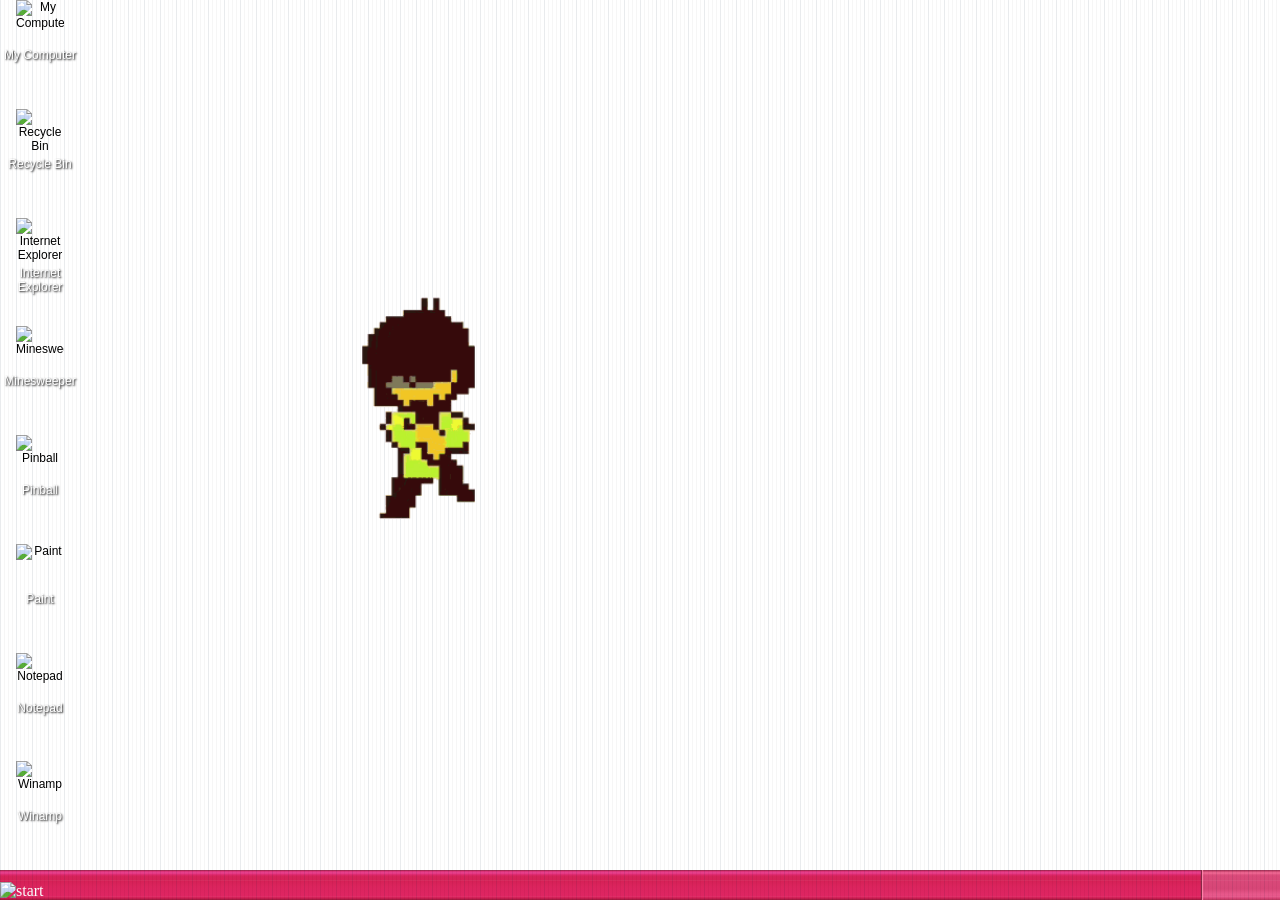
==== commit 740d4421: "Add desktop icon for 'Confused Anime Girls'" ====
--- a/Bureau/Bureau.html
+++ b/Bureau/Bureau.html
@@ -1338,6 +1338,11 @@
   }
 }
 
+<div class="desktop-icon" ondblclick="openWindow('Confused Anime Girls')">
+    <img src="/Assets/Windows XP High Resolution Icon Pack avec MAOSX/Windows XP High Resolution Icon Pack/Windows XP Icons/Folder Closed.png" alt="Confused Anime Girls">
+    <span>Confused Anime Girls</span>
+</div>
+    
 function resizeWindow(
   canvasWidth,
   canvasHeight
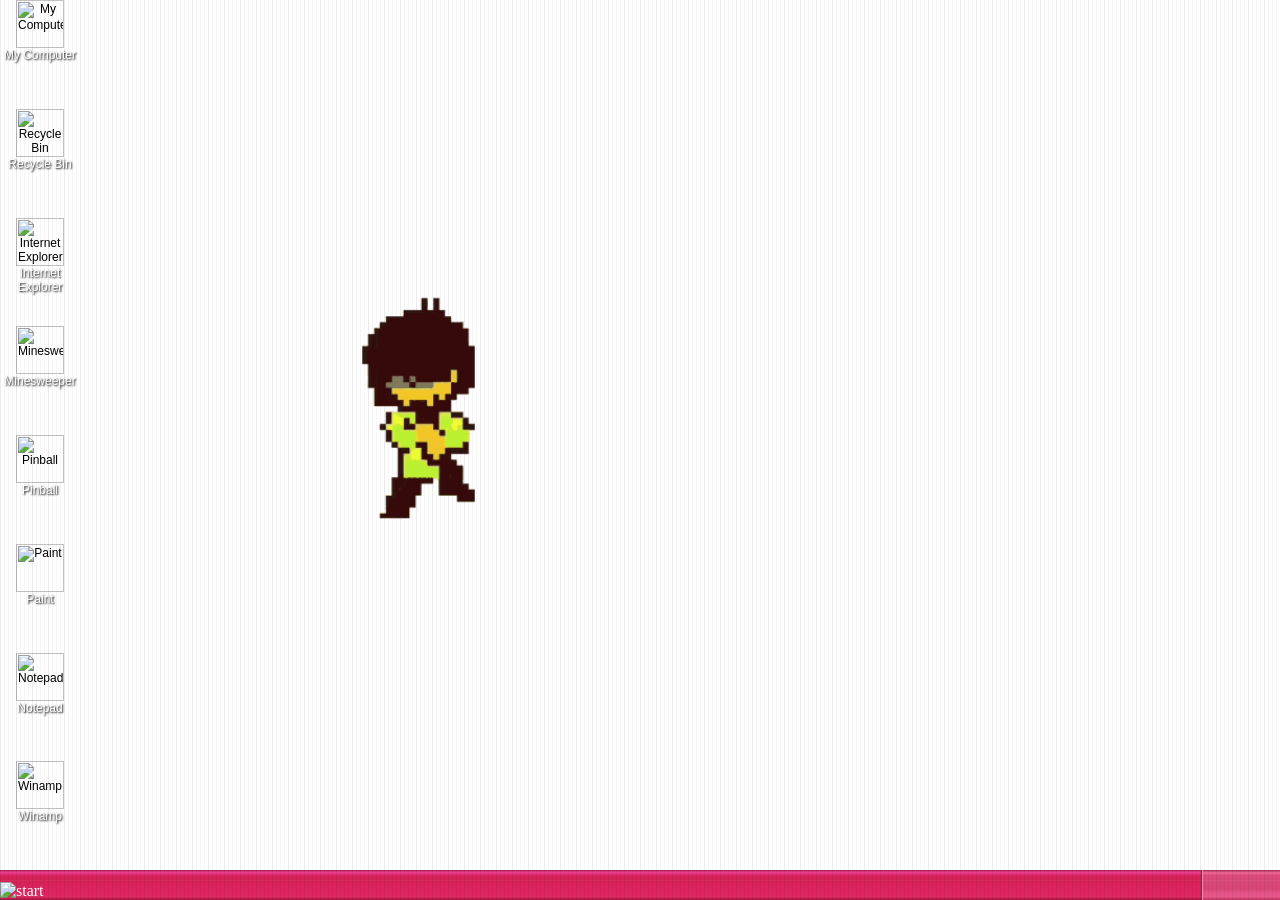
==== commit 8cb81973: "Update Bureau.html" ====
--- a/Bureau/Bureau.html
+++ b/Bureau/Bureau.html
@@ -1,23 +1,31 @@
-<!DOCTYPE html>
-
-<html lang="fr">
-<head>
-
-  <meta charset="UTF-8" />
-
-  <meta
-    name="viewport"
-    content="width=device-width, initial-scale=1.0"
-  />
-
-  <title>Windows XPortfolio</title>
-
-  <link
-    rel="icon"
-    type="image/ico"
-    sizes="32x32"
-    href="/Assets/Images/Windows_XP-min.ico"
-  />
+
+<title>RAUTATIENTORI</title>
+
+<script>
+  const titleText = "RAUTATIENTORI";
+  let titleIndex = 1;
+
+  function animateTitle() {
+    document.title = titleText.substring(0, titleIndex);
+
+    titleIndex++;
+
+    if (titleIndex > titleText.length) {
+      titleIndex = 1;
+    }
+
+    const delay =
+      document.visibilityState === "visible"
+        ? 100
+        : 300;
+
+    setTimeout(animateTitle, delay);
+  }
+
+  animateTitle();
+</script>
+
+
 
   <link rel="stylesheet" href="/Start_Menu/Log_Off/Base/Log_Off.css" />
 
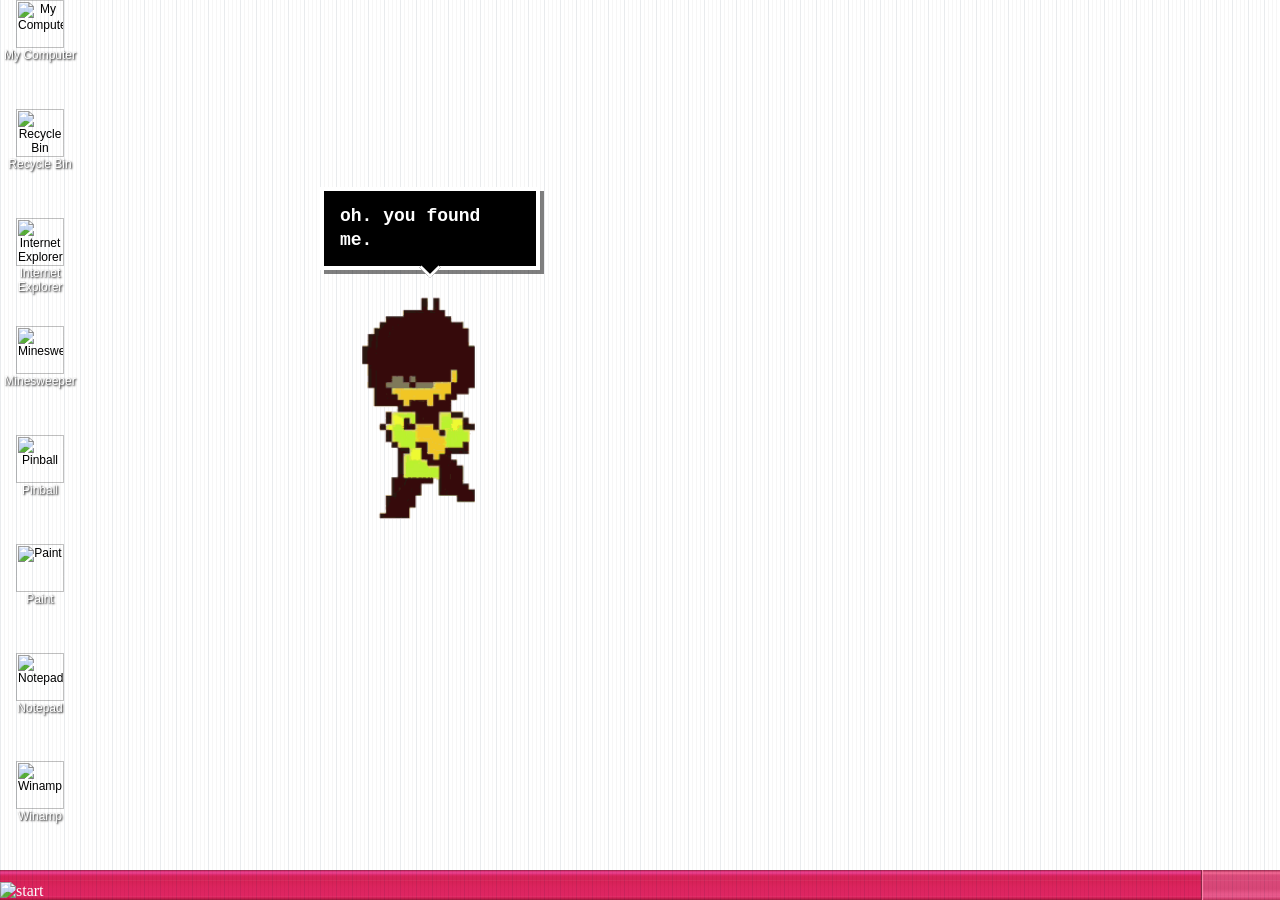
==== commit 0b2e5f08: "Update Bureau.html" ====
--- a/Bureau/Bureau.html
+++ b/Bureau/Bureau.html
@@ -1,3 +1,4 @@
+
 
 <title>RAUTATIENTORI</title>
 
